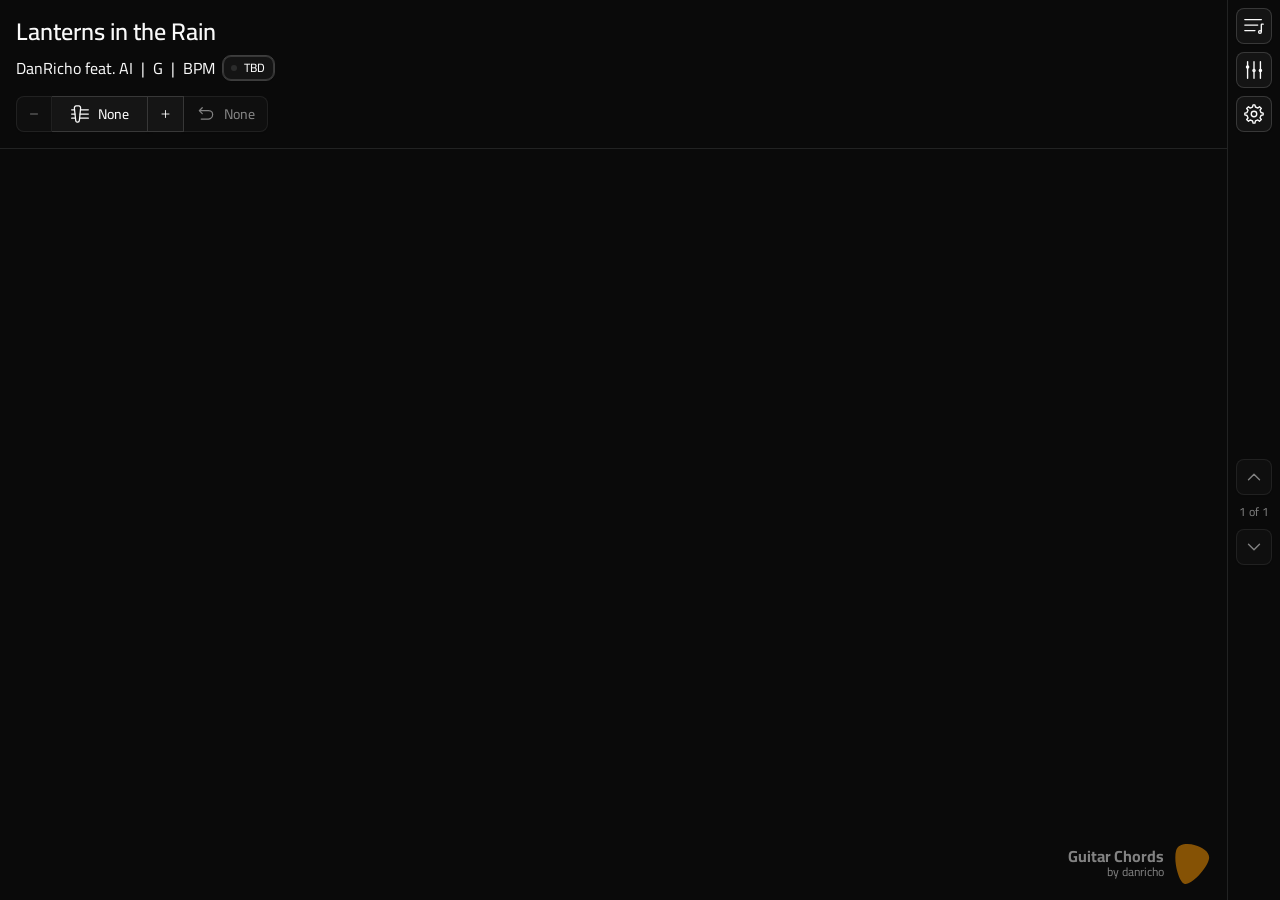
==== web-root/index.html @ 130db85d "add "Favourites" Song List category (before Likes), fix category fallback to not depend on tab order" ====
<!doctype html>
<html lang="en" class="dark">
  <head>
    <meta charset="UTF-8" />
    <meta
      name="viewport"
      content="width=device-width, initial-scale=1.0, maximum-scale=1.0"
    />
    <title>Guitar Charts</title>

    <link rel="icon" type="image/png" href="/favicon-96x96.png" sizes="96x96" />
    <link rel="icon" type="image/svg+xml" href="/favicon.svg" />
    <link rel="shortcut icon" href="/favicon.ico" />
    <link rel="apple-touch-icon" sizes="180x180" href="/apple-touch-icon.png" />
    <meta name="apple-mobile-web-app-title" content="Guitar Charts" />

    <!-- TailwindCSS -->
    <script src="static/js/tailwind-browser@4.min.js"></script>

    <!-- Basecoat -->
    <link rel="stylesheet" href="static/css/basecoat.cdn.min.css" />
    <script src="static/js/basecoat-css@0.3.10.all.min.js"></script>

    <!-- Cairo Font -->
    <link rel="stylesheet" href="static/css/font-cairo-online.css" />

    <script src="static/js/jquery-3.7.1.min.js"></script>

    <script src="static/js/ChordSheetJS-bundle.js"></script>

    <link rel="stylesheet" href="static/css/app.css" />
  </head>

  <body class="h-screen overflow-hidden bg-background">
    <!-- SETTINGS -->
    <dialog id="settings" class="dialog">
      <div class="w-full">
        <header>
          <h2 id="">Settings</h2>
        </header>

        <section>
          <div class="tabs w-full" id="settings-tabs">
            <nav role="tablist" aria-orientation="horizontal" class="w-full">
              <button
                type="button"
                role="tab"
                id="settings-tabs-tab-1"
                aria-controls="settings-tabs-panel-1"
                aria-selected="true"
                tabindex="0"
              >
                <span class="tab-full">Chart / Sync</span>
                <span class="tab-short">Chart</span>
              </button>
              <button
                type="button"
                role="tab"
                id="settings-tabs-tab-2"
                aria-controls="settings-tabs-panel-2"
                aria-selected="false"
                tabindex="0"
              >
                <span class="tab-full">Interface</span>
                <span class="tab-short">UI</span>
              </button>
              <button
                type="button"
                role="tab"
                id="settings-tabs-tab-3"
                aria-controls="settings-tabs-panel-3"
                aria-selected="false"
                tabindex="0"
              >
                <span class="tab-full">Utilities</span>
                <span class="tab-short">Utils</span>
              </button>
              <button
                type="button"
                role="tab"
                id="settings-tabs-tab-4"
                aria-controls="settings-tabs-panel-4"
                aria-selected="false"
                tabindex="0"
              >
                <span class="tab-full">About / Roadmap</span>
                <span class="tab-short">About</span>
              </button>
            </nav>

            <div
              role="tabpanel"
              id="settings-tabs-panel-1"
              aria-labelledby="settings-tabs-tab-1"
              tabindex="-1"
              aria-selected="true"
            >
              <div class="card gap-8">
                <section class="flex flex-col gap-4">
                  <h2 class="font-bold">Song Chart</h2>
                  <label class="label">
                    <input
                      id="kidSwitch"
                      type="checkbox"
                      name="switch"
                      role="switch"
                      class="input"
                    />
                    3 String Fret Cover
                  </label>
                  <div>
                    <button id="copy-chart-btn" class="btn-outline h-9 p-3">
                      <svg
                        aria-hidden="true"
                        xmlns="http://www.w3.org/2000/svg"
                        width="24"
                        height="24"
                        fill="none"
                        stroke="currentColor"
                        stroke-width="1.5"
                        viewBox="0 0 24 24"
                        class="iconoir"
                      >
                        <path
                          d="M19.4 20H9.6C9.26863 20 9 19.7314 9 19.4V9.6C9 9.26863 9.26863 9 9.6 9H19.4C19.7314 9 20 9.26863 20 9.6V19.4C20 19.7314 19.7314 20 19.4 20Z"
                          stroke-linecap="round"
                          stroke-linejoin="round"
                        ></path>
                        <path
                          d="M15 9V4.6C15 4.26863 14.7314 4 14.4 4H4.6C4.26863 4 4 4.26863 4 4.6V14.4C4 14.7314 4.26863 15 4.6 15H9"
                          stroke-linecap="round"
                          stroke-linejoin="round"
                        ></path>
                      </svg>
                      Copy Current Song Chart ChordPro Markdown
                    </button>
                  </div>
                  <div>
                    <button
                      id="reset-capos-btn"
                      class="btn-destructive h-9 p-3"
                    >
                      <svg
                        xmlns="http://www.w3.org/2000/svg"
                        viewBox="0 0 24 24"
                        fill="none"
                        stroke="currentColor"
                        stroke-width="1.5"
                        stroke-linecap="round"
                        stroke-linejoin="round"
                        class="iconoir"
                      >
                        <path
                          d="M20 9L18.005 20.3463C17.8369 21.3026 17.0062 22 16.0353 22H7.96474C6.99379 22 6.1631 21.3026 5.99496 20.3463L4 9"
                          stroke-linecap="round"
                          stroke-linejoin="round"
                        ></path>
                        <path
                          d="M21 6L15.375 6M3 6L8.625 6M8.625 6V4C8.625 2.89543 9.52043 2 10.625 2H13.375C14.4796 2 15.375 2.89543 15.375 4V6M8.625 6L15.375 6"
                          stroke-linecap="round"
                          stroke-linejoin="round"
                        ></path>
                      </svg>
                      Reset All Saved Song Capo Settings
                    </button>
                  </div>
                </section>

                <section class="flex flex-col gap-4">
                  <h2 class="font-bold">Spotify</h2>
                  <label class="label">
                    <input
                      id="spotifyAutoConnect"
                      type="checkbox"
                      name="switch"
                      role="switch"
                      class="input"
                    />
                    Auto-connect on load
                  </label>
                  <div>
                    <button
                      id="spotify-logout-btn"
                      class="btn-destructive h-9 p-3"
                    >
                      <svg
                        xmlns="http://www.w3.org/2000/svg"
                        viewBox="0 0 24 24"
                        fill="none"
                        stroke="currentcolor"
                        stroke-width="1.5"
                        stroke-linecap="round"
                        stroke-linejoin="round"
                        class="iconoir"
                      >
                        <path
                          d="M7 15C7 15 11.5 14 16 16"
                          stroke-linecap="round"
                          stroke-linejoin="round"
                        ></path>
                        <path
                          d="M6.5 12C6.5 12 12.5 10.5 17.5 13.5"
                          stroke-linecap="round"
                          stroke-linejoin="round"
                        ></path>
                        <path
                          d="M6 9.00003C9 8.50005 14 8.00006 19 11"
                          stroke-linecap="round"
                          stroke-linejoin="round"
                        ></path>
                        <path
                          d="M12 22C6.47715 22 2 17.5228 2 12C2 6.47715 6.47715 2 12 2C17.5228 2 22 6.47715 22 12C22 17.5228 17.5228 22 12 22Z"
                          stroke-linecap="round"
                          stroke-linejoin="round"
                        ></path>
                      </svg>
                      Logout of Spotify
                    </button>
                    <div>
                      <small>
                        <div class="my-2 italic" id="spotify-user"></div>
                        <div
                          class="spotify-controls italic"
                          id="spotify-device"
                          style="display: none"
                        ></div>
                        <div
                          class="spotify-controls italic"
                          id="spotify-song-id"
                          style="display: none"
                        ></div>
                        <div
                          class="spotify-controls italic"
                          id="spotify-song-match"
                          style="display: none"
                        >
                          "<span></span>"
                          <div class="mt-2">
                            <button
                              id="copy-song-match-btn"
                              class="btn-outline h-9 p-3"
                            >
                              <svg
                                aria-hidden="true"
                                xmlns="http://www.w3.org/2000/svg"
                                width="24"
                                height="24"
                                fill="none"
                                stroke="currentColor"
                                stroke-width="1.5"
                                viewBox="0 0 24 24"
                                class="iconoir"
                              >
                                <path
                                  d="M19.4 20H9.6C9.26863 20 9 19.7314 9 19.4V9.6C9 9.26863 9.26863 9 9.6 9H19.4C19.7314 9 20 9.26863 20 9.6V19.4C20 19.7314 19.7314 20 19.4 20Z"
                                  stroke-linecap="round"
                                  stroke-linejoin="round"
                                ></path>
                                <path
                                  d="M15 9V4.6C15 4.26863 14.7314 4 14.4 4H4.6C4.26863 4 4 4.26863 4 4.6V14.4C4 14.7314 4.26863 15 4.6 15H9"
                                  stroke-linecap="round"
                                  stroke-linejoin="round"
                                ></path>
                              </svg>
                              Copy Current 'Song - Artist'
                            </button>
                          </div>
                        </div>
                      </small>
                    </div>
                  </div>
                </section>

                <section class="flex flex-col gap-4">
                  <h2 class="font-bold">Sonos (via proxy)</h2>
                  <label class="label">
                    <input
                      id="sonosModeToggle"
                      type="checkbox"
                      name="switch"
                      role="switch"
                      class="input"
                    />
                    Sonos mode
                  </label>
                  <label class="label">
                    Speaker
                    <select id="sonosSpeakerSelect" class="select">
                      <option value="downstairs">Downstairs</option>
                      <option value="upstairs">Upstairs</option>
                    </select>
                  </label>
                  <div>
                    <small>
                      <div class="italic" id="sonos-device"></div>
                      <div class="my-2 italic" id="sonos-song-match"></div>
                    </small>
                  </div>
                </section>
              </div>
            </div>

            <div
              role="tabpanel"
              id="settings-tabs-panel-2"
              aria-labelledby="settings-tabs-tab-2"
              tabindex="-1"
              aria-selected="false"
              hidden
            >
              <div class="card gap-8">
                <section class="flex flex-col gap-4">
                  <h2 class="font-bold">Interface</h2>
                  <div>
                    <p></p>
                    <label class="label mt-2">
                      Theme
                      <svg
                        xmlns="http://www.w3.org/2000/svg"
                        viewBox="0 0 24 24"
                        stroke="currentColor"
                        stroke-width="1.5"
                        fill="none"
                        class="size-5 iconoir"
                      >
                        <path
                          d="M3 11.5066C3 16.7497 7.25034 21 12.4934 21C16.2209 21 19.4466 18.8518 21 15.7259C12.4934 15.7259 8.27411 11.5066 8.27411 3C5.14821 4.55344 3 7.77915 3 11.5066Z"
                          stroke-linecap="round"
                          stroke-linejoin="round"
                        ></path>
                      </svg>

                      <input
                        id="themeSwitch"
                        type="checkbox"
                        role="switch"
                        class="input"
                      />
                      <svg
                        xmlns="http://www.w3.org/2000/svg"
                        viewBox="0 0 24 24"
                        stroke="currentColor"
                        stroke-width="1.5"
                        fill="none"
                        class="size-5 iconoir"
                      >
                        <path
                          d="M12 18C15.3137 18 18 15.3137 18 12C18 8.68629 15.3137 6 12 6C8.68629 6 6 8.68629 6 12C6 15.3137 8.68629 18 12 18Z"
                          stroke-linecap="round"
                          stroke-linejoin="round"
                        ></path>
                        <path
                          d="M22 12L23 12"
                          stroke-linecap="round"
                          stroke-linejoin="round"
                        ></path>
                        <path
                          d="M12 2V1"
                          stroke-linecap="round"
                          stroke-linejoin="round"
                        ></path>
                        <path
                          d="M12 23V22"
                          stroke-linecap="round"
                          stroke-linejoin="round"
                        ></path>
                        <path
                          d="M20 20L19 19"
                          stroke-linecap="round"
                          stroke-linejoin="round"
                        ></path>
                        <path
                          d="M20 4L19 5"
                          stroke-linecap="round"
                          stroke-linejoin="round"
                        ></path>
                        <path
                          d="M4 20L5 19"
                          stroke-linecap="round"
                          stroke-linejoin="round"
                        ></path>
                        <path
                          d="M4 4L5 5"
                          stroke-linecap="round"
                          stroke-linejoin="round"
                        ></path>
                        <path
                          d="M1 12L2 12"
                          stroke-linecap="round"
                          stroke-linejoin="round"
                        ></path>
                      </svg>
                    </label>
                  </div>
                  <div>
                    <div class="flex items-center gap-2">
                      Scale
                      <div role="group" class="button-group mt-2">
                        <button
                          class="btn-outline size-9 p-2.5"
                          data-action="scale-down"
                        >
                          <svg
                            class="w-full h-full iconoir"
                            viewBox="0 0 24 24"
                            stroke-width="1.5"
                            stroke="currentcolor"
                            fill="none"
                            xmlns="http://www.w3.org/2000/svg"
                          >
                            <path
                              d="M6 12H18"
                              stroke-linecap="round"
                              stroke-linejoin="round"
                            ></path>
                          </svg>
                        </button>
                        <button
                          id="scaling-display"
                          class="btn-outline"
                          disabled
                          style="opacity: 1; min-width: 4rem"
                        >
                          Scale
                        </button>
                        <button
                          class="btn-outline size-9 p-2.5"
                          data-action="scale-up"
                        >
                          <svg
                            class="w-full h-full iconoir"
                            viewBox="0 0 24 24"
                            stroke-width="1.5"
                            stroke="currentcolor"
                            fill="none"
                            xmlns="http://www.w3.org/2000/svg"
                          >
                            <path
                              d="M6 12H12M18 12H12M12 12V6M12 12V18"
                              stroke-linecap="round"
                              stroke-linejoin="round"
                            ></path>
                          </svg>
                        </button>
                      </div>
                      <button
                        data-action="scale-reset"
                        class="btn-icon-outline mt-2"
                        style="width: 3rem"
                      >
                        100%
                      </button>
                    </div>
                  </div>
                  <div id="viewport-display">
                    <small
                      >Current Viewport<br />Width: <span id="width">0</span>px
                      | Height: <span id="height">0</span>px</small
                    >
                  </div>
                </section>
              </div>
            </div>

            <div
              role="tabpanel"
              id="settings-tabs-panel-3"
              aria-labelledby="settings-tabs-tab-3"
              tabindex="-1"
              aria-selected="false"
              hidden
            >
              <div class="card gap-8">
                <section class="flex flex-col gap-4">
                  <h2 class="font-bold">Utilities</h2>
                  <div>
                    <button data-action="reload" class="btn-outline h-9 p-3">
                      <svg
                        xmlns="http://www.w3.org/2000/svg"
                        viewBox="0 0 24 24"
                        fill="none"
                        stroke="currentColor"
                        stroke-width="1.5"
                        stroke-linecap="round"
                        stroke-linejoin="round"
                        class="iconoir"
                      >
                        <path
                          d="M21.8883 13.5C21.1645 18.3113 17.013 22 12 22C6.47715 22 2 17.5228 2 12C2 6.47715 6.47715 2 12 2C16.1006 2 19.6248 4.46819 21.1679 8"
                          stroke-linecap="round"
                          stroke-linejoin="round"
                        ></path>
                        <path
                          d="M17 8H21.4C21.7314 8 22 7.73137 22 7.4V3"
                          stroke-linecap="round"
                          stroke-linejoin="round"
                        ></path>
                      </svg>
                      Refresh Page
                    </button>
                  </div>

                  <div>
                    <button
                      data-action="clear-storage"
                      class="btn-destructive h-9 p-3"
                    >
                      <svg
                        xmlns="http://www.w3.org/2000/svg"
                        viewBox="0 0 24 24"
                        fill="none"
                        stroke="currentColor"
                        stroke-width="1.5"
                        stroke-linecap="round"
                        stroke-linejoin="round"
                        class="iconoir"
                      >
                        <path
                          d="M20 9L18.005 20.3463C17.8369 21.3026 17.0062 22 16.0353 22H7.96474C6.99379 22 6.1631 21.3026 5.99496 20.3463L4 9"
                          stroke-linecap="round"
                          stroke-linejoin="round"
                        ></path>
                        <path
                          d="M21 6L15.375 6M3 6L8.625 6M8.625 6V4C8.625 2.89543 9.52043 2 10.625 2H13.375C14.4796 2 15.375 2.89543 15.375 4V6M8.625 6L15.375 6"
                          stroke-linecap="round"
                          stroke-linejoin="round"
                        ></path>
                      </svg>
                      Clear All Non-Volatile Settings
                    </button>
                  </div>

                  <div>
                    <a
                      href="tool/time-tagger.html"
                      target="_blank"
                      class="btn-outline h-9 p-3"
                    >
                      <svg
                        xmlns="http://www.w3.org/2000/svg"
                        viewBox="0 0 24 24"
                        fill="none"
                        stroke="currentColor"
                        stroke-width="1.5"
                        stroke-linecap="round"
                        stroke-linejoin="round"
                        class="iconoir"
                      >
                        <path
                          d="M18 8L22 12L18 16"
                          stroke-linecap="round"
                          stroke-linejoin="round"
                        ></path>
                        <path
                          d="M2 12H22"
                          stroke-linecap="round"
                          stroke-linejoin="round"
                        ></path>
                      </svg>
                      Time Tagger Tool
                    </a>
                  </div>

                  <div>
                    <a
                      href="tool/playlist-check.html"
                      target="_blank"
                      class="btn-outline h-9 p-3"
                    >
                      <svg
                        xmlns="http://www.w3.org/2000/svg"
                        viewBox="0 0 24 24"
                        fill="none"
                        stroke="currentColor"
                        stroke-width="1.5"
                        stroke-linecap="round"
                        stroke-linejoin="round"
                        class="iconoir"
                      >
                        <path
                          d="M18 8L22 12L18 16"
                          stroke-linecap="round"
                          stroke-linejoin="round"
                        ></path>
                        <path
                          d="M2 12H22"
                          stroke-linecap="round"
                          stroke-linejoin="round"
                        ></path>
                      </svg>
                      Playlist Alignment Check
                    </a>
                  </div>
                </section>
              </div>
            </div>

            <div
              role="tabpanel"
              id="settings-tabs-panel-4"
              aria-labelledby="settings-tabs-tab-4"
              tabindex="-1"
              aria-selected="false"
              hidden
            >
              <div class="card gap-8">
                <section class="flex flex-col gap-6">
                  <h2 class="font-bold">About</h2>
                  <div class="flex gap-3 items-center">
                    <div>
                      <svg
                        class="size-10"
                        id="logo"
                        xmlns="http://www.w3.org/2000/svg"
                        width="50"
                        height="50"
                        viewBox="0 0 50 50"
                        style="fill: var(--primary)"
                      >
                        <path
                          d="M15.94,49.85C8.48,47.85,1.59,21.4,5.07,8.47c2.52-9.39,15-9.38,23.86-7s19.66,8.64,17.14,18C42.6,32.41,23.39,51.85,15.94,49.85Z"
                        ></path>
                      </svg>
                    </div>
                    <div>
                      <h1 class="font-bold text-lg leading-none">
                        Guitar Chords <small class="ms-2">v1.0</small>
                      </h1>
                      <p class="text-sm text-base-content/70">by danricho</p>
                    </div>
                  </div>

                  <div class="flex-none">
                    <a
                      href="https://github.com/danricho/guitar-chords"
                      target="_blank"
                      rel="noopener noreferrer"
                      class="btn btn-sm gap-2"
                    >
                      <svg
                        xmlns="http://www.w3.org/2000/svg"
                        viewBox="0 0 24 24"
                        stroke="currentColor"
                        stroke-width="1.5"
                        fill="none"
                        class="size-5 iconoir"
                      >
                        <path
                          d="M16 22.0268V19.1568C16.0375 18.68 15.9731 18.2006 15.811 17.7506C15.6489 17.3006 15.3929 16.8902 15.06 16.5468C18.2 16.1968 21.5 15.0068 21.5 9.54679C21.4997 8.15062 20.9627 6.80799 20 5.79679C20.4558 4.5753 20.4236 3.22514 19.91 2.02679C19.91 2.02679 18.73 1.67679 16 3.50679C13.708 2.88561 11.292 2.88561 8.99999 3.50679C6.26999 1.67679 5.08999 2.02679 5.08999 2.02679C4.57636 3.22514 4.54413 4.5753 4.99999 5.79679C4.03011 6.81549 3.49251 8.17026 3.49999 9.57679C3.49999 14.9968 6.79998 16.1868 9.93998 16.5768C9.61098 16.9168 9.35725 17.3222 9.19529 17.7667C9.03334 18.2112 8.96679 18.6849 8.99999 19.1568V22.0268"
                          stroke-linecap="round"
                          stroke-linejoin="round"
                        ></path>
                        <path
                          d="M9 20.0267C6 20.9999 3.5 20.0267 2 17.0267"
                          stroke-linecap="round"
                          stroke-linejoin="round"
                        ></path>
                      </svg>
                      GitHub
                    </a>
                  </div>

                  <div class="flex flex-col gap-3">
                    <h2 class="font-bold">Roadmap</h2>
                    <small>
                      <ul class="list-disc ms-5">
                        <li>
                          Look at implementing multiple options for the
                          Fretboard Chord Diagrams:
                          <ul>
                            <li>
                              alternative chord shape - would need an
                              accompanying method (probably via comment) in the
                              markdown to use an alternative shapes
                            </li>
                            <li>
                              Setting for vertical vs horizontal Fretboard Chord
                              Diagrams.
                            </li>
                          </ul>
                        </li>
                        <li>
                          New settings for:
                          <ul class="list-disc ms-5">
                            <li>
                              Pause on song change (currently commented out)
                            </li>
                          </ul>
                        </li>
                      </ul>
                    </small>
                  </div>
                </section>
              </div>
            </div>
          </div>
        </section>
        <button
          type="button"
          aria-label="Close dialog"
          data-action="close-dialog"
        >
          <svg
            xmlns="http://www.w3.org/2000/svg"
            width="24"
            height="24"
            viewBox="0 0 24 24"
            fill="none"
            stroke="currentColor"
            stroke-width="1.5"
            stroke-linecap="round"
            stroke-linejoin="round"
            class="iconoir"
          >
            <path
              d="M6.75827 17.2426L12.0009 12M17.2435 6.75736L12.0009 12M12.0009 12L6.75827 6.75736M12.0009 12L17.2435 17.2426"
              stroke-linecap="round"
              stroke-linejoin="round"
            ></path>
          </svg>
        </button>
      </div>
    </dialog>

    <!-- SONG LIST -->
    <dialog id="songlist" class="dialog">
      <div class="w-full">
        <header>
          <h2>Song List</h2>
        </header>

        <section>
          <div id="song-list-content">
            <div class="tabs w-full" id="songlist-tabs">
              <nav role="tablist" aria-orientation="horizontal" class="w-full">
                <button
                  type="button"
                  role="tab"
                  id="songlist-tabs-tab-1"
                  aria-controls="songlist-tabs-panel-1"
                  aria-selected="true"
                  tabindex="0"
                >
                  Favourites
                </button>
                <button
                  type="button"
                  role="tab"
                  id="songlist-tabs-tab-2"
                  aria-controls="songlist-tabs-panel-2"
                  aria-selected="false"
                  tabindex="0"
                >
                  Likes
                </button>
                <button
                  type="button"
                  role="tab"
                  id="songlist-tabs-tab-3"
                  aria-controls="songlist-tabs-panel-3"
                  aria-selected="false"
                  tabindex="0"
                >
                  Training
                </button>
                <button
                  type="button"
                  role="tab"
                  id="songlist-tabs-tab-4"
                  aria-controls="songlist-tabs-panel-4"
                  aria-selected="false"
                  tabindex="0"
                >
                  Creating
                </button>
              </nav>

              <div
                role="tabpanel"
                id="songlist-tabs-panel-1"
                aria-labelledby="songlist-tabs-tab-1"
                tabindex="-1"
                aria-selected="true"
              >
                <div id="song-list-favourites"></div>
              </div>
              <div
                role="tabpanel"
                id="songlist-tabs-panel-2"
                aria-labelledby="songlist-tabs-tab-2"
                tabindex="-1"
                aria-selected="false"
                hidden
              >
                <div id="song-list-likes"></div>
              </div>
              <div
                role="tabpanel"
                id="songlist-tabs-panel-3"
                aria-labelledby="songlist-tabs-tab-3"
                tabindex="-1"
                aria-selected="false"
                hidden
              >
                <div id="song-list-training"></div>
              </div>
              <div
                role="tabpanel"
                id="songlist-tabs-panel-4"
                aria-labelledby="songlist-tabs-tab-4"
                tabindex="-1"
                aria-selected="false"
                hidden
              >
                <div id="song-list-creating"></div>
              </div>
            </div>
          </div>
        </section>

        <button
          type="button"
          aria-label="Close dialog"
          data-action="close-dialog"
        >
          <svg
            xmlns="http://www.w3.org/2000/svg"
            width="24"
            height="24"
            viewBox="0 0 24 24"
            fill="none"
            stroke="currentColor"
            stroke-width="1.5"
            stroke-linecap="round"
            stroke-linejoin="round"
            class="iconoir"
          >
            <path
              d="M6.75827 17.2426L12.0009 12M17.2435 6.75736L12.0009 12M12.0009 12L6.75827 6.75736M12.0009 12L17.2435 17.2426"
              stroke-linecap="round"
              stroke-linejoin="round"
            ></path>
          </svg>
        </button>
      </div>
    </dialog>

    <!-- CONTENT -->
    <main id="content" class="relative h-full overflow-auto">
      <!-- SONG INFO PANEL -->
      <div
        id="song-info"
        class="fixed top-0 left-0 p-4 z-30 bg-[var(--background)] border-b border-[var(--color-border)] w-full flex flex-col gap-4"
      >
        <div class="flex gap-4 md:flex-col md:gap-2 items-baseline">
          <h1 id="song-title" class="text-2xl font-semibold"></h1>
          <div id="song-data" class="text-md flex gap-2">
            <span id="spotify-ident" style="display: none"></span>
            <span id="song-artist"></span>
            <span class="">|</span>
            <span id="song-key"></span>
            <span class="hide-iphone-portrait">|</span>
            <span class="hide-iphone-portrait" id="song-tempo"></span>
            <span
              id="song-difficulty"
              class="badge capitalize outline ps-1 hidden sm:inline-flex"
              ><svg viewBox="0 0 3 6" height="1rem">
                <circle r="1.5" cx="1.5" cy="3"></circle></svg
              ><span id="song-difficulty-label"></span
            ></span>
          </div>
        </div>
        <div class="flex gap-4 items-center">
          <div role="group" class="button-group">
            <button id="capo-down" class="btn-outline size-9 p-2.5">
              <svg
                class="w-full h-full iconoir"
                viewBox="0 0 24 24"
                stroke-width="1.5"
                stroke="currentcolor"
                fill="none"
                xmlns="http://www.w3.org/2000/svg"
              >
                <path
                  d="M6 12H18"
                  stroke-linecap="round"
                  stroke-linejoin="round"
                ></path>
              </svg>
            </button>
            <button
              class="btn-outline"
              disabled
              style="opacity: 1; min-width: 6rem"
            >
              <svg
                xmlns="http://www.w3.org/2000/svg"
                viewBox="0 0 24 24"
                stroke="currentColor"
                stroke-width="1.5"
                fill="none"
                class="size-5 iconoir modified"
              >
                <path
                  d="M6.8,19.4L5.3,5.4c-0.2-1.7,0.8-3.2,2-3.2h3.4c1.2,0,2.2,1.5,2,3.2l-1.4,13.9c-0.1,1.4-1,2.4-2,2.4H8.7
                  C7.7,21.8,6.9,20.7,6.8,19.4z"
                />
                <path
                  stroke-linecap="round"
                  stroke-linejoin="round"
                  d="M2,12h4 M22,12H12"
                />
                <path
                  stroke-linecap="round"
                  stroke-linejoin="round"
                  d="M2,7h3.4 M22,7h-9.4"
                />
                <path
                  stroke-linecap="round"
                  stroke-linejoin="round"
                  d="M2,17h4.4 M22,17H11.6"
                />
              </svg>
              <span id="capo-display"></span>
            </button>
            <button id="capo-up" class="btn-outline size-9 p-2.5">
              <svg
                class="w-full h-full iconoir"
                viewBox="0 0 24 24"
                stroke-width="1.5"
                stroke="currentcolor"
                fill="none"
                xmlns="http://www.w3.org/2000/svg"
              >
                <path
                  d="M6 12H12M18 12H12M12 12V6M12 12V18"
                  stroke-linecap="round"
                  stroke-linejoin="round"
                ></path>
              </svg>
            </button>
            <button id="capo-reset" class="btn-outline h-9 p-3">
              <svg
                xmlns="http://www.w3.org/2000/svg"
                viewBox="0 0 24 24"
                stroke="currentColor"
                stroke-width="1.5"
                fill="none"
                class="size-5 iconoir"
              >
                <path
                  d="M4.5 8C8.5 8 11 8 15 8C15 8 15 8 15 8C15 8 20 8 20 12.7059C20 18 15 18 15 18C11.5714 18 9.71429 18 6.28571 18"
                  stroke-linecap="round"
                  stroke-linejoin="round"
                ></path>
                <path
                  d="M7.5 11.5C6.13317 10.1332 5.36683 9.36683 4 8C5.36683 6.63317 6.13317 5.86683 7.5 4.5"
                  stroke-linecap="round"
                  stroke-linejoin="round"
                ></path>
              </svg>
              <span></span>
            </button>
          </div>
          <button id="share-chart" class="btn-outline size-9 p-1.5">
            <svg
              xmlns="http://www.w3.org/2000/svg"
              viewBox="0 0 24 24"
              stroke="currentColor"
              stroke-width="1.5"
              fill="none"
              class="size-5 iconoir"
            >
              <path
                d="M20 13V19C20 20.1046 19.1046 21 18 21H6C4.89543 21 4 20.1046 4 19V13"
                stroke-linecap="round"
                stroke-linejoin="round"
              ></path>
              <path
                d="M12 15V3M12 3L8.5 6.5M12 3L15.5 6.5"
                stroke-linecap="round"
                stroke-linejoin="round"
              ></path>
            </svg>
          </button>
          <div class="hidden md:inline-block">
            <button id="youtube-link" class="btn-outline size-9 p-1.5">
              <svg
                class="w-full h-full iconoir"
                viewBox="0 0 24 24"
                stroke-width="1.5"
                stroke="#CD201F"
                fill="none"
                xmlns="http://www.w3.org/2000/svg"
              >
                <path
                  d="M14 12L10.5 14V10L14 12Z"
                  stroke-linecap="round"
                  stroke-linejoin="round"
                ></path>
                <path
                  d="M2 12.7075V11.2924C2 8.39705 2 6.94939 2.90549 6.01792C3.81099 5.08645 5.23656 5.04613 8.08769 4.96549C9.43873 4.92728 10.8188 4.8999 12 4.8999C13.1812 4.8999 14.5613 4.92728 15.9123 4.96549C18.7634 5.04613 20.189 5.08645 21.0945 6.01792C22 6.94939 22 8.39705 22 11.2924V12.7075C22 15.6028 22 17.0505 21.0945 17.9819C20.189 18.9134 18.7635 18.9537 15.9124 19.0344C14.5613 19.0726 13.1812 19.1 12 19.1C10.8188 19.1 9.43867 19.0726 8.0876 19.0344C5.23651 18.9537 3.81097 18.9134 2.90548 17.9819C2 17.0505 2 15.6028 2 12.7075Z"
                ></path>
              </svg>
            </button>
            <button id="spotify-link" class="btn-outline size-9 p-1.5">
              <svg
                class="w-full h-full iconoir"
                viewBox="0 0 24 24"
                stroke-width="1.5"
                stroke="#1ed760"
                fill="none"
                xmlns="http://www.w3.org/2000/svg"
              >
                <path
                  d="M7 15C7 15 11.5 14 16 16"
                  stroke-linecap="round"
                  stroke-linejoin="round"
                ></path>
                <path
                  d="M6.5 12C6.5 12 12.5 10.5 17.5 13.5"
                  stroke-linecap="round"
                  stroke-linejoin="round"
                ></path>
                <path
                  d="M6 9.00003C9 8.50005 14 8.00006 19 11"
                  stroke-linecap="round"
                  stroke-linejoin="round"
                ></path>
                <path
                  d="M12 22C6.47715 22 2 17.5228 2 12C2 6.47715 6.47715 2 12 2C17.5228 2 22 6.47715 22 12C22 17.5228 17.5228 22 12 22Z"
                  stroke-linecap="round"
                  stroke-linejoin="round"
                ></path>
              </svg>
            </button>
          </div>
        </div>
      </div>

      <!-- PAGE CONTENT -->
      <div id="main-content" class="min-h-full p-4 z-20">
        <div
          id="song"
          class="song-sheet flex-grow"
          style="padding-bottom: 2rem; padding-top: 2rem"
        ></div>

        <!-- NO SONG CHART DISPLAY (shown when the playing track has no chart) -->
        <div id="no-chart-display" class="hidden pt-16 px-4">
          <div class="mx-auto max-w-md text-center">
            <div
              class="mx-auto mb-6 w-fit animate-pulse rounded-full border border-[var(--color-border)] bg-[var(--color-muted)] p-6"
            >
              <svg
                xmlns="http://www.w3.org/2000/svg"
                viewBox="0 0 24 24"
                stroke="currentColor"
                stroke-width="1.5"
                fill="none"
                class="size-14 text-[var(--color-muted-foreground)]"
              >
                <path
                  stroke-linecap="round"
                  stroke-linejoin="round"
                  d="M9 18V6.35a1 1 0 0 1 .76-.97l8-2A1 1 0 0 1 19 4.35V16"
                />
                <path
                  stroke-linecap="round"
                  stroke-linejoin="round"
                  d="M9 18a3 3 0 1 1-6 0 3 3 0 0 1 6 0Zm10-2a3 3 0 1 1-6 0 3 3 0 0 1 6 0Z"
                />
                <path stroke-linecap="round" d="M3 3l18 18" />
              </svg>
            </div>
            <h2 class="text-2xl font-semibold mb-2">No Song Chart</h2>
            <p class="text-[var(--color-muted-foreground)] mb-6">
              Nothing registered for<br />
              <em
                id="no-chart-song"
                class="text-[var(--color-foreground)]"
              ></em>
            </p>
            <button id="no-chart-songlist-btn" class="btn-outline px-4 py-2">
              Browse the Song List
            </button>
          </div>
        </div>

        <!-- CHANGE CAPO DISPLAY (shown when the capo-change track plays) -->
        <div id="capo-change-display" class="hidden pt-16 px-4">
          <div class="mx-auto max-w-md text-center">
            <div
              class="mx-auto mb-6 w-fit animate-pulse rounded-full border border-[var(--color-border)] bg-[var(--color-muted)] p-6"
            >
              <svg
                xmlns="http://www.w3.org/2000/svg"
                viewBox="0 0 24 24"
                stroke="currentColor"
                stroke-width="1.5"
                fill="none"
                class="size-14"
              >
                <path
                  d="M6.8,19.4L5.3,5.4c-0.2-1.7,0.8-3.2,2-3.2h3.4c1.2,0,2.2,1.5,2,3.2l-1.4,13.9c-0.1,1.4-1,2.4-2,2.4H8.7
                  C7.7,21.8,6.9,20.7,6.8,19.4z"
                />
                <path
                  stroke-linecap="round"
                  stroke-linejoin="round"
                  d="M2,12h4 M22,12H12"
                />
                <path
                  stroke-linecap="round"
                  stroke-linejoin="round"
                  d="M2,7h3.4 M22,7h-9.4"
                />
                <path
                  stroke-linecap="round"
                  stroke-linejoin="round"
                  d="M2,17h4.4 M22,17H11.6"
                />
              </svg>
            </div>
            <h2 class="text-3xl font-semibold mb-6">Change Capo!</h2>
            <div id="capo-change-next" class="hidden mb-6">
              <p class="text-[var(--color-muted-foreground)] mb-2">Up next</p>
              <p id="capo-change-next-title" class="text-lg mb-3"></p>
              <span
                id="capo-change-next-capo"
                class="badge outline text-lg px-4 py-1"
              ></span>
            </div>
            <button id="capo-change-skip" class="btn-outline px-4 py-2 gap-2">
              <svg
                class="size-4 iconoir"
                viewBox="0 0 24 24"
                stroke-width="1.5"
                stroke="currentcolor"
                fill="none"
                xmlns="http://www.w3.org/2000/svg"
              >
                <path
                  d="M18 7V17"
                  stroke-linecap="round"
                  stroke-linejoin="round"
                ></path>
                <path
                  d="M6.97179 5.2672C6.57832 4.95657 6 5.23682 6 5.73813V18.2619C6 18.7632 6.57832 19.0434 6.97179 18.7328L14.9035 12.4709C15.2078 12.2307 15.2078 11.7693 14.9035 11.5291L6.97179 5.2672Z"
                  stroke-linecap="round"
                  stroke-linejoin="round"
                ></path>
              </svg>
              READY!
            </button>
          </div>
        </div>
      </div>

      <!-- ALBUM ART -->
      <div id="spotify-album-art" class="fixed top-4 z-30 hide-iphone-portrait">
        <img id="albumArt" class="size-21 lg:size-27" style="display: none" />
      </div>

      <!-- LOGO -->
      <div
        id="logo-pane"
        class="fixed bottom-4 z-30 flex items-center gap-2 items-center opacity-50 hover:opacity-100 cursor-pointer"
      >
        <div class="text text-right hidden sm:block">
          <h1 class="font-bold leading-none">Guitar Chords</h1>
          <p class="text-xs text-base-content/70">by danricho</p>
        </div>
        <svg
          class="size-10"
          id="logo"
          xmlns="http://www.w3.org/2000/svg"
          viewBox="0 0 50 50"
          style="fill: var(--primary)"
        >
          <path
            d="M15.94,49.85C8.48,47.85,1.59,21.4,5.07,8.47c2.52-9.39,15-9.38,23.86-7s19.66,8.64,17.14,18C42.6,32.41,23.39,51.85,15.94,49.85Z"
          ></path>
        </svg>
      </div>
    </main>

    <!-- FRETBOARD PANEL -->
    <aside
      id="fretboard-panel"
      class="bg-[var(--background)] border-l border-[var(--color-border)] w-fit fixed top-0 right-[var(--menu-width)] z-30 h-full"
    >
      <div class="h-full overflow-auto py-4">
        <!-- FRETBOARD HOLDER -->
        <div
          id="fretboards"
          class="p-3 flex flex-col items-end gap-2 lg:gap-4"
        ></div>
        <!-- FRETBOARD TEMPLATE -->
        <div
          class="fretboard flex-col gap-2"
          id="fretboard-template"
          style="display: none"
        >
          <div class="self-center w-3/4">
            <svg
              xmlns="http://www.w3.org/2000/svg"
              xmlns:xlink="http://www.w3.org/1999/xlink"
              viewBox="0 0 121.19 120"
              class="w-20 lg:w-24"
              stroke-width="2px"
              stroke="currentColor"
            >
              <g class="fretboard-base">
                <rect
                  x="17.44"
                  y="8.54"
                  style="fill: var(--primary); opacity: 0.25; stroke: none"
                  width="101.95"
                  height="101"
                />
                <line
                  x1="18.24"
                  y1="109.54"
                  x2="119.39"
                  y2="109.54"
                  style="stroke-width: 3.5px"
                />
                <line
                  x1="21.85"
                  y1="89.54"
                  x2="119.39"
                  y2="89.54"
                  style="stroke-width: 3px"
                />
                <line
                  x1="21.85"
                  y1="69.54"
                  x2="119.39"
                  y2="69.54"
                  style="stroke-width: 2.5px"
                />
                <line x1="21.85" y1="49.54" x2="119.39" y2="49.54" />
                <line
                  x1="21.85"
                  y1="29.54"
                  x2="119.39"
                  y2="29.54"
                  style="stroke-width: 1.5px"
                />
                <line
                  x1="21.85"
                  y1="9.54"
                  x2="119.39"
                  y2="9.54"
                  style="stroke-width: 1px"
                />
                <line
                  x1="21.85"
                  y1="110.04"
                  x2="21.85"
                  y2="9.04"
                  style="fill: none"
                />

                <line
                  x1="44.85"
                  y1="110.04"
                  x2="44.85"
                  y2="9.04"
                  style="opacity: 0.5"
                />

                <line
                  x1="67.85"
                  y1="110.04"
                  x2="67.85"
                  y2="9.04"
                  style="opacity: 0.5"
                />

                <line
                  x1="90.85"
                  y1="110.04"
                  x2="90.85"
                  y2="9.04"
                  style="opacity: 0.5"
                />

                <line
                  x1="113.85"
                  y1="110.04"
                  x2="113.85"
                  y2="9.04"
                  style="opacity: 0.5"
                />
                <line
                  x1="20.33"
                  y1="110.04"
                  x2="20.33"
                  y2="9.04"
                  style="stroke-width: 5px"
                />
              </g>
              <g class="string string-6">
                <circle
                  class="fret fret-4"
                  cx="102.35"
                  cy="9.54"
                  r="7"
                  style="
                    fill: var(--primary);
                    stroke: currentcolor;
                    stroke-width: 2px;
                    display: none;
                  "
                />
                <circle
                  class="fret fret-3"
                  cx="79.35"
                  cy="9.54"
                  r="7"
                  style="
                    fill: var(--primary);
                    stroke: currentcolor;
                    stroke-width: 2px;
                    display: none;
                  "
                />
                <circle
                  class="fret fret-2"
                  cx="56.35"
                  cy="9.54"
                  r="7"
                  style="
                    fill: var(--primary);
                    stroke: currentcolor;
                    stroke-width: 2px;
                    display: none;
                  "
                />
                <circle
                  class="fret fret-1"
                  cx="33.35"
                  cy="9.54"
                  r="7"
                  style="
                    fill: var(--primary);
                    stroke: currentcolor;
                    stroke-width: 2px;
                    display: none;
                  "
                />
                <g class="mute" style="display: none">
                  <line
                    x1="5.22"
                    y1="14.68"
                    x2="15.49"
                    y2="4.4"
                    style="fill: none; stroke: var(--primary)"
                  />
                  <line
                    x1="15.49"
                    y1="14.68"
                    x2="5.22"
                    y2="4.4"
                    style="fill: none; stroke: var(--primary)"
                  />
                </g>
                <circle
                  class="open"
                  cx="10.35"
                  cy="9.54"
                  r="5.41"
                  style="
                    fill: none;
                    stroke: var(--primary);
                    stroke-width: 2px;
                    display: none;
                  "
                />
              </g>
              <g class="string string-5">
                <circle
                  class="fret fret-4"
                  cx="102.35"
                  cy="29.54"
                  r="7"
                  style="
                    fill: var(--primary);
                    stroke: currentcolor;
                    stroke-width: 2px;
                    display: none;
                  "
                />
                <circle
                  class="fret fret-3"
                  cx="79.35"
                  cy="29.54"
                  r="7"
                  style="
                    fill: var(--primary);
                    stroke: currentcolor;
                    stroke-width: 2px;
                    display: none;
                  "
                />
                <circle
                  class="fret fret-2"
                  cx="56.35"
                  cy="29.54"
                  r="7"
                  style="
                    fill: var(--primary);
                    stroke: currentcolor;
                    stroke-width: 2px;
                    display: none;
                  "
                />
                <circle
                  class="fret fret-1"
                  cx="33.35"
                  cy="29.54"
                  r="7"
                  style="
                    fill: var(--primary);
                    stroke: currentcolor;
                    stroke-width: 2px;
                    display: none;
                  "
                />
                <g class="mute" style="display: none">
                  <line
                    x1="5.22"
                    y1="34.68"
                    x2="15.49"
                    y2="24.4"
                    style="fill: none; stroke: var(--primary)"
                  />
                  <line
                    x1="15.49"
                    y1="34.68"
                    x2="5.22"
                    y2="24.4"
                    style="fill: none; stroke: var(--primary)"
                  />
                </g>
                <circle
                  class="open"
                  cx="10.35"
                  cy="29.54"
                  r="5.41"
                  style="
                    fill: none;
                    stroke: var(--primary);
                    stroke-width: 2px;
                    display: none;
                  "
                />
              </g>
              <g class="string string-4">
                <circle
                  class="fret fret-4"
                  cx="102.35"
                  cy="49.54"
                  r="7"
                  style="
                    fill: var(--primary);
                    stroke: currentcolor;
                    stroke-width: 2px;
                    display: none;
                  "
                />
                <circle
                  class="fret fret-3"
                  cx="79.35"
                  cy="49.54"
                  r="7"
                  style="
                    fill: var(--primary);
                    stroke: currentcolor;
                    stroke-width: 2px;
                    display: none;
                  "
                />
                <circle
                  class="fret fret-2"
                  cx="56.35"
                  cy="49.54"
                  r="7"
                  style="
                    fill: var(--primary);
                    stroke: currentcolor;
                    stroke-width: 2px;
                    display: none;
                  "
                />
                <circle
                  class="fret fret-1"
                  cx="33.35"
                  cy="49.54"
                  r="7"
                  style="
                    fill: var(--primary);
                    stroke: currentcolor;
                    stroke-width: 2px;
                    display: none;
                  "
                />
                <g class="mute" style="display: none">
                  <line
                    x1="5.22"
                    y1="54.68"
                    x2="15.49"
                    y2="44.4"
                    style="fill: none; stroke: var(--primary)"
                  />
                  <line
                    x1="15.49"
                    y1="54.68"
                    x2="5.22"
                    y2="44.4"
                    style="fill: none; stroke: var(--primary)"
                  />
                </g>
                <circle
                  class="open"
                  cx="10.35"
                  cy="49.54"
                  r="5.41"
                  style="
                    fill: none;
                    stroke: var(--primary);
                    stroke-width: 2px;
                    display: none;
                  "
                />
              </g>
              <g class="string string-3">
                <circle
                  class="fret fret-4"
                  cx="102.35"
                  cy="69.54"
                  r="7"
                  style="
                    fill: var(--primary);
                    stroke: currentcolor;
                    stroke-width: 2px;
                    display: none;
                  "
                />
                <circle
                  class="fret fret-3"
                  cx="79.35"
                  cy="69.54"
                  r="7"
                  style="
                    fill: var(--primary);
                    stroke: currentcolor;
                    stroke-width: 2px;
                    display: none;
                  "
                />
                <circle
                  class="fret fret-2"
                  cx="56.35"
                  cy="69.54"
                  r="7"
                  style="
                    fill: var(--primary);
                    stroke: currentcolor;
                    stroke-width: 2px;
                    display: none;
                  "
                />
                <circle
                  class="fret fret-1"
                  cx="33.35"
                  cy="69.54"
                  r="7"
                  style="
                    fill: var(--primary);
                    stroke: currentcolor;
                    stroke-width: 2px;
                    display: none;
                  "
                />
                <g class="mute" style="display: none">
                  <line
                    x1="5.22"
                    y1="74.68"
                    x2="15.49"
                    y2="64.4"
                    style="fill: none; stroke: var(--primary)"
                  />
                  <line
                    x1="15.49"
                    y1="74.68"
                    x2="5.22"
                    y2="64.4"
                    style="fill: none; stroke: var(--primary)"
                  />
                </g>
                <circle
                  class="open"
                  cx="10.35"
                  cy="69.54"
                  r="5.41"
                  style="
                    fill: none;
                    stroke: var(--primary);
                    stroke-width: 2px;
                    display: none;
                  "
                />
              </g>
              <g class="string string-2">
                <circle
                  class="fret fret-4"
                  cx="102.35"
                  cy="89.54"
                  r="7"
                  style="
                    fill: var(--primary);
                    stroke: currentcolor;
                    stroke-width: 2px;
                    display: none;
                  "
                />
                <circle
                  class="fret fret-3"
                  cx="79.35"
                  cy="89.54"
                  r="7"
                  style="
                    fill: var(--primary);
                    stroke: currentcolor;
                    stroke-width: 2px;
                    display: none;
                  "
                />
                <circle
                  class="fret fret-2"
                  cx="56.35"
                  cy="89.54"
                  r="7"
                  style="
                    fill: var(--primary);
                    stroke: currentcolor;
                    stroke-width: 2px;
                    display: none;
                  "
                />
                <circle
                  class="fret fret-1"
                  cx="33.35"
                  cy="89.54"
                  r="7"
                  style="
                    fill: var(--primary);
                    stroke: currentcolor;
                    stroke-width: 2px;
                    display: none;
                  "
                />
                <g class="mute" style="display: none">
                  <line
                    x1="5.22"
                    y1="94.68"
                    x2="15.49"
                    y2="84.4"
                    style="fill: none; stroke: var(--primary)"
                  />
                  <line
                    x1="15.49"
                    y1="94.68"
                    x2="5.22"
                    y2="84.4"
                    style="fill: none; stroke: var(--primary)"
                  />
                </g>
                <circle
                  class="open"
                  cx="10.35"
                  cy="89.54"
                  r="5.41"
                  style="
                    fill: none;
                    stroke: var(--primary);
                    stroke-width: 2px;
                    display: none;
                  "
                />
              </g>
              <g class="string string-1">
                <circle
                  class="fret fret-4"
                  cx="102.35"
                  cy="109.54"
                  r="7"
                  style="
                    fill: var(--primary);
                    stroke: currentcolor;
                    stroke-width: 2px;
                    display: none;
                  "
                />
                <circle
                  class="fret fret-3"
                  cx="79.35"
                  cy="109.54"
                  r="7"
                  style="
                    fill: var(--primary);
                    stroke: currentcolor;
                    stroke-width: 2px;
                    display: none;
                  "
                />
                <circle
                  class="fret fret-2"
                  cx="56.35"
                  cy="109.54"
                  r="7"
                  style="
                    fill: var(--primary);
                    stroke: currentcolor;
                    stroke-width: 2px;
                    display: none;
                  "
                />
                <circle
                  class="fret fret-1"
                  cx="33.35"
                  cy="109.54"
                  r="7"
                  style="
                    fill: var(--primary);
                    stroke: currentcolor;
                    stroke-width: 2px;
                    display: none;
                  "
                />
                <g class="mute" style="display: none">
                  <line
                    x1="5.22"
                    y1="114.68"
                    x2="15.49"
                    y2="104.4"
                    style="fill: none; stroke: var(--primary)"
                  />
                  <line
                    x1="15.49"
                    y1="114.68"
                    x2="5.22"
                    y2="104.4"
                    style="fill: none; stroke: var(--primary)"
                  />
                </g>
                <circle
                  class="open"
                  cx="10.35"
                  cy="109.54"
                  r="5.41"
                  style="
                    fill: none;
                    stroke: var(--primary);
                    stroke-width: 2px;
                    display: none;
                  "
                />
              </g>
              <rect
                class="fret-kid-cover"
                x="1.44"
                y="58.46"
                style="
                  fill: var(--background);
                  opacity: 0.9;
                  stroke: none;
                  display: none;
                "
                width="118.3"
                height="59"
              />
              <g
                class="unknown"
                style="stroke: none; opacity: 1; display: none"
              >
                <path
                  style="fill: var(--primary)"
                  d="M59.74,68.36c-0.3-0.6-0.6-1.3-0.9-2.4c-0.3-1-0.5-2.1-0.5-3.3c0-1.3,0.3-2.5,0.8-3.6c0.6-1.1,1.4-2.2,2.5-3.4
		c1.1-1.1,2.5-2.4,4.1-3.7c1.7-1.4,3-2.5,3.9-3.4s1.5-1.8,1.8-2.7c0.3-0.9,0.5-1.9,0.5-3.2c0-2.2-0.7-3.7-2-4.6
		c-1.4-0.9-3.5-1.4-6.6-1.4c-1.2,0-2.6,0.1-4.1,0.2c-1.5,0.2-3,0.4-4.5,0.7s-2.7,0.5-3.9,0.7l-0.5-8.2c1.3-0.4,2.8-0.8,4.6-1.2
		s3.6-0.8,5.6-1.1c1.9-0.3,3.7-0.4,5.3-0.4c3.9,0,7.2,0.5,9.7,1.4c2.6,1,4.5,2.5,5.8,4.7s1.9,5,1.9,8.6c0,2.6-0.2,4.7-0.6,6.3
		s-1.2,3-2.3,4.3c-1.1,1.3-2.7,2.7-4.6,4.3c-2.5,2-4.3,3.6-5.3,4.9c-1.1,1.3-1.6,2.6-1.7,4v2.4h-9V68.36z M58.34,85.46v-11.5h11.5
		v11.5H58.34z"
                />
              </g>
            </svg>
          </div>
          <div
            class="chord-name self-center text-center text-xl primary tracking-tight"
            style="color: var(--primary)"
          ></div>
        </div>
      </div>
    </aside>

    <!-- SIDE MENU -->
    <aside
      id="side-menu"
      class="bg-[var(--background)] border-l border-[var(--color-border)] fixed top-0 right-0 z-40 flex h-full flex-col justify-between z-40"
    >
      <!-- TOP BUTTONS -->
      <div class="flex flex-col items-center gap-1 portrait:gap-2 lg:gap-2 p-2">
        <button
          id="open-songlist-btn"
          class="btn-outline size-7 p-0.5 portrait:size-9 portrait:p-1.5 lg:size-9 lg:p-1.5"
        >
          <svg
            class="w-full h-full iconoir"
            viewBox="0 0 24 24"
            stroke-width="1.5"
            stroke="currentcolor"
            fill="none"
            xmlns="http://www.w3.org/2000/svg"
          >
            <path
              d="M2 11L16 11"
              stroke-linecap="round"
              stroke-linejoin="round"
            ></path>
            <path
              d="M2 17L13 17"
              stroke-linecap="round"
              stroke-linejoin="round"
            ></path>
            <path
              d="M2 5L20 5"
              stroke-linecap="round"
              stroke-linejoin="round"
            ></path>
            <path
              d="M20 18.5C20 19.3284 19.3284 20 18.5 20C17.6716 20 17 19.3284 17 18.5C17 17.6716 17.6716 17 18.5 17C19.3284 17 20 17.6716 20 18.5ZM20 18.5V10.6C20 10.2686 20.2686 10 20.6 10H22"
              stroke-linecap="round"
            ></path>
          </svg>
        </button>
        <button
          id="panel-button"
          class="btn-outline size-7 p-0.5 portrait:size-9 portrait:p-1.5 lg:size-9 lg:p-1.5"
        >
          <svg
            class="w-full h-full iconoir modified"
            viewBox="0 0 24 24"
            stroke-width="1.5"
            stroke="currentcolor"
            fill="none"
            xmlns="http://www.w3.org/2000/svg"
          >
            <path stroke-linecap="round" stroke-linejoin="round" d="M19,3v18" />
            <path stroke-linecap="round" stroke-linejoin="round" d="M12,3v18" />
            <path stroke-linecap="round" stroke-linejoin="round" d="M5,3v18" />
            <circle cx="5" cy="8.8" r="1.2" />
            <circle cx="12" cy="12.5" r="1.2" />
            <circle cx="19" cy="12.5" r="1.2" />
          </svg>
        </button>
        <button
          id="open-settings-btn"
          class="btn-outline size-7 p-0.5 portrait:size-9 portrait:p-1.5 lg:size-9 lg:p-1.5"
        >
          <svg
            class="w-full h-full iconoir"
            viewBox="0 0 24 24"
            stroke-width="1.5"
            stroke="currentcolor"
            fill="none"
            xmlns="http://www.w3.org/2000/svg"
          >
            <path
              d="M12 15C13.6569 15 15 13.6569 15 12C15 10.3431 13.6569 9 12 9C10.3431 9 9 10.3431 9 12C9 13.6569 10.3431 15 12 15Z"
              stroke-linecap="round"
              stroke-linejoin="round"
            ></path>
            <path
              d="M19.6224 10.3954L18.5247 7.7448L20 6L18 4L16.2647 5.48295L13.5578 4.36974L12.9353 2H10.981L10.3491 4.40113L7.70441 5.51596L6 4L4 6L5.45337 7.78885L4.3725 10.4463L2 11V13L4.40111 13.6555L5.51575 16.2997L4 18L6 20L7.79116 18.5403L10.397 19.6123L11 22H13L13.6045 19.6132L16.2551 18.5155C16.6969 18.8313 18 20 18 20L20 18L18.5159 16.2494L19.6139 13.598L21.9999 12.9772L22 11L19.6224 10.3954Z"
              stroke-linecap="round"
              stroke-linejoin="round"
            ></path>
          </svg>
        </button>

        <div
          id="chart-timesynced"
          class="size-7 p-0.5 portrait:size-9 portrait:p-1.5 lg:size-9 lg:p-1.5"
          style="display: none"
        >
          <svg
            class="w-full h-full opacity-50 iconoir"
            viewBox="0 0 24 24"
            stroke-width="1.5"
            stroke="currentcolor"
            fill="none"
            xmlns="http://www.w3.org/2000/svg"
          >
            <path
              d="M17 13H12V8"
              stroke-linecap="round"
              stroke-linejoin="round"
            ></path>
            <path
              d="M5 3.5L7 2"
              stroke-linecap="round"
              stroke-linejoin="round"
            ></path>
            <path
              d="M19 3.5L17 2"
              stroke-linecap="round"
              stroke-linejoin="round"
            ></path>
            <path
              d="M12 22C16.9706 22 21 17.9706 21 13C21 8.02944 16.9706 4 12 4C7.02944 4 3 8.02944 3 13C3 17.9706 7.02944 22 12 22Z"
              stroke-linecap="round"
              stroke-linejoin="round"
            ></path>
          </svg>
        </div>
      </div>

      <!-- MIDDLE BUTTONS -->
      <div class="flex flex-col items-center gap-1 portrait:gap-2 lg:gap-2 p-2">
        <button
          id="prev-song"
          class="btn-outline manual-nav-buttons size-7 p-0.5 portrait:size-9 portrait:p-1.5 lg:size-9 lg:p-1.5"
          disabled
        >
          <svg
            class="w-full h-full iconoir"
            viewBox="0 0 24 24"
            stroke-width="1.5"
            stroke="currentcolor"
            fill="none"
            xmlns="http://www.w3.org/2000/svg"
          >
            <path
              d="M6 15L12 9L18 15"
              stroke-linecap="round"
              stroke-linejoin="round"
            ></path>
          </svg>
        </button>
        <div class="opacity-50" style="font-size: 0.75rem">
          <span id="chart-index"></span> of <span id="charts-available"></span>
        </div>
        <button
          id="next-song"
          class="btn-outline manual-nav-buttons size-7 p-0.5 portrait:size-9 portrait:p-1.5 lg:size-9 lg:p-1.5"
        >
          <svg
            class="w-full h-full iconoir"
            viewBox="0 0 24 24"
            stroke-width="1.5"
            stroke="currentcolor"
            fill="none"
            xmlns="http://www.w3.org/2000/svg"
          >
            <path
              d="M6 9L12 15L18 9"
              stroke-linecap="round"
              stroke-linejoin="round"
            ></path>
          </svg>
        </button>
      </div>

      <!-- BOTTOM BUTTONS -->
      <div class="flex flex-col items-center gap-1 portrait:gap-2 lg:gap-2 p-2">
        <div
          class="spotify-controls flex flex-col items-center gap-1 portrait:gap-2 lg:gap-2"
          style="display: none"
        >
          <button
            id="spotify-play"
            class="btn-outline size-7 p-0.5 portrait:size-9 portrait:p-1.5 lg:size-9 lg:p-1.5"
            style="display: none"
          >
            <svg
              class="w-full h-full iconoir"
              viewBox="0 0 24 24"
              stroke-width="1.5"
              stroke="currentcolor"
              fill="none"
              xmlns="http://www.w3.org/2000/svg"
            >
              <path
                d="M6.90588 4.53682C6.50592 4.2998 6 4.58808 6 5.05299V18.947C6 19.4119 6.50592 19.7002 6.90588 19.4632L18.629 12.5162C19.0211 12.2838 19.0211 11.7162 18.629 11.4838L6.90588 4.53682Z"
                stroke-linecap="round"
                stroke-linejoin="round"
              ></path>
            </svg>
          </button>
          <button
            id="spotify-pause"
            class="btn-outline size-7 p-0.5 portrait:size-9 portrait:p-1.5 lg:size-9 lg:p-1.5"
            style="display: none"
          >
            <svg
              class="w-full h-full iconoir"
              viewBox="0 0 24 24"
              stroke-width="1.5"
              stroke="currentcolor"
              fill="none"
              xmlns="http://www.w3.org/2000/svg"
            >
              <path
                d="M6 18.4V5.6C6 5.26863 6.26863 5 6.6 5H9.4C9.73137 5 10 5.26863 10 5.6V18.4C10 18.7314 9.73137 19 9.4 19H6.6C6.26863 19 6 18.7314 6 18.4Z"
              ></path>
              <path
                d="M14 18.4V5.6C14 5.26863 14.2686 5 14.6 5H17.4C17.7314 5 18 5.26863 18 5.6V18.4C18 18.7314 17.7314 19 17.4 19H14.6C14.2686 19 14 18.7314 14 18.4Z"
              ></path>
            </svg>
          </button>

          <button
            id="spotify-song-restart"
            class="btn-outline size-7 p-0.5 portrait:size-9 portrait:p-1.5 lg:size-9 lg:p-1.5"
          >
            <svg
              class="w-full h-full flowbite"
              viewBox="0 0 24 24"
              stroke-width="1.5"
              stroke="currentcolor"
              fill="none"
              xmlns="http://www.w3.org/2000/svg"
            >
              <path
                stroke-linecap="round"
                stroke-linejoin="round"
                d="M14.5 8.046H11V6.119c0-.921-.9-1.446-1.524-.894l-5.108 4.49a1.2 1.2 0 0 0 0 1.739l5.108 4.49c.624.556 1.524.027 1.524-.893v-1.928h2a3.023 3.023 0 0 1 3 3.046V19a5.593 5.593 0 0 0-1.5-10.954Z"
              />
            </svg>
          </button>
          <button
            id="spotify-prev"
            class="btn-outline size-7 p-0.5 portrait:size-9 portrait:p-1.5 lg:size-9 lg:p-1.5"
          >
            <svg
              class="w-full h-full iconoir"
              viewBox="0 0 24 24"
              stroke-width="1.5"
              stroke="currentcolor"
              fill="none"
              xmlns="http://www.w3.org/2000/svg"
            >
              <path
                d="M6 7V17"
                stroke-linecap="round"
                stroke-linejoin="round"
              ></path>
              <path
                d="M17.0282 5.2672C17.4217 4.95657 18 5.23682 18 5.73813V18.2619C18 18.7632 17.4217 19.0434 17.0282 18.7328L9.09651 12.4709C8.79223 12.2307 8.79223 11.7693 9.09651 11.5291L17.0282 5.2672Z"
                stroke-linecap="round"
                stroke-linejoin="round"
              ></path>
            </svg>
          </button>
          <button
            id="spotify-next"
            class="btn-outline size-7 p-0.5 portrait:size-9 portrait:p-1.5 lg:size-9 lg:p-1.5"
          >
            <svg
              class="w-full h-full iconoir"
              viewBox="0 0 24 24"
              stroke-width="1.5"
              stroke="currentcolor"
              fill="none"
              xmlns="http://www.w3.org/2000/svg"
            >
              <path
                d="M18 7V17"
                stroke-linecap="round"
                stroke-linejoin="round"
              ></path>
              <path
                d="M6.97179 5.2672C6.57832 4.95657 6 5.23682 6 5.73813V18.2619C6 18.7632 6.57832 19.0434 6.97179 18.7328L14.9035 12.4709C15.2078 12.2307 15.2078 11.7693 14.9035 11.5291L6.97179 5.2672Z"
                stroke-linecap="round"
                stroke-linejoin="round"
              ></path>
            </svg>
          </button>
        </div>

        <!-- Sonos equivalent of .spotify-controls above — same button
             markup/icons, sonos-* ids, shown instead of .spotify-controls
             while Sonos mode is on (see sonos.js). -->
        <div
          class="sonos-controls flex flex-col items-center gap-1 portrait:gap-2 lg:gap-2"
          style="display: none"
        >
          <button
            id="sonos-play"
            class="btn-outline size-7 p-0.5 portrait:size-9 portrait:p-1.5 lg:size-9 lg:p-1.5"
            style="display: none"
          >
            <svg
              class="w-full h-full iconoir"
              viewBox="0 0 24 24"
              stroke-width="1.5"
              stroke="currentcolor"
              fill="none"
              xmlns="http://www.w3.org/2000/svg"
            >
              <path
                d="M6.90588 4.53682C6.50592 4.2998 6 4.58808 6 5.05299V18.947C6 19.4119 6.50592 19.7002 6.90588 19.4632L18.629 12.5162C19.0211 12.2838 19.0211 11.7162 18.629 11.4838L6.90588 4.53682Z"
                stroke-linecap="round"
                stroke-linejoin="round"
              ></path>
            </svg>
          </button>
          <button
            id="sonos-pause"
            class="btn-outline size-7 p-0.5 portrait:size-9 portrait:p-1.5 lg:size-9 lg:p-1.5"
            style="display: none"
          >
            <svg
              class="w-full h-full iconoir"
              viewBox="0 0 24 24"
              stroke-width="1.5"
              stroke="currentcolor"
              fill="none"
              xmlns="http://www.w3.org/2000/svg"
            >
              <path
                d="M6 18.4V5.6C6 5.26863 6.26863 5 6.6 5H9.4C9.73137 5 10 5.26863 10 5.6V18.4C10 18.7314 9.73137 19 9.4 19H6.6C6.26863 19 6 18.7314 6 18.4Z"
              ></path>
              <path
                d="M14 18.4V5.6C14 5.26863 14.2686 5 14.6 5H17.4C17.7314 5 18 5.26863 18 5.6V18.4C18 18.7314 17.7314 19 17.4 19H14.6C14.2686 19 14 18.7314 14 18.4Z"
              ></path>
            </svg>
          </button>

          <button
            id="sonos-restart"
            class="btn-outline size-7 p-0.5 portrait:size-9 portrait:p-1.5 lg:size-9 lg:p-1.5"
          >
            <svg
              class="w-full h-full flowbite"
              viewBox="0 0 24 24"
              stroke-width="1.5"
              stroke="currentcolor"
              fill="none"
              xmlns="http://www.w3.org/2000/svg"
            >
              <path
                stroke-linecap="round"
                stroke-linejoin="round"
                d="M14.5 8.046H11V6.119c0-.921-.9-1.446-1.524-.894l-5.108 4.49a1.2 1.2 0 0 0 0 1.739l5.108 4.49c.624.556 1.524.027 1.524-.893v-1.928h2a3.023 3.023 0 0 1 3 3.046V19a5.593 5.593 0 0 0-1.5-10.954Z"
              />
            </svg>
          </button>
          <button
            id="sonos-prev"
            class="btn-outline size-7 p-0.5 portrait:size-9 portrait:p-1.5 lg:size-9 lg:p-1.5"
          >
            <svg
              class="w-full h-full iconoir"
              viewBox="0 0 24 24"
              stroke-width="1.5"
              stroke="currentcolor"
              fill="none"
              xmlns="http://www.w3.org/2000/svg"
            >
              <path
                d="M6 7V17"
                stroke-linecap="round"
                stroke-linejoin="round"
              ></path>
              <path
                d="M17.0282 5.2672C17.4217 4.95657 18 5.23682 18 5.73813V18.2619C18 18.7632 17.4217 19.0434 17.0282 18.7328L9.09651 12.4709C8.79223 12.2307 8.79223 11.7693 9.09651 11.5291L17.0282 5.2672Z"
                stroke-linecap="round"
                stroke-linejoin="round"
              ></path>
            </svg>
          </button>
          <button
            id="sonos-next"
            class="btn-outline size-7 p-0.5 portrait:size-9 portrait:p-1.5 lg:size-9 lg:p-1.5"
          >
            <svg
              class="w-full h-full iconoir"
              viewBox="0 0 24 24"
              stroke-width="1.5"
              stroke="currentcolor"
              fill="none"
              xmlns="http://www.w3.org/2000/svg"
            >
              <path
                d="M18 7V17"
                stroke-linecap="round"
                stroke-linejoin="round"
              ></path>
              <path
                d="M6.97179 5.2672C6.57832 4.95657 6 5.23682 6 5.73813V18.2619C6 18.7632 6.57832 19.0434 6.97179 18.7328L14.9035 12.4709C15.2078 12.2307 15.2078 11.7693 14.9035 11.5291L6.97179 5.2672Z"
                stroke-linecap="round"
                stroke-linejoin="round"
              ></path>
            </svg>
          </button>
        </div>

        <a
          id="spotify-playlist-link"
          href=""
          target="_blank"
          class="opacity-50 hover:opacity-100 hover:underline"
          style="font-size: 0.75rem; display: none"
          >Playlist</a
        >

        <button
          id="spotify-enable"
          class="btn-outline size-7 p-0.5 portrait:size-9 portrait:p-1.5 lg:size-9 lg:p-1.5"
        >
          <svg
            class="w-full h-full iconoir"
            viewBox="0 0 24 24"
            stroke-width="1.5"
            stroke="currentcolor"
            fill="none"
            xmlns="http://www.w3.org/2000/svg"
          >
            <path
              d="M7 15C7 15 11.5 14 16 16"
              stroke-linecap="round"
              stroke-linejoin="round"
            ></path>
            <path
              d="M6.5 12C6.5 12 12.5 10.5 17.5 13.5"
              stroke-linecap="round"
              stroke-linejoin="round"
            ></path>
            <path
              d="M6 9.00003C9 8.50005 14 8.00006 19 11"
              stroke-linecap="round"
              stroke-linejoin="round"
            ></path>
            <path
              d="M12 22C6.47715 22 2 17.5228 2 12C2 6.47715 6.47715 2 12 2C17.5228 2 22 6.47715 22 12C22 17.5228 17.5228 22 12 22Z"
              stroke-linecap="round"
              stroke-linejoin="round"
            ></path>
          </svg>
        </button>
        <button
          id="spotify-disable"
          class="btn-outline size-7 p-0.5 portrait:size-9 portrait:p-1.5 lg:size-9 lg:p-1.5"
          style="display: none"
        >
          <svg
            class="w-full h-full iconoir modified"
            viewBox="0 0 24 24"
            stroke-width="1.5"
            stroke="#1ed760"
            fill="none"
            xmlns="http://www.w3.org/2000/svg"
          >
            <path
              d="M7 15C7 15 11.5 14 16 16"
              stroke-linecap="round"
              stroke-linejoin="round"
            ></path>
            <path
              d="M6.5 12C6.5 12 12.5 10.5 17.5 13.5"
              stroke-linecap="round"
              stroke-linejoin="round"
            ></path>
            <path
              d="M6 9.00003C9 8.50005 14 8.00006 19 11"
              stroke-linecap="round"
              stroke-linejoin="round"
            ></path>
            <path
              d="M12 22C6.47715 22 2 17.5228 2 12C2 6.47715 6.47715 2 12 2C17.5228 2 22 6.47715 22 12C22 17.5228 17.5228 22 12 22Z"
              stroke-linecap="round"
              stroke-linejoin="round"
            ></path>
            <g id="spotify-no-player" stroke="#FF0000">
              <path
                d="M5 5L19 19"
                stroke-linecap="round"
                stroke-linejoin="round"
              ></path>
              <path
                d="M12 22C17.5228 22 22 17.5228 22 12C22 6.47715 17.5228 2 12 2C6.47715 2 2 6.47715 2 12C2 17.5228 6.47715 22 12 22Z"
                stroke-linecap="round"
                stroke-linejoin="round"
              ></path>
            </g>
          </svg>
        </button>

        <!-- Same slot as spotify-enable/-disable above: shown while Sonos
             mode is on, click disables it (routed through the settings
             toggle so Sonos.stop() + persistence stay in one place). -->
        <button
          id="sonos-active"
          class="btn-outline size-7 p-0.5 portrait:size-9 portrait:p-1.5 lg:size-9 lg:p-1.5"
          style="display: none"
          title="Sonos sync active — click to disable"
        >
          <svg
            class="w-full h-full"
            viewBox="0 0 24 24"
            xmlns="http://www.w3.org/2000/svg"
          >
            <circle cx="12" cy="12" r="11" fill="#000000"></circle>
            <text
              x="12"
              y="12"
              text-anchor="middle"
              dominant-baseline="central"
              fill="#ffffff"
              font-size="14"
              font-weight="700"
              font-family="Arial, Helvetica, sans-serif"
            >
              S
            </text>
          </svg>
        </button>
      </div>
    </aside>

    <script src="static/js/fretboard.js"></script>
    <script src="static/js/timestamp-scroll.js"></script>
    <script src="static/js/load-charts.js"></script>
    <script src="static/js/charts.js"></script>
    <script src="static/js/spotify-settings.js"></script>
    <script src="static/js/spotify.js"></script>
    <script src="static/js/sonos.js"></script>
    <script src="static/js/app.js"></script>
  </body>
</html>
---- web-root/static/css/basecoat.cdn.min.css ----
@layer properties{@supports (((-webkit-hyphens:none)) and (not (margin-trim:inline))) or ((-moz-orient:inline) and (not (color:rgb(from red r g b)))){*,:before,:after,::backdrop{--tw-border-style:solid;--tw-translate-x:0;--tw-translate-y:0;--tw-translate-z:0;--tw-font-weight:initial;--tw-tracking:initial;--tw-leading:initial;--tw-shadow:0 0 #0000;--tw-shadow-color:initial;--tw-shadow-alpha:100%;--tw-inset-shadow:0 0 #0000;--tw-inset-shadow-color:initial;--tw-inset-shadow-alpha:100%;--tw-ring-color:initial;--tw-ring-shadow:0 0 #0000;--tw-inset-ring-color:initial;--tw-inset-ring-shadow:0 0 #0000;--tw-ring-inset:initial;--tw-ring-offset-width:0px;--tw-ring-offset-color:#fff;--tw-ring-offset-shadow:0 0 #0000;--tw-content:"";--tw-scale-x:1;--tw-scale-y:1;--tw-scale-z:1;--tw-duration:initial;--tw-ease:initial;--tw-outline-style:solid}}}@layer theme{:root,:host{--font-sans:ui-sans-serif,system-ui,sans-serif,"Apple Color Emoji","Segoe UI Emoji","Segoe UI Symbol","Noto Color Emoji";--font-mono:ui-monospace,SFMono-Regular,Menlo,Monaco,Consolas,"Liberation Mono","Courier New",monospace;--color-black:#000;--color-white:#fff;--spacing:.25rem;--container-xs:20rem;--container-lg:32rem;--text-xs:.75rem;--text-xs--line-height:calc(1/.75);--text-sm:.875rem;--text-sm--line-height:calc(1.25/.875);--text-base:1rem;--text-base--line-height:calc(1.5/1);--text-lg:1.125rem;--text-lg--line-height:calc(1.75/1.125);--font-weight-normal:400;--font-weight-medium:500;--font-weight-semibold:600;--tracking-tight:-.025em;--leading-snug:1.375;--leading-normal:1.5;--leading-relaxed:1.625;--radius-xs:.125rem;--radius-sm:calc(var(--radius) - 4px);--radius-md:calc(var(--radius) - 2px);--radius-lg:var(--radius);--radius-xl:calc(var(--radius) + 4px);--ease-in-out:cubic-bezier(.4,0,.2,1);--default-transition-duration:.15s;--default-transition-timing-function:cubic-bezier(.4,0,.2,1);--default-font-family:var(--font-sans);--default-mono-font-family:var(--font-mono);--color-background:var(--background);--color-foreground:var(--foreground);--color-card:var(--card);--color-card-foreground:var(--card-foreground);--color-popover:var(--popover);--color-popover-foreground:var(--popover-foreground);--color-primary:var(--primary);--color-primary-foreground:var(--primary-foreground);--color-secondary:var(--secondary);--color-secondary-foreground:var(--secondary-foreground);--color-muted:var(--muted);--color-muted-foreground:var(--muted-foreground);--color-accent:var(--accent);--color-accent-foreground:var(--accent-foreground);--color-destructive:var(--destructive);--color-border:var(--border);--color-input:var(--input);--color-ring:var(--ring);--color-sidebar:var(--sidebar);--color-sidebar-foreground:var(--sidebar-foreground);--color-sidebar-accent:var(--sidebar-accent);--color-sidebar-accent-foreground:var(--sidebar-accent-foreground);--color-sidebar-border:var(--sidebar-border);--color-sidebar-ring:var(--sidebar-ring)}}@layer base{*,:after,:before,::backdrop{box-sizing:border-box;border:0 solid;margin:0;padding:0}::file-selector-button{box-sizing:border-box;border:0 solid;margin:0;padding:0}html,:host{-webkit-text-size-adjust:100%;tab-size:4;line-height:1.5;font-family:var(--default-font-family,ui-sans-serif,system-ui,sans-serif,"Apple Color Emoji","Segoe UI Emoji","Segoe UI Symbol","Noto Color Emoji");font-feature-settings:var(--default-font-feature-settings,normal);font-variation-settings:var(--default-font-variation-settings,normal);-webkit-tap-highlight-color:transparent}hr{height:0;color:inherit;border-top-width:1px}abbr:where([title]){-webkit-text-decoration:underline dotted;text-decoration:underline dotted}h1,h2,h3,h4,h5,h6{font-size:inherit;font-weight:inherit}a{color:inherit;-webkit-text-decoration:inherit;-webkit-text-decoration:inherit;-webkit-text-decoration:inherit;text-decoration:inherit}b,strong{font-weight:bolder}code,kbd,samp,pre{font-family:var(--default-mono-font-family,ui-monospace,SFMono-Regular,Menlo,Monaco,Consolas,"Liberation Mono","Courier New",monospace);font-feature-settings:var(--default-mono-font-feature-settings,normal);font-variation-settings:var(--default-mono-font-variation-settings,normal);font-size:1em}small{font-size:80%}sub,sup{vertical-align:baseline;font-size:75%;line-height:0;position:relative}sub{bottom:-.25em}sup{top:-.5em}table{text-indent:0;border-color:inherit;border-collapse:collapse}:-moz-focusring{outline:auto}progress{vertical-align:baseline}summary{display:list-item}ol,ul,menu{list-style:none}img,svg,video,canvas,audio,iframe,embed,object{vertical-align:middle;display:block}img,video{max-width:100%;height:auto}button,input,select,optgroup,textarea{font:inherit;font-feature-settings:inherit;font-variation-settings:inherit;letter-spacing:inherit;color:inherit;opacity:1;background-color:#0000;border-radius:0}::file-selector-button{font:inherit;font-feature-settings:inherit;font-variation-settings:inherit;letter-spacing:inherit;color:inherit;opacity:1;background-color:#0000;border-radius:0}:where(select:is([multiple],[size])) optgroup{font-weight:bolder}:where(select:is([multiple],[size])) optgroup option{padding-inline-start:20px}::file-selector-button{margin-inline-end:4px}::placeholder{opacity:1}@supports (not ((-webkit-appearance:-apple-pay-button))) or (contain-intrinsic-size:1px){::placeholder{color:currentColor}@supports (color:color-mix(in lab, red, red)){::placeholder{color:color-mix(in oklab,currentcolor 50%,transparent)}}}textarea{resize:vertical}::-webkit-search-decoration{-webkit-appearance:none}::-webkit-date-and-time-value{min-height:1lh;text-align:inherit}::-webkit-datetime-edit{display:inline-flex}::-webkit-datetime-edit-fields-wrapper{padding:0}::-webkit-datetime-edit{padding-block:0}::-webkit-datetime-edit-year-field{padding-block:0}::-webkit-datetime-edit-month-field{padding-block:0}::-webkit-datetime-edit-day-field{padding-block:0}::-webkit-datetime-edit-hour-field{padding-block:0}::-webkit-datetime-edit-minute-field{padding-block:0}::-webkit-datetime-edit-second-field{padding-block:0}::-webkit-datetime-edit-millisecond-field{padding-block:0}::-webkit-datetime-edit-meridiem-field{padding-block:0}:-moz-ui-invalid{box-shadow:none}button,input:where([type=button],[type=reset],[type=submit]){appearance:button}::file-selector-button{appearance:button}::-webkit-inner-spin-button{height:auto}::-webkit-outer-spin-button{height:auto}[hidden]:where(:not([hidden=until-found])){display:none!important}*{border-color:var(--color-border);outline-color:var(--color-ring)}@supports (color:color-mix(in lab, red, red)){*{outline-color:color-mix(in oklab,var(--color-ring)50%,transparent)}}html{scroll-behavior:smooth}body{overscroll-behavior:none;background-color:var(--color-background);color:var(--color-foreground);-webkit-font-smoothing:antialiased;-moz-osx-font-smoothing:grayscale}.scrollbar{scrollbar-width:thin;scrollbar-color:var(--scrollbar-thumb)var(--scrollbar-track)}.scrollbar::-webkit-scrollbar{width:var(--scrollbar-width)}.scrollbar::-webkit-scrollbar-track{background:var(--scrollbar-track)}.scrollbar::-webkit-scrollbar-thumb{background:var(--scrollbar-thumb);border-radius:var(--scrollbar-radius)}}@layer components{.alert,.alert-destructive{align-items:flex-start;row-gap:calc(var(--spacing)*.5);border-radius:var(--radius-lg);border-style:var(--tw-border-style);width:100%;padding-inline:calc(var(--spacing)*4);padding-block:calc(var(--spacing)*3);font-size:var(--text-sm);line-height:var(--tw-leading,var(--text-sm--line-height));border-width:1px;grid-template-columns:0 1fr;display:grid;position:relative}:is(.alert,.alert-destructive):has(>svg){grid-template-columns:calc(var(--spacing)*4)1fr;column-gap:calc(var(--spacing)*3)}:is(.alert,.alert-destructive)>svg{width:calc(var(--spacing)*4);height:calc(var(--spacing)*4);--tw-translate-y:calc(var(--spacing)*.5);translate:var(--tw-translate-x)var(--tw-translate-y);color:currentColor}:is(.alert,.alert-destructive)>h2,:is(.alert,.alert-destructive)>h3,:is(.alert,.alert-destructive)>h4,:is(.alert,.alert-destructive)>h5,:is(.alert,.alert-destructive)>h6,:is(.alert,.alert-destructive)>strong,:is(.alert,.alert-destructive)>[data-title]{-webkit-line-clamp:1;min-height:calc(var(--spacing)*4);--tw-font-weight:var(--font-weight-medium);font-weight:var(--font-weight-medium);--tw-tracking:var(--tracking-tight);letter-spacing:var(--tracking-tight);-webkit-box-orient:vertical;grid-column-start:2;display:-webkit-box;overflow:hidden}:is(.alert,.alert-destructive)>section{justify-items:start;gap:calc(var(--spacing)*1);font-size:var(--text-sm);line-height:var(--tw-leading,var(--text-sm--line-height));color:var(--color-muted-foreground);grid-column-start:2;display:grid}:is(.alert,.alert-destructive)>section p{--tw-leading:var(--leading-relaxed);line-height:var(--leading-relaxed)}:is(.alert,.alert-destructive)>section ul{font-size:var(--text-sm);line-height:var(--tw-leading,var(--text-sm--line-height));list-style-type:disc;list-style-position:inside}.alert{background-color:var(--color-card);color:var(--color-card-foreground)}.alert-destructive{background-color:var(--color-card);color:var(--color-destructive)}.alert-destructive>svg{color:currentColor}.alert-destructive>section{color:var(--color-destructive)}.badge,.badge-primary,.badge-secondary,.badge-destructive,.badge-outline{justify-content:center;align-items:center;gap:calc(var(--spacing)*1);border-style:var(--tw-border-style);width:fit-content;padding-inline:calc(var(--spacing)*2);padding-block:calc(var(--spacing)*.5);font-size:var(--text-xs);line-height:var(--tw-leading,var(--text-xs--line-height));--tw-font-weight:var(--font-weight-medium);font-weight:var(--font-weight-medium);white-space:nowrap;transition-property:color,box-shadow;transition-timing-function:var(--tw-ease,var(--default-transition-timing-function));transition-duration:var(--tw-duration,var(--default-transition-duration));border-width:1px;border-radius:3.40282e38px;flex-shrink:0;display:inline-flex;overflow:hidden}:is(.badge,.badge-primary,.badge-secondary,.badge-destructive,.badge-outline):focus-visible{border-color:var(--color-ring);--tw-ring-shadow:var(--tw-ring-inset,)0 0 0 calc(3px + var(--tw-ring-offset-width))var(--tw-ring-color,currentcolor);box-shadow:var(--tw-inset-shadow),var(--tw-inset-ring-shadow),var(--tw-ring-offset-shadow),var(--tw-ring-shadow),var(--tw-shadow);--tw-ring-color:var(--color-ring)}@supports (color:color-mix(in lab, red, red)){:is(.badge,.badge-primary,.badge-secondary,.badge-destructive,.badge-outline):focus-visible{--tw-ring-color:color-mix(in oklab,var(--color-ring)50%,transparent)}}:is(.badge,.badge-primary,.badge-secondary,.badge-destructive,.badge-outline)[aria-invalid=true]{border-color:var(--color-destructive);--tw-ring-color:var(--color-destructive)}@supports (color:color-mix(in lab, red, red)){:is(.badge,.badge-primary,.badge-secondary,.badge-destructive,.badge-outline)[aria-invalid=true]{--tw-ring-color:color-mix(in oklab,var(--color-destructive)20%,transparent)}}:is(.badge,.badge-primary,.badge-secondary,.badge-destructive,.badge-outline):is(.dark *)[aria-invalid=true]{--tw-ring-color:var(--color-destructive)}@supports (color:color-mix(in lab, red, red)){:is(.badge,.badge-primary,.badge-secondary,.badge-destructive,.badge-outline):is(.dark *)[aria-invalid=true]{--tw-ring-color:color-mix(in oklab,var(--color-destructive)40%,transparent)}}:is(.badge,.badge-primary,.badge-secondary,.badge-destructive,.badge-outline)>svg{pointer-events:none;width:calc(var(--spacing)*3);height:calc(var(--spacing)*3)}.badge,.badge-primary{background-color:var(--color-primary);color:var(--color-primary-foreground);border-color:#0000}@media (hover:hover){a:is(.badge,.badge-primary):hover{background-color:var(--color-primary)}@supports (color:color-mix(in lab, red, red)){a:is(.badge,.badge-primary):hover{background-color:color-mix(in oklab,var(--color-primary)90%,transparent)}}}.badge-secondary{background-color:var(--color-secondary);color:var(--color-secondary-foreground);border-color:#0000}@media (hover:hover){a.badge-secondary:hover{background-color:var(--color-secondary)}@supports (color:color-mix(in lab, red, red)){a.badge-secondary:hover{background-color:color-mix(in oklab,var(--color-secondary)90%,transparent)}}}.badge-destructive{background-color:var(--color-destructive);color:var(--color-white);border-color:#0000}.badge-destructive:focus-visible{--tw-ring-color:var(--color-destructive)}@supports (color:color-mix(in lab, red, red)){.badge-destructive:focus-visible{--tw-ring-color:color-mix(in oklab,var(--color-destructive)20%,transparent)}}.badge-destructive:is(.dark *){background-color:var(--color-destructive)}@supports (color:color-mix(in lab, red, red)){.badge-destructive:is(.dark *){background-color:color-mix(in oklab,var(--color-destructive)60%,transparent)}}.badge-destructive:is(.dark *):focus-visible{--tw-ring-color:var(--color-destructive)}@supports (color:color-mix(in lab, red, red)){.badge-destructive:is(.dark *):focus-visible{--tw-ring-color:color-mix(in oklab,var(--color-destructive)40%,transparent)}}@media (hover:hover){a.badge-destructive:hover{background-color:var(--color-destructive)}@supports (color:color-mix(in lab, red, red)){a.badge-destructive:hover{background-color:color-mix(in oklab,var(--color-destructive)90%,transparent)}}}.badge-outline{color:var(--color-foreground)}@media (hover:hover){a.badge-outline:hover{background-color:var(--color-accent);color:var(--color-accent-foreground)}}.btn,.btn-primary,.btn-secondary,.btn-outline,.btn-ghost,.btn-link,.btn-destructive,.btn-sm,.btn-sm-primary,.btn-sm-secondary,.btn-sm-outline,.btn-sm-ghost,.btn-sm-link,.btn-sm-destructive,.btn-lg,.btn-lg-primary,.btn-lg-secondary,.btn-lg-outline,.btn-lg-ghost,.btn-lg-link,.btn-lg-destructive,.btn-icon,.btn-icon-primary,.btn-icon-secondary,.btn-icon-outline,.btn-icon-ghost,.btn-icon-link,.btn-icon-destructive,.btn-sm-icon,.btn-sm-icon-primary,.btn-sm-icon-secondary,.btn-sm-icon-outline,.btn-sm-icon-ghost,.btn-sm-icon-link,.btn-sm-icon-destructive,.btn-lg-icon,.btn-lg-icon-primary,.btn-lg-icon-secondary,.btn-lg-icon-outline,.btn-lg-icon-ghost,.btn-lg-icon-link,.btn-lg-icon-destructive{cursor:pointer;border-radius:var(--radius-md);font-size:var(--text-sm);line-height:var(--tw-leading,var(--text-sm--line-height));--tw-font-weight:var(--font-weight-medium);font-weight:var(--font-weight-medium);white-space:nowrap;transition-property:all;transition-timing-function:var(--tw-ease,var(--default-transition-timing-function));transition-duration:var(--tw-duration,var(--default-transition-duration));--tw-outline-style:none;outline-style:none;flex-shrink:0;justify-content:center;align-items:center;display:inline-flex}:is(.btn,.btn-primary,.btn-secondary,.btn-outline,.btn-ghost,.btn-link,.btn-destructive,.btn-sm,.btn-sm-primary,.btn-sm-secondary,.btn-sm-outline,.btn-sm-ghost,.btn-sm-link,.btn-sm-destructive,.btn-lg,.btn-lg-primary,.btn-lg-secondary,.btn-lg-outline,.btn-lg-ghost,.btn-lg-link,.btn-lg-destructive,.btn-icon,.btn-icon-primary,.btn-icon-secondary,.btn-icon-outline,.btn-icon-ghost,.btn-icon-link,.btn-icon-destructive,.btn-sm-icon,.btn-sm-icon-primary,.btn-sm-icon-secondary,.btn-sm-icon-outline,.btn-sm-icon-ghost,.btn-sm-icon-link,.btn-sm-icon-destructive,.btn-lg-icon,.btn-lg-icon-primary,.btn-lg-icon-secondary,.btn-lg-icon-outline,.btn-lg-icon-ghost,.btn-lg-icon-link,.btn-lg-icon-destructive):focus-visible{border-color:var(--color-ring);--tw-ring-shadow:var(--tw-ring-inset,)0 0 0 calc(3px + var(--tw-ring-offset-width))var(--tw-ring-color,currentcolor);box-shadow:var(--tw-inset-shadow),var(--tw-inset-ring-shadow),var(--tw-ring-offset-shadow),var(--tw-ring-shadow),var(--tw-shadow);--tw-ring-color:var(--color-ring)}@supports (color:color-mix(in lab, red, red)){:is(.btn,.btn-primary,.btn-secondary,.btn-outline,.btn-ghost,.btn-link,.btn-destructive,.btn-sm,.btn-sm-primary,.btn-sm-secondary,.btn-sm-outline,.btn-sm-ghost,.btn-sm-link,.btn-sm-destructive,.btn-lg,.btn-lg-primary,.btn-lg-secondary,.btn-lg-outline,.btn-lg-ghost,.btn-lg-link,.btn-lg-destructive,.btn-icon,.btn-icon-primary,.btn-icon-secondary,.btn-icon-outline,.btn-icon-ghost,.btn-icon-link,.btn-icon-destructive,.btn-sm-icon,.btn-sm-icon-primary,.btn-sm-icon-secondary,.btn-sm-icon-outline,.btn-sm-icon-ghost,.btn-sm-icon-link,.btn-sm-icon-destructive,.btn-lg-icon,.btn-lg-icon-primary,.btn-lg-icon-secondary,.btn-lg-icon-outline,.btn-lg-icon-ghost,.btn-lg-icon-link,.btn-lg-icon-destructive):focus-visible{--tw-ring-color:color-mix(in oklab,var(--color-ring)50%,transparent)}}:is(.btn,.btn-primary,.btn-secondary,.btn-outline,.btn-ghost,.btn-link,.btn-destructive,.btn-sm,.btn-sm-primary,.btn-sm-secondary,.btn-sm-outline,.btn-sm-ghost,.btn-sm-link,.btn-sm-destructive,.btn-lg,.btn-lg-primary,.btn-lg-secondary,.btn-lg-outline,.btn-lg-ghost,.btn-lg-link,.btn-lg-destructive,.btn-icon,.btn-icon-primary,.btn-icon-secondary,.btn-icon-outline,.btn-icon-ghost,.btn-icon-link,.btn-icon-destructive,.btn-sm-icon,.btn-sm-icon-primary,.btn-sm-icon-secondary,.btn-sm-icon-outline,.btn-sm-icon-ghost,.btn-sm-icon-link,.btn-sm-icon-destructive,.btn-lg-icon,.btn-lg-icon-primary,.btn-lg-icon-secondary,.btn-lg-icon-outline,.btn-lg-icon-ghost,.btn-lg-icon-link,.btn-lg-icon-destructive):disabled{pointer-events:none;opacity:.5}:is(.btn,.btn-primary,.btn-secondary,.btn-outline,.btn-ghost,.btn-link,.btn-destructive,.btn-sm,.btn-sm-primary,.btn-sm-secondary,.btn-sm-outline,.btn-sm-ghost,.btn-sm-link,.btn-sm-destructive,.btn-lg,.btn-lg-primary,.btn-lg-secondary,.btn-lg-outline,.btn-lg-ghost,.btn-lg-link,.btn-lg-destructive,.btn-icon,.btn-icon-primary,.btn-icon-secondary,.btn-icon-outline,.btn-icon-ghost,.btn-icon-link,.btn-icon-destructive,.btn-sm-icon,.btn-sm-icon-primary,.btn-sm-icon-secondary,.btn-sm-icon-outline,.btn-sm-icon-ghost,.btn-sm-icon-link,.btn-sm-icon-destructive,.btn-lg-icon,.btn-lg-icon-primary,.btn-lg-icon-secondary,.btn-lg-icon-outline,.btn-lg-icon-ghost,.btn-lg-icon-link,.btn-lg-icon-destructive)[aria-invalid=true]{border-color:var(--color-destructive);--tw-ring-color:var(--color-destructive)}@supports (color:color-mix(in lab, red, red)){:is(.btn,.btn-primary,.btn-secondary,.btn-outline,.btn-ghost,.btn-link,.btn-destructive,.btn-sm,.btn-sm-primary,.btn-sm-secondary,.btn-sm-outline,.btn-sm-ghost,.btn-sm-link,.btn-sm-destructive,.btn-lg,.btn-lg-primary,.btn-lg-secondary,.btn-lg-outline,.btn-lg-ghost,.btn-lg-link,.btn-lg-destructive,.btn-icon,.btn-icon-primary,.btn-icon-secondary,.btn-icon-outline,.btn-icon-ghost,.btn-icon-link,.btn-icon-destructive,.btn-sm-icon,.btn-sm-icon-primary,.btn-sm-icon-secondary,.btn-sm-icon-outline,.btn-sm-icon-ghost,.btn-sm-icon-link,.btn-sm-icon-destructive,.btn-lg-icon,.btn-lg-icon-primary,.btn-lg-icon-secondary,.btn-lg-icon-outline,.btn-lg-icon-ghost,.btn-lg-icon-link,.btn-lg-icon-destructive)[aria-invalid=true]{--tw-ring-color:color-mix(in oklab,var(--color-destructive)20%,transparent)}}:is(.btn,.btn-primary,.btn-secondary,.btn-outline,.btn-ghost,.btn-link,.btn-destructive,.btn-sm,.btn-sm-primary,.btn-sm-secondary,.btn-sm-outline,.btn-sm-ghost,.btn-sm-link,.btn-sm-destructive,.btn-lg,.btn-lg-primary,.btn-lg-secondary,.btn-lg-outline,.btn-lg-ghost,.btn-lg-link,.btn-lg-destructive,.btn-icon,.btn-icon-primary,.btn-icon-secondary,.btn-icon-outline,.btn-icon-ghost,.btn-icon-link,.btn-icon-destructive,.btn-sm-icon,.btn-sm-icon-primary,.btn-sm-icon-secondary,.btn-sm-icon-outline,.btn-sm-icon-ghost,.btn-sm-icon-link,.btn-sm-icon-destructive,.btn-lg-icon,.btn-lg-icon-primary,.btn-lg-icon-secondary,.btn-lg-icon-outline,.btn-lg-icon-ghost,.btn-lg-icon-link,.btn-lg-icon-destructive):is(.dark *)[aria-invalid=true]{--tw-ring-color:var(--color-destructive)}@supports (color:color-mix(in lab, red, red)){:is(.btn,.btn-primary,.btn-secondary,.btn-outline,.btn-ghost,.btn-link,.btn-destructive,.btn-sm,.btn-sm-primary,.btn-sm-secondary,.btn-sm-outline,.btn-sm-ghost,.btn-sm-link,.btn-sm-destructive,.btn-lg,.btn-lg-primary,.btn-lg-secondary,.btn-lg-outline,.btn-lg-ghost,.btn-lg-link,.btn-lg-destructive,.btn-icon,.btn-icon-primary,.btn-icon-secondary,.btn-icon-outline,.btn-icon-ghost,.btn-icon-link,.btn-icon-destructive,.btn-sm-icon,.btn-sm-icon-primary,.btn-sm-icon-secondary,.btn-sm-icon-outline,.btn-sm-icon-ghost,.btn-sm-icon-link,.btn-sm-icon-destructive,.btn-lg-icon,.btn-lg-icon-primary,.btn-lg-icon-secondary,.btn-lg-icon-outline,.btn-lg-icon-ghost,.btn-lg-icon-link,.btn-lg-icon-destructive):is(.dark *)[aria-invalid=true]{--tw-ring-color:color-mix(in oklab,var(--color-destructive)40%,transparent)}}:is(.btn,.btn-primary,.btn-secondary,.btn-outline,.btn-ghost,.btn-link,.btn-destructive,.btn-sm,.btn-sm-primary,.btn-sm-secondary,.btn-sm-outline,.btn-sm-ghost,.btn-sm-link,.btn-sm-destructive,.btn-lg,.btn-lg-primary,.btn-lg-secondary,.btn-lg-outline,.btn-lg-ghost,.btn-lg-link,.btn-lg-destructive,.btn-icon,.btn-icon-primary,.btn-icon-secondary,.btn-icon-outline,.btn-icon-ghost,.btn-icon-link,.btn-icon-destructive,.btn-sm-icon,.btn-sm-icon-primary,.btn-sm-icon-secondary,.btn-sm-icon-outline,.btn-sm-icon-ghost,.btn-sm-icon-link,.btn-sm-icon-destructive,.btn-lg-icon,.btn-lg-icon-primary,.btn-lg-icon-secondary,.btn-lg-icon-outline,.btn-lg-icon-ghost,.btn-lg-icon-link,.btn-lg-icon-destructive) svg{pointer-events:none;flex-shrink:0}:is(.btn,.btn-primary,.btn-secondary,.btn-outline,.btn-ghost,.btn-link,.btn-destructive,.btn-sm,.btn-sm-primary,.btn-sm-secondary,.btn-sm-outline,.btn-sm-ghost,.btn-sm-link,.btn-sm-destructive,.btn-lg,.btn-lg-primary,.btn-lg-secondary,.btn-lg-outline,.btn-lg-ghost,.btn-lg-link,.btn-lg-destructive,.btn-icon,.btn-icon-primary,.btn-icon-secondary,.btn-icon-outline,.btn-icon-ghost,.btn-icon-link,.btn-icon-destructive,.btn-sm-icon,.btn-sm-icon-primary,.btn-sm-icon-secondary,.btn-sm-icon-outline,.btn-sm-icon-ghost,.btn-sm-icon-link,.btn-sm-icon-destructive,.btn-lg-icon,.btn-lg-icon-primary,.btn-lg-icon-secondary,.btn-lg-icon-outline,.btn-lg-icon-ghost,.btn-lg-icon-link,.btn-lg-icon-destructive) svg:not([class*=size-]){width:calc(var(--spacing)*4);height:calc(var(--spacing)*4)}.btn,.btn-primary,.btn-secondary,.btn-outline,.btn-ghost,.btn-link,.btn-destructive{height:calc(var(--spacing)*9);gap:calc(var(--spacing)*2);padding-inline:calc(var(--spacing)*4);padding-block:calc(var(--spacing)*2)}:is(.btn,.btn-primary,.btn-secondary,.btn-outline,.btn-ghost,.btn-link,.btn-destructive):has(>svg){padding-inline:calc(var(--spacing)*3)}.btn-icon,.btn-icon-primary,.btn-icon-secondary,.btn-icon-outline,.btn-icon-ghost,.btn-icon-link,.btn-icon-destructive{width:calc(var(--spacing)*9);height:calc(var(--spacing)*9)}.btn-sm,.btn-sm-primary,.btn-sm-secondary,.btn-sm-outline,.btn-sm-ghost,.btn-sm-link,.btn-sm-destructive{height:calc(var(--spacing)*8);gap:calc(var(--spacing)*1.5);padding-inline:calc(var(--spacing)*3)}:is(.btn-sm,.btn-sm-primary,.btn-sm-secondary,.btn-sm-outline,.btn-sm-ghost,.btn-sm-link,.btn-sm-destructive):has(>svg){padding-inline:calc(var(--spacing)*2.5)}.btn-sm-icon,.btn-sm-icon-primary,.btn-sm-icon-secondary,.btn-sm-icon-outline,.btn-sm-icon-ghost,.btn-sm-icon-link,.btn-sm-icon-destructive{width:calc(var(--spacing)*8);height:calc(var(--spacing)*8)}.btn-lg,.btn-lg-primary,.btn-lg-secondary,.btn-lg-outline,.btn-lg-ghost,.btn-lg-link,.btn-lg-destructive{height:calc(var(--spacing)*10);gap:calc(var(--spacing)*2);padding-inline:calc(var(--spacing)*6)}:is(.btn-lg,.btn-lg-primary,.btn-lg-secondary,.btn-lg-outline,.btn-lg-ghost,.btn-lg-link,.btn-lg-destructive):has(>svg){padding-inline:calc(var(--spacing)*4)}.btn-lg-icon,.btn-lg-icon-primary,.btn-lg-icon-secondary,.btn-lg-icon-outline,.btn-lg-icon-ghost,.btn-lg-icon-link,.btn-lg-icon-destructive{width:calc(var(--spacing)*10);height:calc(var(--spacing)*10)}.btn,.btn-primary,.btn-sm,.btn-sm-primary,.btn-lg,.btn-lg-primary,.btn-icon,.btn-icon-primary,.btn-sm-icon,.btn-sm-icon-primary,.btn-lg-icon,.btn-lg-icon-primary{background-color:var(--color-primary);color:var(--color-primary-foreground);--tw-shadow:0 1px 2px 0 var(--tw-shadow-color,#0000000d);box-shadow:var(--tw-inset-shadow),var(--tw-inset-ring-shadow),var(--tw-ring-offset-shadow),var(--tw-ring-shadow),var(--tw-shadow)}@media (hover:hover){:is(.btn,.btn-primary,.btn-sm,.btn-sm-primary,.btn-lg,.btn-lg-primary,.btn-icon,.btn-icon-primary,.btn-sm-icon,.btn-sm-icon-primary,.btn-lg-icon,.btn-lg-icon-primary):hover{background-color:var(--color-primary)}@supports (color:color-mix(in lab, red, red)){:is(.btn,.btn-primary,.btn-sm,.btn-sm-primary,.btn-lg,.btn-lg-primary,.btn-icon,.btn-icon-primary,.btn-sm-icon,.btn-sm-icon-primary,.btn-lg-icon,.btn-lg-icon-primary):hover{background-color:color-mix(in oklab,var(--color-primary)90%,transparent)}}}:is(.btn,.btn-primary,.btn-sm,.btn-sm-primary,.btn-lg,.btn-lg-primary,.btn-icon,.btn-icon-primary,.btn-sm-icon,.btn-sm-icon-primary,.btn-lg-icon,.btn-lg-icon-primary)[aria-pressed=true]{background-color:var(--color-primary)}@supports (color:color-mix(in lab, red, red)){:is(.btn,.btn-primary,.btn-sm,.btn-sm-primary,.btn-lg,.btn-lg-primary,.btn-icon,.btn-icon-primary,.btn-sm-icon,.btn-sm-icon-primary,.btn-lg-icon,.btn-lg-icon-primary)[aria-pressed=true]{background-color:color-mix(in oklab,var(--color-primary)90%,transparent)}}.btn-secondary,.btn-sm-secondary,.btn-lg-secondary,.btn-icon-secondary,.btn-sm-icon-secondary,.btn-lg-icon-secondary{background-color:var(--color-secondary);color:var(--color-secondary-foreground);--tw-shadow:0 1px 2px 0 var(--tw-shadow-color,#0000000d);box-shadow:var(--tw-inset-shadow),var(--tw-inset-ring-shadow),var(--tw-ring-offset-shadow),var(--tw-ring-shadow),var(--tw-shadow)}:is(.btn-secondary,.btn-sm-secondary,.btn-lg-secondary,.btn-icon-secondary,.btn-sm-icon-secondary,.btn-lg-icon-secondary):hover,:is(.btn-secondary,.btn-sm-secondary,.btn-lg-secondary,.btn-icon-secondary,.btn-sm-icon-secondary,.btn-lg-icon-secondary)[aria-pressed=true]{background-color:var(--color-secondary)}@supports (color:color-mix(in lab, red, red)){:is(:is(.btn-secondary,.btn-sm-secondary,.btn-lg-secondary,.btn-icon-secondary,.btn-sm-icon-secondary,.btn-lg-icon-secondary):hover,:is(.btn-secondary,.btn-sm-secondary,.btn-lg-secondary,.btn-icon-secondary,.btn-sm-icon-secondary,.btn-lg-icon-secondary)[aria-pressed=true]){background-color:color-mix(in oklab,var(--color-secondary)80%,transparent)}}.btn-outline,.btn-sm-outline,.btn-lg-outline,.btn-icon-outline,.btn-sm-icon-outline,.btn-lg-icon-outline{border-style:var(--tw-border-style);background-color:var(--color-background);--tw-shadow:0 1px 2px 0 var(--tw-shadow-color,#0000000d);box-shadow:var(--tw-inset-shadow),var(--tw-inset-ring-shadow),var(--tw-ring-offset-shadow),var(--tw-ring-shadow),var(--tw-shadow);border-width:1px}:is(.btn-outline,.btn-sm-outline,.btn-lg-outline,.btn-icon-outline,.btn-sm-icon-outline,.btn-lg-icon-outline):is(.dark *){border-color:var(--color-input);background-color:var(--color-input)}@supports (color:color-mix(in lab, red, red)){:is(.btn-outline,.btn-sm-outline,.btn-lg-outline,.btn-icon-outline,.btn-sm-icon-outline,.btn-lg-icon-outline):is(.dark *){background-color:color-mix(in oklab,var(--color-input)30%,transparent)}}:is(.btn-outline,.btn-sm-outline,.btn-lg-outline,.btn-icon-outline,.btn-sm-icon-outline,.btn-lg-icon-outline):hover,:is(.btn-outline,.btn-sm-outline,.btn-lg-outline,.btn-icon-outline,.btn-sm-icon-outline,.btn-lg-icon-outline)[aria-pressed=true]{background-color:var(--color-accent);color:var(--color-accent-foreground)}:is(:is(.btn-outline,.btn-sm-outline,.btn-lg-outline,.btn-icon-outline,.btn-sm-icon-outline,.btn-lg-icon-outline):hover,:is(.btn-outline,.btn-sm-outline,.btn-lg-outline,.btn-icon-outline,.btn-sm-icon-outline,.btn-lg-icon-outline)[aria-pressed=true]):is(.dark *){background-color:var(--color-accent)}@supports (color:color-mix(in lab, red, red)){:is(:is(.btn-outline,.btn-sm-outline,.btn-lg-outline,.btn-icon-outline,.btn-sm-icon-outline,.btn-lg-icon-outline):hover,:is(.btn-outline,.btn-sm-outline,.btn-lg-outline,.btn-icon-outline,.btn-sm-icon-outline,.btn-lg-icon-outline)[aria-pressed=true]):is(.dark *){background-color:color-mix(in oklab,var(--color-accent)50%,transparent)}}:is(.btn-ghost,.btn-sm-ghost,.btn-lg-ghost,.btn-icon-ghost,.btn-sm-icon-ghost,.btn-lg-icon-ghost):hover,:is(.btn-ghost,.btn-sm-ghost,.btn-lg-ghost,.btn-icon-ghost,.btn-sm-icon-ghost,.btn-lg-icon-ghost)[aria-pressed=true]{background-color:var(--color-accent);color:var(--color-accent-foreground)}:is(:is(.btn-ghost,.btn-sm-ghost,.btn-lg-ghost,.btn-icon-ghost,.btn-sm-icon-ghost,.btn-lg-icon-ghost):hover,:is(.btn-ghost,.btn-sm-ghost,.btn-lg-ghost,.btn-icon-ghost,.btn-sm-icon-ghost,.btn-lg-icon-ghost)[aria-pressed=true]):is(.dark *){background-color:var(--color-accent)}@supports (color:color-mix(in lab, red, red)){:is(:is(.btn-ghost,.btn-sm-ghost,.btn-lg-ghost,.btn-icon-ghost,.btn-sm-icon-ghost,.btn-lg-icon-ghost):hover,:is(.btn-ghost,.btn-sm-ghost,.btn-lg-ghost,.btn-icon-ghost,.btn-sm-icon-ghost,.btn-lg-icon-ghost)[aria-pressed=true]):is(.dark *){background-color:color-mix(in oklab,var(--color-accent)50%,transparent)}}.btn-link,.btn-sm-link,.btn-lg-link,.btn-icon-link,.btn-sm-icon-link,.btn-lg-icon-link{color:var(--color-primary);text-underline-offset:4px}@media (hover:hover){:is(:is(.btn-link,.btn-sm-link,.btn-lg-link,.btn-icon-link,.btn-sm-icon-link,.btn-lg-icon-link):hover,:is(.btn-link,.btn-sm-link,.btn-lg-link,.btn-icon-link,.btn-sm-icon-link,.btn-lg-icon-link)[aria-pressed=true]):hover{text-decoration-line:underline}}.btn-destructive,.btn-sm-destructive,.btn-lg-destructive,.btn-icon-destructive,.btn-sm-icon-destructive,.btn-lg-icon-destructive{background-color:var(--color-destructive);color:var(--color-white);--tw-shadow:0 1px 2px 0 var(--tw-shadow-color,#0000000d);box-shadow:var(--tw-inset-shadow),var(--tw-inset-ring-shadow),var(--tw-ring-offset-shadow),var(--tw-ring-shadow),var(--tw-shadow)}:is(.btn-destructive,.btn-sm-destructive,.btn-lg-destructive,.btn-icon-destructive,.btn-sm-icon-destructive,.btn-lg-icon-destructive):focus-visible{--tw-ring-color:var(--color-destructive)}@supports (color:color-mix(in lab, red, red)){:is(.btn-destructive,.btn-sm-destructive,.btn-lg-destructive,.btn-icon-destructive,.btn-sm-icon-destructive,.btn-lg-icon-destructive):focus-visible{--tw-ring-color:color-mix(in oklab,var(--color-destructive)20%,transparent)}}:is(.btn-destructive,.btn-sm-destructive,.btn-lg-destructive,.btn-icon-destructive,.btn-sm-icon-destructive,.btn-lg-icon-destructive):is(.dark *){background-color:var(--color-destructive)}@supports (color:color-mix(in lab, red, red)){:is(.btn-destructive,.btn-sm-destructive,.btn-lg-destructive,.btn-icon-destructive,.btn-sm-icon-destructive,.btn-lg-icon-destructive):is(.dark *){background-color:color-mix(in oklab,var(--color-destructive)60%,transparent)}}:is(.btn-destructive,.btn-sm-destructive,.btn-lg-destructive,.btn-icon-destructive,.btn-sm-icon-destructive,.btn-lg-icon-destructive):is(.dark *):focus-visible{--tw-ring-color:var(--color-destructive)}@supports (color:color-mix(in lab, red, red)){:is(.btn-destructive,.btn-sm-destructive,.btn-lg-destructive,.btn-icon-destructive,.btn-sm-icon-destructive,.btn-lg-icon-destructive):is(.dark *):focus-visible{--tw-ring-color:color-mix(in oklab,var(--color-destructive)40%,transparent)}}:is(.btn-destructive,.btn-sm-destructive,.btn-lg-destructive,.btn-icon-destructive,.btn-sm-icon-destructive,.btn-lg-icon-destructive):hover,:is(.btn-destructive,.btn-sm-destructive,.btn-lg-destructive,.btn-icon-destructive,.btn-sm-icon-destructive,.btn-lg-icon-destructive)[aria-pressed=true]{background-color:var(--color-destructive)}@supports (color:color-mix(in lab, red, red)){:is(:is(.btn-destructive,.btn-sm-destructive,.btn-lg-destructive,.btn-icon-destructive,.btn-sm-icon-destructive,.btn-lg-icon-destructive):hover,:is(.btn-destructive,.btn-sm-destructive,.btn-lg-destructive,.btn-icon-destructive,.btn-sm-icon-destructive,.btn-lg-icon-destructive)[aria-pressed=true]){background-color:color-mix(in oklab,var(--color-destructive)90%,transparent)}}:is(:is(.btn-destructive,.btn-sm-destructive,.btn-lg-destructive,.btn-icon-destructive,.btn-sm-icon-destructive,.btn-lg-icon-destructive):hover,:is(.btn-destructive,.btn-sm-destructive,.btn-lg-destructive,.btn-icon-destructive,.btn-sm-icon-destructive,.btn-lg-icon-destructive)[aria-pressed=true]):is(.dark *){background-color:var(--color-destructive)}@supports (color:color-mix(in lab, red, red)){:is(:is(.btn-destructive,.btn-sm-destructive,.btn-lg-destructive,.btn-icon-destructive,.btn-sm-icon-destructive,.btn-lg-icon-destructive):hover,:is(.btn-destructive,.btn-sm-destructive,.btn-lg-destructive,.btn-icon-destructive,.btn-sm-icon-destructive,.btn-lg-icon-destructive)[aria-pressed=true]):is(.dark *){background-color:color-mix(in oklab,var(--color-destructive)50%,transparent)}}.button-group{align-items:stretch;width:fit-content;display:inline-flex}.button-group>:focus-visible,.button-group>:is(.dropdown-menu,.popover,.select)>button:focus-visible{z-index:10;position:relative}.button-group>hr[role=separator]{margin:calc(var(--spacing)*0);height:auto;width:calc(var(--spacing)*0);border-style:var(--tw-border-style);border-width:1px;border-color:var(--color-input);flex-shrink:0;align-self:stretch}.button-group:not([data-orientation=vertical])>:not(:first-child),.button-group:not([data-orientation=vertical])>:is(.dropdown-menu,.popover,.select):not(:first-child)>button{border-left-style:var(--tw-border-style);border-left-width:0;border-top-left-radius:0;border-bottom-left-radius:0}.button-group:not([data-orientation=vertical])>:not(:last-child),.button-group:not([data-orientation=vertical])>:is(.dropdown-menu,.popover,.select):not(:last-child)>button{border-top-right-radius:0;border-bottom-right-radius:0}.button-group[data-orientation=vertical]{flex-direction:column}.button-group[data-orientation=vertical]>hr[role=separator]{width:auto;height:1px}.button-group[data-orientation=vertical]>:not(:first-child),.button-group[data-orientation=vertical]>:is(.dropdown-menu,.popover,.select):not(:first-child)>button{border-top-style:var(--tw-border-style);border-top-width:0;border-top-left-radius:0;border-top-right-radius:0}.button-group[data-orientation=vertical]>:not(:last-child),.button-group[data-orientation=vertical]>:is(.dropdown-menu,.popover,.select):not(:last-child)>button{border-bottom-right-radius:0;border-bottom-left-radius:0}.card{gap:calc(var(--spacing)*6);border-radius:var(--radius-xl);border-style:var(--tw-border-style);background-color:var(--color-card);padding-block:calc(var(--spacing)*6);color:var(--color-card-foreground);--tw-shadow:0 1px 3px 0 var(--tw-shadow-color,#0000001a),0 1px 2px -1px var(--tw-shadow-color,#0000001a);box-shadow:var(--tw-inset-shadow),var(--tw-inset-ring-shadow),var(--tw-ring-offset-shadow),var(--tw-ring-shadow),var(--tw-shadow);border-width:1px;flex-direction:column;display:flex}.card>header{align-items:flex-start;gap:calc(var(--spacing)*1.5);padding-inline:calc(var(--spacing)*6);grid-template-rows:auto auto;grid-auto-rows:min-content;display:grid;container:card-header/inline-size}.card>header:has([data-slot=card-action]){grid-template-columns:1fr auto}.card>header.border-b{padding-bottom:calc(var(--spacing)*6)}.card>header h2{--tw-leading:1;--tw-font-weight:var(--font-weight-semibold);line-height:1;font-weight:var(--font-weight-semibold)}.card>header p{font-size:var(--text-sm);line-height:var(--tw-leading,var(--text-sm--line-height));color:var(--color-muted-foreground)}.card>section{padding-inline:calc(var(--spacing)*6)}.card>footer{padding-inline:calc(var(--spacing)*6);align-items:center;display:flex}.card>footer.border-t{padding-top:calc(var(--spacing)*6)}:is(.form,.field) input[type=checkbox]:not([role=switch]),.input[type=checkbox]:not([role=switch]){width:calc(var(--spacing)*4);height:calc(var(--spacing)*4);appearance:none;border-style:var(--tw-border-style);border-width:1px;border-color:var(--color-input);--tw-shadow:0 1px 2px 0 var(--tw-shadow-color,#0000000d);box-shadow:var(--tw-inset-shadow),var(--tw-inset-ring-shadow),var(--tw-ring-offset-shadow),var(--tw-ring-shadow),var(--tw-shadow);transition-property:box-shadow;transition-timing-function:var(--tw-ease,var(--default-transition-timing-function));transition-duration:var(--tw-duration,var(--default-transition-duration));--tw-outline-style:none;border-radius:4px;outline-style:none;flex-shrink:0}:is(:is(.form,.field) input[type=checkbox]:not([role=switch]),.input[type=checkbox]:not([role=switch])):checked{border-color:var(--color-primary);background-color:var(--color-primary)}:is(:is(.form,.field) input[type=checkbox]:not([role=switch]),.input[type=checkbox]:not([role=switch])):focus-visible{border-color:var(--color-ring);--tw-ring-shadow:var(--tw-ring-inset,)0 0 0 calc(3px + var(--tw-ring-offset-width))var(--tw-ring-color,currentcolor);box-shadow:var(--tw-inset-shadow),var(--tw-inset-ring-shadow),var(--tw-ring-offset-shadow),var(--tw-ring-shadow),var(--tw-shadow);--tw-ring-color:var(--color-ring)}@supports (color:color-mix(in lab, red, red)){:is(:is(.form,.field) input[type=checkbox]:not([role=switch]),.input[type=checkbox]:not([role=switch])):focus-visible{--tw-ring-color:color-mix(in oklab,var(--color-ring)50%,transparent)}}:is(:is(.form,.field) input[type=checkbox]:not([role=switch]),.input[type=checkbox]:not([role=switch])):disabled{cursor:not-allowed;opacity:.5}:is(:is(.form,.field) input[type=checkbox]:not([role=switch]),.input[type=checkbox]:not([role=switch]))[aria-invalid=true]{border-color:var(--color-destructive);--tw-ring-color:var(--color-destructive)}@supports (color:color-mix(in lab, red, red)){:is(:is(.form,.field) input[type=checkbox]:not([role=switch]),.input[type=checkbox]:not([role=switch]))[aria-invalid=true]{--tw-ring-color:color-mix(in oklab,var(--color-destructive)20%,transparent)}}:is(:is(.form,.field) input[type=checkbox]:not([role=switch]),.input[type=checkbox]:not([role=switch])):is(.dark *){background-color:var(--color-input)}@supports (color:color-mix(in lab, red, red)){:is(:is(.form,.field) input[type=checkbox]:not([role=switch]),.input[type=checkbox]:not([role=switch])):is(.dark *){background-color:color-mix(in oklab,var(--color-input)30%,transparent)}}:is(:is(.form,.field) input[type=checkbox]:not([role=switch]),.input[type=checkbox]:not([role=switch])):is(.dark *):checked{background-color:var(--color-primary)}:is(:is(.form,.field) input[type=checkbox]:not([role=switch]),.input[type=checkbox]:not([role=switch])):is(.dark *)[aria-invalid=true]{--tw-ring-color:var(--color-destructive)}@supports (color:color-mix(in lab, red, red)){:is(:is(.form,.field) input[type=checkbox]:not([role=switch]),.input[type=checkbox]:not([role=switch])):is(.dark *)[aria-invalid=true]{--tw-ring-color:color-mix(in oklab,var(--color-destructive)40%,transparent)}}:is(:is(.form,.field) input[type=checkbox]:not([role=switch]),.input[type=checkbox]:not([role=switch])):checked:after{width:calc(var(--spacing)*3.5);height:calc(var(--spacing)*3.5);background-color:var(--color-primary-foreground);--tw-content:"";content:var(--tw-content);-webkit-mask-image:var(--check-icon);-webkit-mask-image:var(--check-icon);mask-image:var(--check-icon);display:block;-webkit-mask-position:50%;mask-position:50%;-webkit-mask-size:.875rem;mask-size:.875rem;-webkit-mask-repeat:no-repeat;mask-repeat:no-repeat}details::details-content{opacity:0;block-size:0;transition-property:all;transition-timing-function:var(--tw-ease,var(--default-transition-timing-function));transition-duration:var(--tw-duration,var(--default-transition-duration));transition-behavior:allow-discrete;display:block}details[open]::details-content{block-size:auto;block-size:calc-size(auto,size);opacity:1}details summary{cursor:pointer;align-items:center;display:inline-flex}details>summary::-webkit-details-marker{display:none}.command-dialog{inset-block:calc(var(--spacing)*0);opacity:0;transition-property:all;transition-timing-function:var(--tw-ease,var(--default-transition-timing-function));transition-duration:var(--tw-duration,var(--default-transition-duration));transition-behavior:allow-discrete}.command-dialog:is([open],:popover-open),.command-dialog:is([open],:popover-open)::backdrop{opacity:1}.command-dialog:is([open],:popover-open)>*{--tw-scale-x:100%;--tw-scale-y:100%;--tw-scale-z:100%;scale:var(--tw-scale-x)var(--tw-scale-y)}@starting-style{.command-dialog:is([open],:popover-open),.command-dialog:is([open],:popover-open)::backdrop{opacity:0}.command-dialog:is([open],:popover-open)>*{--tw-scale-x:95%;--tw-scale-y:95%;--tw-scale-z:95%;scale:var(--tw-scale-x)var(--tw-scale-y)}}.command-dialog::backdrop{opacity:0;transition-property:all;transition-timing-function:var(--tw-ease,var(--default-transition-timing-function));transition-duration:var(--tw-duration,var(--default-transition-duration));transition-behavior:allow-discrete;background-color:#00000080}@supports (color:color-mix(in lab, red, red)){.command-dialog::backdrop{background-color:color-mix(in oklab,var(--color-black)50%,transparent)}}.command-dialog>*{z-index:50;--tw-translate-x:calc(calc(1/2*100%)*-1);width:100%;max-width:calc(100% - 2rem);max-height:min(640px,100% - 2rem);translate:var(--tw-translate-x)var(--tw-translate-y);--tw-translate-y:calc(calc(1/2*100%)*-1);translate:var(--tw-translate-x)var(--tw-translate-y);border-radius:var(--radius-lg);border-style:var(--tw-border-style);background-color:var(--color-background);--tw-shadow:0 10px 15px -3px var(--tw-shadow-color,#0000001a),0 4px 6px -4px var(--tw-shadow-color,#0000001a);box-shadow:var(--tw-inset-shadow),var(--tw-inset-ring-shadow),var(--tw-ring-offset-shadow),var(--tw-ring-shadow),var(--tw-shadow);--tw-scale-x:95%;--tw-scale-y:95%;--tw-scale-z:95%;scale:var(--tw-scale-x)var(--tw-scale-y);transition-property:all;transition-timing-function:var(--tw-ease,var(--default-transition-timing-function));transition-duration:var(--tw-duration,var(--default-transition-duration));border-width:1px;flex-direction:column;display:flex;position:fixed;top:50%;left:50%;overflow:hidden}@media (min-width:40rem){.command-dialog>*{max-width:var(--container-lg)}}.command-dialog>*>button,.command-dialog>*>form[method=dialog]{top:calc(var(--spacing)*4);right:calc(var(--spacing)*4);position:absolute}.command-dialog>*>button,.command-dialog>*>form[method=dialog]>button{border-radius:var(--radius-xs);opacity:.7;--tw-ring-offset-color:var(--color-background);transition-property:opacity;transition-timing-function:var(--tw-ease,var(--default-transition-timing-function));transition-duration:var(--tw-duration,var(--default-transition-duration))}@media (hover:hover){:is(.command-dialog>*>button,.command-dialog>*>form[method=dialog]>button):hover{opacity:1}}:is(.command-dialog>*>button,.command-dialog>*>form[method=dialog]>button):focus{--tw-ring-shadow:var(--tw-ring-inset,)0 0 0 calc(2px + var(--tw-ring-offset-width))var(--tw-ring-color,currentcolor);box-shadow:var(--tw-inset-shadow),var(--tw-inset-ring-shadow),var(--tw-ring-offset-shadow),var(--tw-ring-shadow),var(--tw-shadow);--tw-ring-color:var(--color-ring);--tw-ring-offset-width:2px;--tw-ring-offset-shadow:var(--tw-ring-inset,)0 0 0 var(--tw-ring-offset-width)var(--tw-ring-offset-color);--tw-outline-style:none;outline-style:none}@media (forced-colors:active){:is(.command-dialog>*>button,.command-dialog>*>form[method=dialog]>button):focus{outline-offset:2px;outline:2px solid #0000}}:is(.command-dialog>*>button,.command-dialog>*>form[method=dialog]>button):disabled{pointer-events:none}:is(.command-dialog>*>button,.command-dialog>*>form[method=dialog]>button)[data-state=open]{background-color:var(--color-accent);color:var(--color-muted-foreground)}:is(.command-dialog>*>button,.command-dialog>*>form[method=dialog]>button) svg{pointer-events:none;flex-shrink:0}:is(.command-dialog>*>button,.command-dialog>*>form[method=dialog]>button) svg:not([class*=size-]){width:calc(var(--spacing)*4);height:calc(var(--spacing)*4)}.command-dialog .command>header input{height:calc(var(--spacing)*12)}.command-dialog .command [role=menu]{padding-inline:calc(var(--spacing)*2)}.command-dialog .command [role=menu] [role=menuitem]{padding-inline:calc(var(--spacing)*2);padding-block:calc(var(--spacing)*3)}.command-dialog .command [role=menu] [role=menuitem] svg{width:calc(var(--spacing)*5);height:calc(var(--spacing)*5)}.command-dialog .command [role=menu] [role=heading]{padding-inline:calc(var(--spacing)*2);padding-block:calc(var(--spacing)*1.5);--tw-font-weight:var(--font-weight-medium);font-weight:var(--font-weight-medium);color:var(--color-muted-foreground)}.command>header{align-items:center;gap:calc(var(--spacing)*2);border-bottom-style:var(--tw-border-style);padding-inline:calc(var(--spacing)*3);border-bottom-width:1px;display:flex}.command>header svg{width:calc(var(--spacing)*4);height:calc(var(--spacing)*4);opacity:.5;flex-shrink:0}.command>header input{height:calc(var(--spacing)*10);border-radius:var(--radius-md);width:100%;padding-block:calc(var(--spacing)*3);font-size:var(--text-sm);line-height:var(--tw-leading,var(--text-sm--line-height));--tw-outline-style:none;background-color:#0000;outline-style:none;display:flex}@media (forced-colors:active){.command>header input{outline-offset:2px;outline:2px solid #0000}}.command>header input::placeholder{color:var(--color-muted-foreground)}.command>header input:disabled{cursor:not-allowed;opacity:.5}.command [role=menu]{max-height:300px;padding:calc(var(--spacing)*1);overflow:hidden auto}.command [role=menu] [role=menuitem]{cursor:default;align-items:center;gap:calc(var(--spacing)*2);text-overflow:ellipsis;white-space:nowrap;border-radius:var(--radius-sm);width:100%;padding-inline:calc(var(--spacing)*2);padding-block:calc(var(--spacing)*1.5);font-size:var(--text-sm);line-height:var(--tw-leading,var(--text-sm--line-height));--tw-outline-style:none;-webkit-user-select:none;user-select:none;outline-style:none;display:flex;position:relative;overflow:hidden}@media (forced-colors:active){.command [role=menu] [role=menuitem]{outline-offset:2px;outline:2px solid #0000}}.command [role=menu] [role=menuitem]:disabled,.command [role=menu] [role=menuitem][aria-disabled=true]{pointer-events:none;opacity:.5}.command [role=menu] [role=menuitem] svg{pointer-events:none;flex-shrink:0}.command [role=menu] [role=menuitem] svg:not([class*=size-]){width:calc(var(--spacing)*4);height:calc(var(--spacing)*4)}.command [role=menu] [role=menuitem] svg:not([class*=text-]){color:var(--color-muted-foreground)}.command [role=menu] [role=menuitem].active{background-color:var(--color-accent);color:var(--color-accent-foreground)}.command [role=menu] [role=heading]{padding-inline:calc(var(--spacing)*2);padding-block:calc(var(--spacing)*1.5);font-size:var(--text-xs);line-height:var(--tw-leading,var(--text-xs--line-height));--tw-font-weight:var(--font-weight-medium);font-weight:var(--font-weight-medium);color:var(--color-muted-foreground);display:flex}.command [role=menu] [role=group]:not(:has([role=menuitem]:not([aria-hidden=true]))){display:none}.command [role=menu] [role=separator]{margin-inline:calc(var(--spacing)*-1);margin-block:calc(var(--spacing)*1);border-color:var(--color-border)}.command [role=menu]:not(:has([role=menuitem]:not([aria-hidden=true]))):before{margin:calc(var(--spacing)*-1);text-overflow:ellipsis;white-space:nowrap;padding-inline:calc(var(--spacing)*3);padding-block:calc(var(--spacing)*6);font-size:var(--text-sm);line-height:var(--tw-leading,var(--text-sm--line-height));justify-content:center;align-items:center;display:flex;overflow:hidden}.command [role=menu][data-empty]:not(:has([role=menuitem]:not([aria-hidden=true]))):before{--tw-content:attr(data-empty);content:var(--tw-content)}.command [role=menu]:not([data-empty]):not(:has([role=menuitem]:not([aria-hidden=true]))):before{--tw-content:"No results found";content:var(--tw-content)}@media (hover:hover){.command:not([data-command-initialized]) [role=menuitem]:hover{background-color:var(--color-accent);color:var(--color-accent-foreground)}}.command:has(>header input:not(:placeholder-shown)) [role=separator]{display:none}.dialog{inset-block:calc(var(--spacing)*0);opacity:0;transition-property:all;transition-timing-function:var(--tw-ease,var(--default-transition-timing-function));transition-duration:var(--tw-duration,var(--default-transition-duration));transition-behavior:allow-discrete}.dialog:is([open],:popover-open),.dialog:is([open],:popover-open)::backdrop{opacity:1}.dialog:is([open],:popover-open)>*{--tw-scale-x:100%;--tw-scale-y:100%;--tw-scale-z:100%;scale:var(--tw-scale-x)var(--tw-scale-y)}@starting-style{.dialog:is([open],:popover-open),.dialog:is([open],:popover-open)::backdrop{opacity:0}.dialog:is([open],:popover-open)>*{--tw-scale-x:95%;--tw-scale-y:95%;--tw-scale-z:95%;scale:var(--tw-scale-x)var(--tw-scale-y)}}.dialog::backdrop{opacity:0;transition-property:all;transition-timing-function:var(--tw-ease,var(--default-transition-timing-function));transition-duration:var(--tw-duration,var(--default-transition-duration));transition-behavior:allow-discrete;background-color:#00000080}@supports (color:color-mix(in lab, red, red)){.dialog::backdrop{background-color:color-mix(in oklab,var(--color-black)50%,transparent)}}.dialog>*{z-index:50;--tw-translate-x:calc(calc(1/2*100%)*-1);width:100%;max-width:calc(100% - 2rem);max-height:calc(100% - 2rem);translate:var(--tw-translate-x)var(--tw-translate-y);--tw-translate-y:calc(calc(1/2*100%)*-1);translate:var(--tw-translate-x)var(--tw-translate-y);gap:calc(var(--spacing)*4);border-radius:var(--radius-lg);border-style:var(--tw-border-style);background-color:var(--color-background);padding:calc(var(--spacing)*6);--tw-shadow:0 10px 15px -3px var(--tw-shadow-color,#0000001a),0 4px 6px -4px var(--tw-shadow-color,#0000001a);box-shadow:var(--tw-inset-shadow),var(--tw-inset-ring-shadow),var(--tw-ring-offset-shadow),var(--tw-ring-shadow),var(--tw-shadow);--tw-scale-x:95%;--tw-scale-y:95%;--tw-scale-z:95%;scale:var(--tw-scale-x)var(--tw-scale-y);transition-property:all;transition-timing-function:var(--tw-ease,var(--default-transition-timing-function));transition-duration:var(--tw-duration,var(--default-transition-duration));border-width:1px;flex-direction:column;display:flex;position:fixed;top:50%;left:50%}@media (min-width:40rem){.dialog>*{max-width:var(--container-lg)}}.dialog>*>header{gap:calc(var(--spacing)*2);text-align:center;flex-direction:column;display:flex}@media (min-width:40rem){.dialog>*>header{text-align:left}}.dialog>*>header>h2{font-size:var(--text-lg);line-height:var(--tw-leading,var(--text-lg--line-height));--tw-leading:1;--tw-font-weight:var(--font-weight-semibold);line-height:1;font-weight:var(--font-weight-semibold)}.dialog>*>header>p{font-size:var(--text-sm);line-height:var(--tw-leading,var(--text-sm--line-height));color:var(--color-muted-foreground)}.dialog>*>section{margin-inline:calc(var(--spacing)*-6);padding-inline:calc(var(--spacing)*6);flex:1}.dialog>*>footer{gap:calc(var(--spacing)*2);flex-direction:column-reverse;display:flex}@media (min-width:40rem){.dialog>*>footer{flex-direction:row;justify-content:flex-end}}.dialog>*>button,.dialog>*>form[method=dialog]{top:calc(var(--spacing)*4);right:calc(var(--spacing)*4);position:absolute}.dialog>*>button,.dialog>*>form[method=dialog]>button{border-radius:var(--radius-xs);opacity:.7;--tw-ring-offset-color:var(--color-background);transition-property:opacity;transition-timing-function:var(--tw-ease,var(--default-transition-timing-function));transition-duration:var(--tw-duration,var(--default-transition-duration))}@media (hover:hover){:is(.dialog>*>button,.dialog>*>form[method=dialog]>button):hover{opacity:1}}:is(.dialog>*>button,.dialog>*>form[method=dialog]>button):focus{--tw-ring-shadow:var(--tw-ring-inset,)0 0 0 calc(2px + var(--tw-ring-offset-width))var(--tw-ring-color,currentcolor);box-shadow:var(--tw-inset-shadow),var(--tw-inset-ring-shadow),var(--tw-ring-offset-shadow),var(--tw-ring-shadow),var(--tw-shadow);--tw-ring-color:var(--color-ring);--tw-ring-offset-width:2px;--tw-ring-offset-shadow:var(--tw-ring-inset,)0 0 0 var(--tw-ring-offset-width)var(--tw-ring-offset-color);--tw-outline-style:none;outline-style:none}@media (forced-colors:active){:is(.dialog>*>button,.dialog>*>form[method=dialog]>button):focus{outline-offset:2px;outline:2px solid #0000}}:is(.dialog>*>button,.dialog>*>form[method=dialog]>button):disabled{pointer-events:none}:is(.dialog>*>button,.dialog>*>form[method=dialog]>button)[data-state=open]{background-color:var(--color-accent);color:var(--color-muted-foreground)}:is(.dialog>*>button,.dialog>*>form[method=dialog]>button) svg{pointer-events:none;flex-shrink:0}:is(.dialog>*>button,.dialog>*>form[method=dialog]>button) svg:not([class*=size-]){width:calc(var(--spacing)*4);height:calc(var(--spacing)*4)}.dropdown-menu{display:inline-flex;position:relative}.dropdown-menu [data-popover]{padding:calc(var(--spacing)*1);min-width:anchor-size(width)}.dropdown-menu [data-popover] [role=menuitem],.dropdown-menu [data-popover] [role=menuitemcheckbox],.dropdown-menu [data-popover] [role=menuitemradio]{cursor:default;align-items:center;gap:calc(var(--spacing)*2);text-overflow:ellipsis;white-space:nowrap;border-radius:var(--radius-sm);width:100%;padding-inline:calc(var(--spacing)*2);padding-block:calc(var(--spacing)*1.5);font-size:var(--text-sm);line-height:var(--tw-leading,var(--text-sm--line-height));--tw-outline-style:none;-webkit-user-select:none;user-select:none;outline-style:none;display:flex;position:relative;overflow:hidden}@media (forced-colors:active){:is(.dropdown-menu [data-popover] [role=menuitem],.dropdown-menu [data-popover] [role=menuitemcheckbox],.dropdown-menu [data-popover] [role=menuitemradio]){outline-offset:2px;outline:2px solid #0000}}:is(.dropdown-menu [data-popover] [role=menuitem],.dropdown-menu [data-popover] [role=menuitemcheckbox],.dropdown-menu [data-popover] [role=menuitemradio]):disabled,:is(.dropdown-menu [data-popover] [role=menuitem],.dropdown-menu [data-popover] [role=menuitemcheckbox],.dropdown-menu [data-popover] [role=menuitemradio])[aria-disabled=true]{pointer-events:none;opacity:.5}:is(.dropdown-menu [data-popover] [role=menuitem],.dropdown-menu [data-popover] [role=menuitemcheckbox],.dropdown-menu [data-popover] [role=menuitemradio]) svg{width:calc(var(--spacing)*4);height:calc(var(--spacing)*4);color:var(--color-muted-foreground);flex-shrink:0}:is(.dropdown-menu [data-popover] [role=menuitem],.dropdown-menu [data-popover] [role=menuitemcheckbox],.dropdown-menu [data-popover] [role=menuitemradio]):not([aria-disabled=true]):focus-visible,:is(.dropdown-menu [data-popover] [role=menuitem],.dropdown-menu [data-popover] [role=menuitemcheckbox],.dropdown-menu [data-popover] [role=menuitemradio]).active{background-color:var(--color-accent);color:var(--color-accent-foreground)}.dropdown-menu [data-popover] [role=menu] [role=heading]{padding-inline:calc(var(--spacing)*2);padding-block:calc(var(--spacing)*1.5);font-size:var(--text-sm);line-height:var(--tw-leading,var(--text-sm--line-height));--tw-font-weight:var(--font-weight-medium);font-weight:var(--font-weight-medium);display:flex}.dropdown-menu [data-popover] [role=separator]{margin-inline:calc(var(--spacing)*-1);margin-block:calc(var(--spacing)*1);border-color:var(--color-border)}@media (hover:hover){:is(.dropdown-menu:not([data-dropdown-menu-initialized]) [data-popover] [role=menuitem],.dropdown-menu:not([data-dropdown-menu-initialized]) [data-popover] [role=menuitemcheckbox],.dropdown-menu:not([data-dropdown-menu-initialized]) [data-popover] [role=menuitemradio]):hover{background-color:var(--color-accent);color:var(--color-accent-foreground)}}.fieldset{gap:calc(var(--spacing)*6);flex-direction:column;display:flex}.fieldset>legend{margin-bottom:calc(var(--spacing)*3);font-size:var(--text-base);line-height:var(--tw-leading,var(--text-base--line-height));--tw-font-weight:var(--font-weight-medium);font-weight:var(--font-weight-medium)}.field{gap:calc(var(--spacing)*3);flex-direction:column;width:100%;display:flex}.field[data-invalid=true]{color:var(--color-destructive)}.field>*{width:100%}.field>.sr-only{width:auto}.field h2,.field h3{align-items:center;gap:calc(var(--spacing)*2);width:fit-content;font-size:var(--text-sm);line-height:var(--tw-leading,var(--text-sm--line-height));--tw-leading:var(--leading-snug);line-height:var(--leading-snug);--tw-font-weight:var(--font-weight-medium);font-weight:var(--font-weight-medium);display:flex}.field [role=alert]{font-size:var(--text-sm);line-height:var(--tw-leading,var(--text-sm--line-height));--tw-font-weight:var(--font-weight-normal);font-weight:var(--font-weight-normal);color:var(--color-destructive)}.field [role=alert] ul{margin-left:calc(var(--spacing)*4);gap:calc(var(--spacing)*1);flex-direction:column;list-style-type:disc;display:flex}.field section{gap:calc(var(--spacing)*1.5);--tw-leading:var(--leading-snug);line-height:var(--leading-snug);flex-direction:column;flex:1;display:flex}.field[data-orientation=horizontal]{flex-direction:row;align-items:center}.field[data-orientation=horizontal]:has(>section){align-items:flex-start}.field[data-orientation=horizontal] p{text-wrap:balance}.field[data-orientation=horizontal]:has(>section)>[type=checkbox],.field[data-orientation=horizontal]:has(>section) [type=radio]{margin-top:1px}.field[data-orientation=horizontal]>label{flex:auto}.fieldset legend+p,.field>p,.field section>p{font-size:var(--text-sm);line-height:var(--tw-leading,var(--text-sm--line-height));--tw-leading:var(--leading-normal);line-height:var(--leading-normal);--tw-font-weight:var(--font-weight-normal);font-weight:var(--font-weight-normal);color:var(--color-muted-foreground)}:is(.fieldset legend+p,.field>p,.field section>p)>a{text-underline-offset:4px;text-decoration-line:underline}:is(.fieldset legend+p,.field>p,.field section>p)>a:hover{color:var(--color-primary)}.fieldset legend+p{margin-top:calc(var(--spacing)*-1.5)}.field>p:last-child{margin-top:calc(var(--spacing)*0)}.field>p:nth-last-child(2){margin-top:calc(var(--spacing)*-1)}:is(.form,.field) input[type=text]:not(:is(.select [data-popover]>header input[role=combobox],.command>header input,.dialog>*>header input)),:is(.form,.field) input[type=email],:is(.form,.field) input[type=password],:is(.form,.field) input[type=number],:is(.form,.field) input[type=file],:is(.form,.field) input[type=tel],:is(.form,.field) input[type=url],:is(.form,.field) input[type=search]:not(:is(.select [data-popover]>header input[role=combobox],.command>header input,.dialog>*>header input)),:is(.form,.field) input[type=date],:is(.form,.field) input[type=datetime-local],:is(.form,.field) input[type=month],:is(.form,.field) input[type=week],:is(.form,.field) input[type=time],.input[type=text],.input[type=email],.input[type=password],.input[type=number],.input[type=file],.input[type=tel],.input[type=url],.input[type=search],.input[type=date],.input[type=datetime-local],.input[type=month],.input[type=week],.input[type=time]{height:calc(var(--spacing)*9);width:100%;min-width:calc(var(--spacing)*0);appearance:none;border-radius:var(--radius-md);border-style:var(--tw-border-style);border-width:1px;border-color:var(--color-input);padding-inline:calc(var(--spacing)*3);padding-block:calc(var(--spacing)*1);font-size:var(--text-base);line-height:var(--tw-leading,var(--text-base--line-height));--tw-shadow:0 1px 2px 0 var(--tw-shadow-color,#0000000d);box-shadow:var(--tw-inset-shadow),var(--tw-inset-ring-shadow),var(--tw-ring-offset-shadow),var(--tw-ring-shadow),var(--tw-shadow);transition-property:color,box-shadow;transition-timing-function:var(--tw-ease,var(--default-transition-timing-function));transition-duration:var(--tw-duration,var(--default-transition-duration));--tw-outline-style:none;background-color:#0000;outline-style:none;display:flex}:is(:is(.form,.field) input[type=text]:not(:is(.select [data-popover]>header input[role=combobox],.command>header input,.dialog>*>header input)),:is(.form,.field) input[type=email],:is(.form,.field) input[type=password],:is(.form,.field) input[type=number],:is(.form,.field) input[type=file],:is(.form,.field) input[type=tel],:is(.form,.field) input[type=url],:is(.form,.field) input[type=search]:not(:is(.select [data-popover]>header input[role=combobox],.command>header input,.dialog>*>header input)),:is(.form,.field) input[type=date],:is(.form,.field) input[type=datetime-local],:is(.form,.field) input[type=month],:is(.form,.field) input[type=week],:is(.form,.field) input[type=time],.input[type=text],.input[type=email],.input[type=password],.input[type=number],.input[type=file],.input[type=tel],.input[type=url],.input[type=search],.input[type=date],.input[type=datetime-local],.input[type=month],.input[type=week],.input[type=time]) ::selection{background-color:var(--color-primary)}:is(:is(.form,.field) input[type=text]:not(:is(.select [data-popover]>header input[role=combobox],.command>header input,.dialog>*>header input)),:is(.form,.field) input[type=email],:is(.form,.field) input[type=password],:is(.form,.field) input[type=number],:is(.form,.field) input[type=file],:is(.form,.field) input[type=tel],:is(.form,.field) input[type=url],:is(.form,.field) input[type=search]:not(:is(.select [data-popover]>header input[role=combobox],.command>header input,.dialog>*>header input)),:is(.form,.field) input[type=date],:is(.form,.field) input[type=datetime-local],:is(.form,.field) input[type=month],:is(.form,.field) input[type=week],:is(.form,.field) input[type=time],.input[type=text],.input[type=email],.input[type=password],.input[type=number],.input[type=file],.input[type=tel],.input[type=url],.input[type=search],.input[type=date],.input[type=datetime-local],.input[type=month],.input[type=week],.input[type=time])::selection{background-color:var(--color-primary)}:is(:is(.form,.field) input[type=text]:not(:is(.select [data-popover]>header input[role=combobox],.command>header input,.dialog>*>header input)),:is(.form,.field) input[type=email],:is(.form,.field) input[type=password],:is(.form,.field) input[type=number],:is(.form,.field) input[type=file],:is(.form,.field) input[type=tel],:is(.form,.field) input[type=url],:is(.form,.field) input[type=search]:not(:is(.select [data-popover]>header input[role=combobox],.command>header input,.dialog>*>header input)),:is(.form,.field) input[type=date],:is(.form,.field) input[type=datetime-local],:is(.form,.field) input[type=month],:is(.form,.field) input[type=week],:is(.form,.field) input[type=time],.input[type=text],.input[type=email],.input[type=password],.input[type=number],.input[type=file],.input[type=tel],.input[type=url],.input[type=search],.input[type=date],.input[type=datetime-local],.input[type=month],.input[type=week],.input[type=time]) ::selection{color:var(--color-primary-foreground)}:is(:is(.form,.field) input[type=text]:not(:is(.select [data-popover]>header input[role=combobox],.command>header input,.dialog>*>header input)),:is(.form,.field) input[type=email],:is(.form,.field) input[type=password],:is(.form,.field) input[type=number],:is(.form,.field) input[type=file],:is(.form,.field) input[type=tel],:is(.form,.field) input[type=url],:is(.form,.field) input[type=search]:not(:is(.select [data-popover]>header input[role=combobox],.command>header input,.dialog>*>header input)),:is(.form,.field) input[type=date],:is(.form,.field) input[type=datetime-local],:is(.form,.field) input[type=month],:is(.form,.field) input[type=week],:is(.form,.field) input[type=time],.input[type=text],.input[type=email],.input[type=password],.input[type=number],.input[type=file],.input[type=tel],.input[type=url],.input[type=search],.input[type=date],.input[type=datetime-local],.input[type=month],.input[type=week],.input[type=time])::selection{color:var(--color-primary-foreground)}:is(:is(.form,.field) input[type=text]:not(:is(.select [data-popover]>header input[role=combobox],.command>header input,.dialog>*>header input)),:is(.form,.field) input[type=email],:is(.form,.field) input[type=password],:is(.form,.field) input[type=number],:is(.form,.field) input[type=file],:is(.form,.field) input[type=tel],:is(.form,.field) input[type=url],:is(.form,.field) input[type=search]:not(:is(.select [data-popover]>header input[role=combobox],.command>header input,.dialog>*>header input)),:is(.form,.field) input[type=date],:is(.form,.field) input[type=datetime-local],:is(.form,.field) input[type=month],:is(.form,.field) input[type=week],:is(.form,.field) input[type=time],.input[type=text],.input[type=email],.input[type=password],.input[type=number],.input[type=file],.input[type=tel],.input[type=url],.input[type=search],.input[type=date],.input[type=datetime-local],.input[type=month],.input[type=week],.input[type=time])::file-selector-button{display:inline-flex}:is(:is(.form,.field) input[type=text]:not(:is(.select [data-popover]>header input[role=combobox],.command>header input,.dialog>*>header input)),:is(.form,.field) input[type=email],:is(.form,.field) input[type=password],:is(.form,.field) input[type=number],:is(.form,.field) input[type=file],:is(.form,.field) input[type=tel],:is(.form,.field) input[type=url],:is(.form,.field) input[type=search]:not(:is(.select [data-popover]>header input[role=combobox],.command>header input,.dialog>*>header input)),:is(.form,.field) input[type=date],:is(.form,.field) input[type=datetime-local],:is(.form,.field) input[type=month],:is(.form,.field) input[type=week],:is(.form,.field) input[type=time],.input[type=text],.input[type=email],.input[type=password],.input[type=number],.input[type=file],.input[type=tel],.input[type=url],.input[type=search],.input[type=date],.input[type=datetime-local],.input[type=month],.input[type=week],.input[type=time])::file-selector-button{height:calc(var(--spacing)*7)}:is(:is(.form,.field) input[type=text]:not(:is(.select [data-popover]>header input[role=combobox],.command>header input,.dialog>*>header input)),:is(.form,.field) input[type=email],:is(.form,.field) input[type=password],:is(.form,.field) input[type=number],:is(.form,.field) input[type=file],:is(.form,.field) input[type=tel],:is(.form,.field) input[type=url],:is(.form,.field) input[type=search]:not(:is(.select [data-popover]>header input[role=combobox],.command>header input,.dialog>*>header input)),:is(.form,.field) input[type=date],:is(.form,.field) input[type=datetime-local],:is(.form,.field) input[type=month],:is(.form,.field) input[type=week],:is(.form,.field) input[type=time],.input[type=text],.input[type=email],.input[type=password],.input[type=number],.input[type=file],.input[type=tel],.input[type=url],.input[type=search],.input[type=date],.input[type=datetime-local],.input[type=month],.input[type=week],.input[type=time])::file-selector-button{border-style:var(--tw-border-style);border-width:0}:is(:is(.form,.field) input[type=text]:not(:is(.select [data-popover]>header input[role=combobox],.command>header input,.dialog>*>header input)),:is(.form,.field) input[type=email],:is(.form,.field) input[type=password],:is(.form,.field) input[type=number],:is(.form,.field) input[type=file],:is(.form,.field) input[type=tel],:is(.form,.field) input[type=url],:is(.form,.field) input[type=search]:not(:is(.select [data-popover]>header input[role=combobox],.command>header input,.dialog>*>header input)),:is(.form,.field) input[type=date],:is(.form,.field) input[type=datetime-local],:is(.form,.field) input[type=month],:is(.form,.field) input[type=week],:is(.form,.field) input[type=time],.input[type=text],.input[type=email],.input[type=password],.input[type=number],.input[type=file],.input[type=tel],.input[type=url],.input[type=search],.input[type=date],.input[type=datetime-local],.input[type=month],.input[type=week],.input[type=time])::file-selector-button{background-color:#0000}:is(:is(.form,.field) input[type=text]:not(:is(.select [data-popover]>header input[role=combobox],.command>header input,.dialog>*>header input)),:is(.form,.field) input[type=email],:is(.form,.field) input[type=password],:is(.form,.field) input[type=number],:is(.form,.field) input[type=file],:is(.form,.field) input[type=tel],:is(.form,.field) input[type=url],:is(.form,.field) input[type=search]:not(:is(.select [data-popover]>header input[role=combobox],.command>header input,.dialog>*>header input)),:is(.form,.field) input[type=date],:is(.form,.field) input[type=datetime-local],:is(.form,.field) input[type=month],:is(.form,.field) input[type=week],:is(.form,.field) input[type=time],.input[type=text],.input[type=email],.input[type=password],.input[type=number],.input[type=file],.input[type=tel],.input[type=url],.input[type=search],.input[type=date],.input[type=datetime-local],.input[type=month],.input[type=week],.input[type=time])::file-selector-button{font-size:var(--text-sm);line-height:var(--tw-leading,var(--text-sm--line-height))}:is(:is(.form,.field) input[type=text]:not(:is(.select [data-popover]>header input[role=combobox],.command>header input,.dialog>*>header input)),:is(.form,.field) input[type=email],:is(.form,.field) input[type=password],:is(.form,.field) input[type=number],:is(.form,.field) input[type=file],:is(.form,.field) input[type=tel],:is(.form,.field) input[type=url],:is(.form,.field) input[type=search]:not(:is(.select [data-popover]>header input[role=combobox],.command>header input,.dialog>*>header input)),:is(.form,.field) input[type=date],:is(.form,.field) input[type=datetime-local],:is(.form,.field) input[type=month],:is(.form,.field) input[type=week],:is(.form,.field) input[type=time],.input[type=text],.input[type=email],.input[type=password],.input[type=number],.input[type=file],.input[type=tel],.input[type=url],.input[type=search],.input[type=date],.input[type=datetime-local],.input[type=month],.input[type=week],.input[type=time])::file-selector-button{--tw-font-weight:var(--font-weight-medium);font-weight:var(--font-weight-medium)}:is(:is(.form,.field) input[type=text]:not(:is(.select [data-popover]>header input[role=combobox],.command>header input,.dialog>*>header input)),:is(.form,.field) input[type=email],:is(.form,.field) input[type=password],:is(.form,.field) input[type=number],:is(.form,.field) input[type=file],:is(.form,.field) input[type=tel],:is(.form,.field) input[type=url],:is(.form,.field) input[type=search]:not(:is(.select [data-popover]>header input[role=combobox],.command>header input,.dialog>*>header input)),:is(.form,.field) input[type=date],:is(.form,.field) input[type=datetime-local],:is(.form,.field) input[type=month],:is(.form,.field) input[type=week],:is(.form,.field) input[type=time],.input[type=text],.input[type=email],.input[type=password],.input[type=number],.input[type=file],.input[type=tel],.input[type=url],.input[type=search],.input[type=date],.input[type=datetime-local],.input[type=month],.input[type=week],.input[type=time])::file-selector-button{color:var(--color-foreground)}:is(:is(.form,.field) input[type=text]:not(:is(.select [data-popover]>header input[role=combobox],.command>header input,.dialog>*>header input)),:is(.form,.field) input[type=email],:is(.form,.field) input[type=password],:is(.form,.field) input[type=number],:is(.form,.field) input[type=file],:is(.form,.field) input[type=tel],:is(.form,.field) input[type=url],:is(.form,.field) input[type=search]:not(:is(.select [data-popover]>header input[role=combobox],.command>header input,.dialog>*>header input)),:is(.form,.field) input[type=date],:is(.form,.field) input[type=datetime-local],:is(.form,.field) input[type=month],:is(.form,.field) input[type=week],:is(.form,.field) input[type=time],.input[type=text],.input[type=email],.input[type=password],.input[type=number],.input[type=file],.input[type=tel],.input[type=url],.input[type=search],.input[type=date],.input[type=datetime-local],.input[type=month],.input[type=week],.input[type=time])::placeholder{color:var(--color-muted-foreground)}:is(:is(.form,.field) input[type=text]:not(:is(.select [data-popover]>header input[role=combobox],.command>header input,.dialog>*>header input)),:is(.form,.field) input[type=email],:is(.form,.field) input[type=password],:is(.form,.field) input[type=number],:is(.form,.field) input[type=file],:is(.form,.field) input[type=tel],:is(.form,.field) input[type=url],:is(.form,.field) input[type=search]:not(:is(.select [data-popover]>header input[role=combobox],.command>header input,.dialog>*>header input)),:is(.form,.field) input[type=date],:is(.form,.field) input[type=datetime-local],:is(.form,.field) input[type=month],:is(.form,.field) input[type=week],:is(.form,.field) input[type=time],.input[type=text],.input[type=email],.input[type=password],.input[type=number],.input[type=file],.input[type=tel],.input[type=url],.input[type=search],.input[type=date],.input[type=datetime-local],.input[type=month],.input[type=week],.input[type=time]):disabled{pointer-events:none;cursor:not-allowed;opacity:.5}@media (min-width:48rem){:is(:is(.form,.field) input[type=text]:not(:is(.select [data-popover]>header input[role=combobox],.command>header input,.dialog>*>header input)),:is(.form,.field) input[type=email],:is(.form,.field) input[type=password],:is(.form,.field) input[type=number],:is(.form,.field) input[type=file],:is(.form,.field) input[type=tel],:is(.form,.field) input[type=url],:is(.form,.field) input[type=search]:not(:is(.select [data-popover]>header input[role=combobox],.command>header input,.dialog>*>header input)),:is(.form,.field) input[type=date],:is(.form,.field) input[type=datetime-local],:is(.form,.field) input[type=month],:is(.form,.field) input[type=week],:is(.form,.field) input[type=time],.input[type=text],.input[type=email],.input[type=password],.input[type=number],.input[type=file],.input[type=tel],.input[type=url],.input[type=search],.input[type=date],.input[type=datetime-local],.input[type=month],.input[type=week],.input[type=time]){font-size:var(--text-sm);line-height:var(--tw-leading,var(--text-sm--line-height))}}:is(:is(.form,.field) input[type=text]:not(:is(.select [data-popover]>header input[role=combobox],.command>header input,.dialog>*>header input)),:is(.form,.field) input[type=email],:is(.form,.field) input[type=password],:is(.form,.field) input[type=number],:is(.form,.field) input[type=file],:is(.form,.field) input[type=tel],:is(.form,.field) input[type=url],:is(.form,.field) input[type=search]:not(:is(.select [data-popover]>header input[role=combobox],.command>header input,.dialog>*>header input)),:is(.form,.field) input[type=date],:is(.form,.field) input[type=datetime-local],:is(.form,.field) input[type=month],:is(.form,.field) input[type=week],:is(.form,.field) input[type=time],.input[type=text],.input[type=email],.input[type=password],.input[type=number],.input[type=file],.input[type=tel],.input[type=url],.input[type=search],.input[type=date],.input[type=datetime-local],.input[type=month],.input[type=week],.input[type=time]):is(.dark *){background-color:var(--color-input)}@supports (color:color-mix(in lab, red, red)){:is(:is(.form,.field) input[type=text]:not(:is(.select [data-popover]>header input[role=combobox],.command>header input,.dialog>*>header input)),:is(.form,.field) input[type=email],:is(.form,.field) input[type=password],:is(.form,.field) input[type=number],:is(.form,.field) input[type=file],:is(.form,.field) input[type=tel],:is(.form,.field) input[type=url],:is(.form,.field) input[type=search]:not(:is(.select [data-popover]>header input[role=combobox],.command>header input,.dialog>*>header input)),:is(.form,.field) input[type=date],:is(.form,.field) input[type=datetime-local],:is(.form,.field) input[type=month],:is(.form,.field) input[type=week],:is(.form,.field) input[type=time],.input[type=text],.input[type=email],.input[type=password],.input[type=number],.input[type=file],.input[type=tel],.input[type=url],.input[type=search],.input[type=date],.input[type=datetime-local],.input[type=month],.input[type=week],.input[type=time]):is(.dark *){background-color:color-mix(in oklab,var(--color-input)30%,transparent)}}:is(:is(.form,.field) input[type=text]:not(:is(.select [data-popover]>header input[role=combobox],.command>header input,.dialog>*>header input)),:is(.form,.field) input[type=email],:is(.form,.field) input[type=password],:is(.form,.field) input[type=number],:is(.form,.field) input[type=file],:is(.form,.field) input[type=tel],:is(.form,.field) input[type=url],:is(.form,.field) input[type=search]:not(:is(.select [data-popover]>header input[role=combobox],.command>header input,.dialog>*>header input)),:is(.form,.field) input[type=date],:is(.form,.field) input[type=datetime-local],:is(.form,.field) input[type=month],:is(.form,.field) input[type=week],:is(.form,.field) input[type=time],.input[type=text],.input[type=email],.input[type=password],.input[type=number],.input[type=file],.input[type=tel],.input[type=url],.input[type=search],.input[type=date],.input[type=datetime-local],.input[type=month],.input[type=week],.input[type=time]):focus-visible{border-color:var(--color-ring);--tw-ring-shadow:var(--tw-ring-inset,)0 0 0 calc(3px + var(--tw-ring-offset-width))var(--tw-ring-color,currentcolor);box-shadow:var(--tw-inset-shadow),var(--tw-inset-ring-shadow),var(--tw-ring-offset-shadow),var(--tw-ring-shadow),var(--tw-shadow);--tw-ring-color:var(--color-ring)}@supports (color:color-mix(in lab, red, red)){:is(:is(.form,.field) input[type=text]:not(:is(.select [data-popover]>header input[role=combobox],.command>header input,.dialog>*>header input)),:is(.form,.field) input[type=email],:is(.form,.field) input[type=password],:is(.form,.field) input[type=number],:is(.form,.field) input[type=file],:is(.form,.field) input[type=tel],:is(.form,.field) input[type=url],:is(.form,.field) input[type=search]:not(:is(.select [data-popover]>header input[role=combobox],.command>header input,.dialog>*>header input)),:is(.form,.field) input[type=date],:is(.form,.field) input[type=datetime-local],:is(.form,.field) input[type=month],:is(.form,.field) input[type=week],:is(.form,.field) input[type=time],.input[type=text],.input[type=email],.input[type=password],.input[type=number],.input[type=file],.input[type=tel],.input[type=url],.input[type=search],.input[type=date],.input[type=datetime-local],.input[type=month],.input[type=week],.input[type=time]):focus-visible{--tw-ring-color:color-mix(in oklab,var(--color-ring)50%,transparent)}}:is(:is(.form,.field) input[type=text]:not(:is(.select [data-popover]>header input[role=combobox],.command>header input,.dialog>*>header input)),:is(.form,.field) input[type=email],:is(.form,.field) input[type=password],:is(.form,.field) input[type=number],:is(.form,.field) input[type=file],:is(.form,.field) input[type=tel],:is(.form,.field) input[type=url],:is(.form,.field) input[type=search]:not(:is(.select [data-popover]>header input[role=combobox],.command>header input,.dialog>*>header input)),:is(.form,.field) input[type=date],:is(.form,.field) input[type=datetime-local],:is(.form,.field) input[type=month],:is(.form,.field) input[type=week],:is(.form,.field) input[type=time],.input[type=text],.input[type=email],.input[type=password],.input[type=number],.input[type=file],.input[type=tel],.input[type=url],.input[type=search],.input[type=date],.input[type=datetime-local],.input[type=month],.input[type=week],.input[type=time])[aria-invalid=true]{border-color:var(--color-destructive);--tw-ring-color:var(--color-destructive)}@supports (color:color-mix(in lab, red, red)){:is(:is(.form,.field) input[type=text]:not(:is(.select [data-popover]>header input[role=combobox],.command>header input,.dialog>*>header input)),:is(.form,.field) input[type=email],:is(.form,.field) input[type=password],:is(.form,.field) input[type=number],:is(.form,.field) input[type=file],:is(.form,.field) input[type=tel],:is(.form,.field) input[type=url],:is(.form,.field) input[type=search]:not(:is(.select [data-popover]>header input[role=combobox],.command>header input,.dialog>*>header input)),:is(.form,.field) input[type=date],:is(.form,.field) input[type=datetime-local],:is(.form,.field) input[type=month],:is(.form,.field) input[type=week],:is(.form,.field) input[type=time],.input[type=text],.input[type=email],.input[type=password],.input[type=number],.input[type=file],.input[type=tel],.input[type=url],.input[type=search],.input[type=date],.input[type=datetime-local],.input[type=month],.input[type=week],.input[type=time])[aria-invalid=true]{--tw-ring-color:color-mix(in oklab,var(--color-destructive)20%,transparent)}}:is(:is(.form,.field) input[type=text]:not(:is(.select [data-popover]>header input[role=combobox],.command>header input,.dialog>*>header input)),:is(.form,.field) input[type=email],:is(.form,.field) input[type=password],:is(.form,.field) input[type=number],:is(.form,.field) input[type=file],:is(.form,.field) input[type=tel],:is(.form,.field) input[type=url],:is(.form,.field) input[type=search]:not(:is(.select [data-popover]>header input[role=combobox],.command>header input,.dialog>*>header input)),:is(.form,.field) input[type=date],:is(.form,.field) input[type=datetime-local],:is(.form,.field) input[type=month],:is(.form,.field) input[type=week],:is(.form,.field) input[type=time],.input[type=text],.input[type=email],.input[type=password],.input[type=number],.input[type=file],.input[type=tel],.input[type=url],.input[type=search],.input[type=date],.input[type=datetime-local],.input[type=month],.input[type=week],.input[type=time]):is(.dark *)[aria-invalid=true]{--tw-ring-color:var(--color-destructive)}@supports (color:color-mix(in lab, red, red)){:is(:is(.form,.field) input[type=text]:not(:is(.select [data-popover]>header input[role=combobox],.command>header input,.dialog>*>header input)),:is(.form,.field) input[type=email],:is(.form,.field) input[type=password],:is(.form,.field) input[type=number],:is(.form,.field) input[type=file],:is(.form,.field) input[type=tel],:is(.form,.field) input[type=url],:is(.form,.field) input[type=search]:not(:is(.select [data-popover]>header input[role=combobox],.command>header input,.dialog>*>header input)),:is(.form,.field) input[type=date],:is(.form,.field) input[type=datetime-local],:is(.form,.field) input[type=month],:is(.form,.field) input[type=week],:is(.form,.field) input[type=time],.input[type=text],.input[type=email],.input[type=password],.input[type=number],.input[type=file],.input[type=tel],.input[type=url],.input[type=search],.input[type=date],.input[type=datetime-local],.input[type=month],.input[type=week],.input[type=time]):is(.dark *)[aria-invalid=true]{--tw-ring-color:color-mix(in oklab,var(--color-destructive)40%,transparent)}}.kbd{pointer-events:none;height:calc(var(--spacing)*5);width:fit-content;min-width:calc(var(--spacing)*5);justify-content:center;align-items:center;gap:calc(var(--spacing)*1);border-radius:var(--radius-sm);background-color:var(--color-muted);padding-inline:calc(var(--spacing)*1);font-family:var(--font-sans);font-size:var(--text-xs);line-height:var(--tw-leading,var(--text-xs--line-height));--tw-font-weight:var(--font-weight-medium);font-weight:var(--font-weight-medium);color:var(--color-muted-foreground);-webkit-user-select:none;user-select:none;display:inline-flex}.kbd svg:not([class*=size-]){width:calc(var(--spacing)*3);height:calc(var(--spacing)*3)}:is(.form,.field) label,.label{align-items:center;gap:calc(var(--spacing)*2);font-size:var(--text-sm);line-height:var(--tw-leading,var(--text-sm--line-height));--tw-leading:1;--tw-font-weight:var(--font-weight-medium);line-height:1;font-weight:var(--font-weight-medium);-webkit-user-select:none;user-select:none;display:flex}:is(:is(.form,.field) label,.label):is(:where(.peer):disabled~*),:is(:is(.form,.field) label,.label):has(>:disabled),:is(:is(.form,.field) label,.label):has(+:disabled){pointer-events:none;opacity:.5}[data-popover]{visibility:visible;z-index:50;--tw-scale-x:100%;--tw-scale-y:100%;--tw-scale-z:100%;width:max-content;min-width:100%;scale:var(--tw-scale-x)var(--tw-scale-y);border-radius:var(--radius-md);border-style:var(--tw-border-style);background-color:var(--color-popover);color:var(--color-popover-foreground);opacity:1;--tw-shadow:0 4px 6px -1px var(--tw-shadow-color,#0000001a),0 2px 4px -2px var(--tw-shadow-color,#0000001a);box-shadow:var(--tw-inset-shadow),var(--tw-inset-ring-shadow),var(--tw-ring-offset-shadow),var(--tw-ring-shadow),var(--tw-shadow);transition-property:all;transition-timing-function:var(--tw-ease,var(--default-transition-timing-function));transition-duration:var(--tw-duration,var(--default-transition-duration));border-width:1px;position:absolute;overflow:hidden auto}[data-popover][aria-hidden=true]{visibility:hidden;--tw-scale-x:95%;--tw-scale-y:95%;--tw-scale-z:95%;scale:var(--tw-scale-x)var(--tw-scale-y);opacity:0}[data-popover][aria-hidden=true]:not([data-side]),[data-popover][aria-hidden=true][data-side=bottom]{--tw-translate-y:calc(var(--spacing)*-2);translate:var(--tw-translate-x)var(--tw-translate-y)}[data-popover][aria-hidden=true][data-side=top]{--tw-translate-y:calc(var(--spacing)*2);translate:var(--tw-translate-x)var(--tw-translate-y)}[data-popover][aria-hidden=true][data-side=left]{--tw-translate-x:calc(var(--spacing)*2);translate:var(--tw-translate-x)var(--tw-translate-y)}[data-popover][aria-hidden=true][data-side=right]{--tw-translate-x:calc(var(--spacing)*-2);translate:var(--tw-translate-x)var(--tw-translate-y)}[data-popover]:not([data-side]),[data-popover][data-side=bottom]{margin-top:calc(var(--spacing)*1);top:100%}[data-popover][data-side=top]{margin-bottom:calc(var(--spacing)*1);bottom:100%}[data-popover][data-side=left]{margin-right:calc(var(--spacing)*1);right:100%}[data-popover][data-side=right]{margin-left:calc(var(--spacing)*1);left:100%}:is([data-popover]:not([data-side]),[data-popover][data-side=bottom],[data-popover][data-side=top]):not([data-align]),:is([data-popover]:not([data-side]),[data-popover][data-side=bottom],[data-popover][data-side=top])[data-align=start]{left:calc(var(--spacing)*0)}:is([data-popover]:not([data-side]),[data-popover][data-side=bottom],[data-popover][data-side=top])[data-align=end]{right:calc(var(--spacing)*0)}:is([data-popover]:not([data-side]),[data-popover][data-side=bottom],[data-popover][data-side=top])[data-align=center]{--tw-translate-x:calc(calc(1/2*100%)*-1);translate:var(--tw-translate-x)var(--tw-translate-y);left:50%}:is([data-popover][data-side=left],[data-popover][data-side=right]):not([data-align]),:is([data-popover][data-side=left],[data-popover][data-side=right])[data-align=start]{top:calc(var(--spacing)*0)}:is([data-popover][data-side=left],[data-popover][data-side=right])[data-align=end]{bottom:calc(var(--spacing)*0)}:is([data-popover][data-side=left],[data-popover][data-side=right])[data-align=center]{--tw-translate-y:calc(calc(1/2*100%)*-1);translate:var(--tw-translate-x)var(--tw-translate-y);top:50%}.popover{display:inline-flex;position:relative}.popover [data-popover]{padding:calc(var(--spacing)*4)}:is(.form,.field) input[type=radio],.input[type=radio]{aspect-ratio:1;width:calc(var(--spacing)*4);height:calc(var(--spacing)*4);appearance:none;border-style:var(--tw-border-style);border-width:1px;border-color:var(--color-input);color:var(--color-primary);--tw-shadow:0 1px 2px 0 var(--tw-shadow-color,#0000000d);box-shadow:var(--tw-inset-shadow),var(--tw-inset-ring-shadow),var(--tw-ring-offset-shadow),var(--tw-ring-shadow),var(--tw-shadow);transition-property:color,box-shadow;transition-timing-function:var(--tw-ease,var(--default-transition-timing-function));transition-duration:var(--tw-duration,var(--default-transition-duration));--tw-outline-style:none;border-radius:3.40282e38px;outline-style:none;flex-shrink:0;position:relative}:is(:is(.form,.field) input[type=radio],.input[type=radio]):focus-visible{border-color:var(--color-ring);--tw-ring-shadow:var(--tw-ring-inset,)0 0 0 calc(3px + var(--tw-ring-offset-width))var(--tw-ring-color,currentcolor);box-shadow:var(--tw-inset-shadow),var(--tw-inset-ring-shadow),var(--tw-ring-offset-shadow),var(--tw-ring-shadow),var(--tw-shadow);--tw-ring-color:var(--color-ring)}@supports (color:color-mix(in lab, red, red)){:is(:is(.form,.field) input[type=radio],.input[type=radio]):focus-visible{--tw-ring-color:color-mix(in oklab,var(--color-ring)50%,transparent)}}:is(:is(.form,.field) input[type=radio],.input[type=radio]):disabled{cursor:not-allowed;opacity:.5}:is(:is(.form,.field) input[type=radio],.input[type=radio])[aria-invalid=true]{border-color:var(--color-destructive);--tw-ring-color:var(--color-destructive)}@supports (color:color-mix(in lab, red, red)){:is(:is(.form,.field) input[type=radio],.input[type=radio])[aria-invalid=true]{--tw-ring-color:color-mix(in oklab,var(--color-destructive)20%,transparent)}}:is(:is(.form,.field) input[type=radio],.input[type=radio]):is(.dark *){background-color:var(--color-input)}@supports (color:color-mix(in lab, red, red)){:is(:is(.form,.field) input[type=radio],.input[type=radio]):is(.dark *){background-color:color-mix(in oklab,var(--color-input)30%,transparent)}}:is(:is(.form,.field) input[type=radio],.input[type=radio]):is(.dark *)[aria-invalid=true]{--tw-ring-color:var(--color-destructive)}@supports (color:color-mix(in lab, red, red)){:is(:is(.form,.field) input[type=radio],.input[type=radio]):is(.dark *)[aria-invalid=true]{--tw-ring-color:color-mix(in oklab,var(--color-destructive)40%,transparent)}}:is(:is(.form,.field) input[type=radio],.input[type=radio]):checked:before{width:calc(var(--spacing)*2);height:calc(var(--spacing)*2);--tw-translate-x:calc(calc(1/2*100%)*-1);translate:var(--tw-translate-x)var(--tw-translate-y);--tw-translate-y:calc(calc(1/2*100%)*-1);translate:var(--tw-translate-x)var(--tw-translate-y);background-color:var(--color-primary);--tw-content:"";content:var(--tw-content);border-radius:3.40282e38px;position:absolute;top:50%;left:50%}:is(.form,.field) input[type=range],.input[type=range]{appearance:none;padding:calc(var(--spacing)*0);--tw-outline-style:none;--slider-value:20%;outline-style:none;align-items:center;display:flex}:is(:is(:is(.form,.field) input[type=range],.input[type=range]):hover,:is(:is(.form,.field) input[type=range],.input[type=range]):focus-visible)::-webkit-slider-thumb{--tw-ring-shadow:var(--tw-ring-inset,)0 0 0 calc(4px + var(--tw-ring-offset-width))var(--tw-ring-color,currentcolor);box-shadow:var(--tw-inset-shadow),var(--tw-inset-ring-shadow),var(--tw-ring-offset-shadow),var(--tw-ring-shadow),var(--tw-shadow)}:is(:is(:is(.form,.field) input[type=range],.input[type=range]):hover,:is(:is(.form,.field) input[type=range],.input[type=range]):focus-visible)::-moz-range-thumb{--tw-ring-shadow:var(--tw-ring-inset,)0 0 0 calc(4px + var(--tw-ring-offset-width))var(--tw-ring-color,currentcolor);box-shadow:var(--tw-inset-shadow),var(--tw-inset-ring-shadow),var(--tw-ring-offset-shadow),var(--tw-ring-shadow),var(--tw-shadow)}:is(:is(:is(.form,.field) input[type=range],.input[type=range]):hover,:is(:is(.form,.field) input[type=range],.input[type=range]):focus-visible)::-ms-thumb{--tw-ring-shadow:var(--tw-ring-inset,)0 0 0 calc(4px + var(--tw-ring-offset-width))var(--tw-ring-color,currentcolor);box-shadow:var(--tw-inset-shadow),var(--tw-inset-ring-shadow),var(--tw-ring-offset-shadow),var(--tw-ring-shadow),var(--tw-shadow)}:is(:is(.form,.field) input[type=range],.input[type=range])::-webkit-slider-thumb{margin-top:calc(var(--spacing)*-1.25);width:calc(var(--spacing)*4);height:calc(var(--spacing)*4);appearance:none;border-style:var(--tw-border-style);border-width:1px;border-color:var(--color-primary);background-color:var(--color-background);--tw-shadow:0 1px 3px 0 var(--tw-shadow-color,#0000001a),0 1px 2px -1px var(--tw-shadow-color,#0000001a);box-shadow:var(--tw-inset-shadow),var(--tw-inset-ring-shadow),var(--tw-ring-offset-shadow),var(--tw-ring-shadow),var(--tw-shadow);--tw-ring-color:var(--color-ring);border-radius:3.40282e38px;flex-shrink:0;display:block}@supports (color:color-mix(in lab, red, red)){:is(:is(.form,.field) input[type=range],.input[type=range])::-webkit-slider-thumb{--tw-ring-color:color-mix(in oklab,var(--color-ring)50%,transparent)}}:is(:is(.form,.field) input[type=range],.input[type=range])::-webkit-slider-runnable-track{height:calc(var(--spacing)*1.5);appearance:none;background:linear-gradient(to right,var(--primary)var(--slider-value),var(--muted)var(--slider-value));border-radius:3.40282e38px;width:100%}:is(:is(.form,.field) input[type=range],.input[type=range])::-moz-range-thumb{margin-top:calc(var(--spacing)*-1.25);width:calc(var(--spacing)*4);height:calc(var(--spacing)*4);appearance:none;border-style:var(--tw-border-style);border-width:1px;border-color:var(--color-primary);background-color:var(--color-background);--tw-shadow:0 1px 3px 0 var(--tw-shadow-color,#0000001a),0 1px 2px -1px var(--tw-shadow-color,#0000001a);box-shadow:var(--tw-inset-shadow),var(--tw-inset-ring-shadow),var(--tw-ring-offset-shadow),var(--tw-ring-shadow),var(--tw-shadow);--tw-ring-color:var(--color-ring);border-radius:3.40282e38px;flex-shrink:0;display:block}@supports (color:color-mix(in lab, red, red)){:is(:is(.form,.field) input[type=range],.input[type=range])::-moz-range-thumb{--tw-ring-color:color-mix(in oklab,var(--color-ring)50%,transparent)}}:is(:is(.form,.field) input[type=range],.input[type=range])::-moz-range-track{height:calc(var(--spacing)*1.5);appearance:none;background:linear-gradient(to right,var(--primary)var(--slider-value),var(--muted)var(--slider-value));border-radius:3.40282e38px;width:100%}:is(:is(.form,.field) input[type=range],.input[type=range])::-ms-thumb{margin-top:calc(var(--spacing)*-1.25);width:calc(var(--spacing)*4);height:calc(var(--spacing)*4);appearance:none;border-style:var(--tw-border-style);border-width:1px;border-color:var(--color-primary);background-color:var(--color-background);--tw-shadow:0 1px 3px 0 var(--tw-shadow-color,#0000001a),0 1px 2px -1px var(--tw-shadow-color,#0000001a);box-shadow:var(--tw-inset-shadow),var(--tw-inset-ring-shadow),var(--tw-ring-offset-shadow),var(--tw-ring-shadow),var(--tw-shadow);--tw-ring-color:var(--color-ring);border-radius:3.40282e38px;flex-shrink:0;display:block}@supports (color:color-mix(in lab, red, red)){:is(:is(.form,.field) input[type=range],.input[type=range])::-ms-thumb{--tw-ring-color:color-mix(in oklab,var(--color-ring)50%,transparent)}}:is(:is(.form,.field) input[type=range],.input[type=range])::-ms-track{height:calc(var(--spacing)*1.5);appearance:none;border-radius:3.40282e38px;width:100%}:is(:is(.form,.field) input[type=range],.input[type=range])::-ms-fill-lower{background-color:var(--color-primary);border-radius:3.40282e38px}:is(:is(.form,.field) input[type=range],.input[type=range])::-ms-fill-upper{background-color:var(--color-muted);border-radius:3.40282e38px}:is(.form,.field) select,select.select{height:calc(var(--spacing)*9);appearance:none;justify-content:space-between;align-items:center;gap:calc(var(--spacing)*2);border-radius:var(--radius-md);border-style:var(--tw-border-style);border-width:1px;border-color:var(--color-input);width:fit-content;padding-block:calc(var(--spacing)*2);padding-right:calc(var(--spacing)*9);padding-left:calc(var(--spacing)*3);font-size:var(--text-sm);line-height:var(--tw-leading,var(--text-sm--line-height));white-space:nowrap;--tw-shadow:0 1px 2px 0 var(--tw-shadow-color,#0000000d);box-shadow:var(--tw-inset-shadow),var(--tw-inset-ring-shadow),var(--tw-ring-offset-shadow),var(--tw-ring-shadow),var(--tw-shadow);transition-property:color,box-shadow;transition-timing-function:var(--tw-ease,var(--default-transition-timing-function));transition-duration:var(--tw-duration,var(--default-transition-duration));--tw-outline-style:none;background-color:#0000;background-image:var(--chevron-down-icon-50);background-position:right .75rem center;background-repeat:no-repeat;background-size:1rem;outline-style:none;display:flex}:is(:is(.form,.field) select,select.select):focus-visible{border-color:var(--color-ring);--tw-ring-shadow:var(--tw-ring-inset,)0 0 0 calc(3px + var(--tw-ring-offset-width))var(--tw-ring-color,currentcolor);box-shadow:var(--tw-inset-shadow),var(--tw-inset-ring-shadow),var(--tw-ring-offset-shadow),var(--tw-ring-shadow),var(--tw-shadow);--tw-ring-color:var(--color-ring)}@supports (color:color-mix(in lab, red, red)){:is(:is(.form,.field) select,select.select):focus-visible{--tw-ring-color:color-mix(in oklab,var(--color-ring)50%,transparent)}}:is(:is(.form,.field) select,select.select):disabled{cursor:not-allowed;opacity:.5}:is(:is(.form,.field) select,select.select)[aria-invalid=true]{border-color:var(--color-destructive);--tw-ring-color:var(--color-destructive)}@supports (color:color-mix(in lab, red, red)){:is(:is(.form,.field) select,select.select)[aria-invalid=true]{--tw-ring-color:color-mix(in oklab,var(--color-destructive)20%,transparent)}}:is(:is(.form,.field) select,select.select):is(.dark *){background-color:var(--color-input)}@supports (color:color-mix(in lab, red, red)){:is(:is(.form,.field) select,select.select):is(.dark *){background-color:color-mix(in oklab,var(--color-input)30%,transparent)}}@media (hover:hover){:is(:is(.form,.field) select,select.select):is(.dark *):hover{background-color:var(--color-input)}@supports (color:color-mix(in lab, red, red)){:is(:is(.form,.field) select,select.select):is(.dark *):hover{background-color:color-mix(in oklab,var(--color-input)50%,transparent)}}}:is(:is(.form,.field) select,select.select):is(.dark *)[aria-invalid=true]{--tw-ring-color:var(--color-destructive)}@supports (color:color-mix(in lab, red, red)){:is(:is(.form,.field) select,select.select):is(.dark *)[aria-invalid=true]{--tw-ring-color:color-mix(in oklab,var(--color-destructive)40%,transparent)}}:is(:is(.form,.field) select,select.select) option,:is(:is(.form,.field) select,select.select) optgroup{background-color:var(--color-popover);color:var(--color-popover-foreground)}:not(select).select{display:inline-flex;position:relative}:not(select).select>button{--tw-font-weight:var(--font-weight-normal);font-weight:var(--font-weight-normal);justify-content:space-between}:not(select).select>button[aria-invalid=true]{border-color:var(--color-destructive);--tw-ring-color:var(--color-destructive)}@supports (color:color-mix(in lab, red, red)){:not(select).select>button[aria-invalid=true]{--tw-ring-color:color-mix(in oklab,var(--color-destructive)20%,transparent)}}:not(select).select>button[aria-invalid=true]:is(.dark *){--tw-ring-color:var(--color-destructive)}@supports (color:color-mix(in lab, red, red)){:not(select).select>button[aria-invalid=true]:is(.dark *){--tw-ring-color:color-mix(in oklab,var(--color-destructive)40%,transparent)}}:not(select).select [data-popover]{padding:calc(var(--spacing)*1)}:not(select).select [data-popover] [role=option]{cursor:default;align-items:center;gap:calc(var(--spacing)*2);text-overflow:ellipsis;white-space:nowrap;border-radius:var(--radius-sm);width:100%;padding-block:calc(var(--spacing)*1.5);padding-right:calc(var(--spacing)*7.5);padding-left:calc(var(--spacing)*2);font-size:var(--text-sm);line-height:var(--tw-leading,var(--text-sm--line-height));--tw-outline-style:none;-webkit-user-select:none;user-select:none;outline-style:none;display:flex;position:relative;overflow:hidden}@media (forced-colors:active){:not(select).select [data-popover] [role=option]{outline-offset:2px;outline:2px solid #0000}}:not(select).select [data-popover] [role=option]:disabled,:not(select).select [data-popover] [role=option][aria-disabled=true]{pointer-events:none;opacity:.5}:not(select).select [data-popover] [role=option] svg{width:calc(var(--spacing)*4);height:calc(var(--spacing)*4);color:var(--color-muted-foreground);flex-shrink:0}:not(select).select [data-popover] [role=option][aria-selected=true]{background-image:var(--check-icon);background-position:right .5rem center;background-repeat:no-repeat;background-size:.875rem}:not(select).select [data-popover] [role=option].active,:not(select).select [data-popover] [role=option]:focus-visible{background-color:var(--color-accent);color:var(--color-accent-foreground)}:not(select).select [data-popover] [role=listbox] [role=heading]{padding-inline:calc(var(--spacing)*2);padding-block:calc(var(--spacing)*1.5);font-size:var(--text-xs);line-height:var(--tw-leading,var(--text-xs--line-height));color:var(--color-muted-foreground);display:flex}:not(select).select [data-popover] [role=listbox] [role=group]:not(:has([role=option]:not([aria-hidden=true]))){display:none}:not(select).select [data-popover] [role=separator]{margin-inline:calc(var(--spacing)*-1);margin-block:calc(var(--spacing)*1);border-color:var(--color-border)}:not(select).select [data-popover]>header{margin-inline:calc(var(--spacing)*-1);margin-top:calc(var(--spacing)*-1);margin-bottom:calc(var(--spacing)*1);height:calc(var(--spacing)*9);align-items:center;gap:calc(var(--spacing)*2);border-bottom-style:var(--tw-border-style);padding-inline:calc(var(--spacing)*3);border-bottom-width:1px;display:flex}:not(select).select [data-popover]>header svg{width:calc(var(--spacing)*4);height:calc(var(--spacing)*4);opacity:.5;flex-shrink:0}:not(select).select [data-popover]>header input[role=combobox]{height:calc(var(--spacing)*10);width:100%;min-width:calc(var(--spacing)*0);border-radius:var(--radius-md);padding-block:calc(var(--spacing)*3);font-size:var(--text-sm);line-height:var(--tw-leading,var(--text-sm--line-height));--tw-outline-style:none;background-color:#0000;outline-style:none;flex:1;display:flex}@media (forced-colors:active){:not(select).select [data-popover]>header input[role=combobox]{outline-offset:2px;outline:2px solid #0000}}:not(select).select [data-popover]>header input[role=combobox]::placeholder{color:var(--color-muted-foreground)}:not(select).select [data-popover]>header input[role=combobox]:disabled{cursor:not-allowed;opacity:.5}:not(select).select [data-popover] [role=listbox]:not(:has([data-value]:not([aria-hidden=true]))):before{text-overflow:ellipsis;white-space:nowrap;padding:calc(var(--spacing)*6);font-size:var(--text-sm);line-height:var(--tw-leading,var(--text-sm--line-height));justify-content:center;align-items:center;display:flex;overflow:hidden}:not(select).select [data-popover] [role=listbox][data-empty]:not(:has([data-value]:not([aria-hidden=true]))):before{--tw-content:attr(data-empty);content:var(--tw-content)}:not(select).select [data-popover] [role=listbox]:not([data-empty]):not(:has([data-value]:not([aria-hidden=true]))):before{--tw-content:"No results found";content:var(--tw-content)}:not(select).select [data-popover]:has(>header input:not(:placeholder-shown)) [role=separator]{display:none}@media (hover:hover){:not(select).select:not([data-select-initialized]) [data-popover] [role=option]:hover{background-color:var(--color-accent);color:var(--color-accent-foreground)}}@media not all and (min-width:48rem){.sidebar:not([data-sidebar-initialized]){display:none}:is(.sidebar:not([aria-hidden]),.sidebar[aria-hidden=false]){inset:calc(var(--spacing)*0);z-index:40;background-color:#00000080;position:fixed}@supports (color:color-mix(in lab, red, red)){:is(.sidebar:not([aria-hidden]),.sidebar[aria-hidden=false]){background-color:color-mix(in oklab,var(--color-black)50%,transparent)}}}.sidebar nav{inset-block:calc(var(--spacing)*0);z-index:50;width:var(--sidebar-mobile-width);background-color:var(--color-sidebar);color:var(--color-sidebar-foreground);transition-property:transform,translate,scale,rotate;transition-timing-function:var(--tw-ease,var(--default-transition-timing-function));transition-duration:var(--tw-duration,var(--default-transition-duration));--tw-duration:.3s;--tw-ease:var(--ease-in-out);transition-duration:.3s;transition-timing-function:var(--ease-in-out);flex-direction:column;display:flex;position:fixed}@media (min-width:48rem){.sidebar nav{width:var(--sidebar-width)}}.sidebar+*{transition-property:margin;transition-timing-function:var(--tw-ease,var(--default-transition-timing-function));transition-duration:var(--tw-duration,var(--default-transition-duration));--tw-duration:.3s;--tw-ease:var(--ease-in-out);transition-duration:.3s;transition-timing-function:var(--ease-in-out)}:is(.sidebar:not([data-side]),.sidebar[data-side=left]) nav{left:calc(var(--spacing)*0);border-right-style:var(--tw-border-style);border-right-width:1px}:is(.sidebar:not([data-side]),.sidebar[data-side=left])+*{position:relative}@media (min-width:48rem){:is(.sidebar:not([data-side]),.sidebar[data-side=left])+*{margin-left:var(--sidebar-width)}}:is(.sidebar:not([data-side]),.sidebar[data-side=left])[aria-hidden=true] nav{--tw-translate-x:-100%;translate:var(--tw-translate-x)var(--tw-translate-y)}@media (min-width:48rem){:is(.sidebar:not([data-side]),.sidebar[data-side=left])[aria-hidden=true]+*{margin-left:calc(var(--spacing)*0)}}.sidebar[data-side=right] nav{right:calc(var(--spacing)*0);border-left-style:var(--tw-border-style);border-left-width:1px}.sidebar[data-side=right]+*{position:relative}@media (min-width:48rem){.sidebar[data-side=right]+*{margin-right:var(--sidebar-width)}}.sidebar[data-side=right][aria-hidden=true] nav{--tw-translate-x:100%;translate:var(--tw-translate-x)var(--tw-translate-y)}@media (min-width:48rem){.sidebar[data-side=right][aria-hidden=true]+*{margin-right:calc(var(--spacing)*0)}}.sidebar nav>header,.sidebar nav>footer{gap:calc(var(--spacing)*2);padding:calc(var(--spacing)*2);flex-direction:column;display:flex}.sidebar nav [role=separator]{margin-inline:calc(var(--spacing)*2);border-color:var(--color-sidebar-border);width:auto}.sidebar nav>section{min-height:calc(var(--spacing)*0);gap:calc(var(--spacing)*2);flex-direction:column;flex:1;display:flex;overflow-y:auto}.sidebar nav>section>[role=group]{width:100%;min-width:calc(var(--spacing)*0);padding:calc(var(--spacing)*2);flex-direction:column;display:flex;position:relative}.sidebar nav>section h3{height:calc(var(--spacing)*8);border-radius:var(--radius-md);padding-inline:calc(var(--spacing)*2);font-size:var(--text-xs);line-height:var(--tw-leading,var(--text-xs--line-height));--tw-font-weight:var(--font-weight-medium);font-weight:var(--font-weight-medium);color:var(--color-sidebar-foreground);--tw-ring-color:var(--color-sidebar-ring);--tw-outline-style:none;transition-property:margin,opacity;transition-timing-function:var(--tw-ease,var(--default-transition-timing-function));transition-duration:var(--tw-duration,var(--default-transition-duration));--tw-duration:.2s;--tw-ease:linear;outline-style:none;flex-shrink:0;align-items:center;transition-duration:.2s;transition-timing-function:linear;display:flex}@supports (color:color-mix(in lab, red, red)){.sidebar nav>section h3{color:color-mix(in oklab,var(--color-sidebar-foreground)70%,transparent)}}@media (forced-colors:active){.sidebar nav>section h3{outline-offset:2px;outline:2px solid #0000}}.sidebar nav>section h3:focus-visible{--tw-ring-shadow:var(--tw-ring-inset,)0 0 0 calc(2px + var(--tw-ring-offset-width))var(--tw-ring-color,currentcolor);box-shadow:var(--tw-inset-shadow),var(--tw-inset-ring-shadow),var(--tw-ring-offset-shadow),var(--tw-ring-shadow),var(--tw-shadow)}.sidebar nav>section h3>svg{width:calc(var(--spacing)*4);height:calc(var(--spacing)*4);flex-shrink:0}.sidebar nav>section ul{width:100%;min-width:calc(var(--spacing)*0);gap:calc(var(--spacing)*1);flex-direction:column;display:flex}.sidebar nav>section ul li{position:relative}.sidebar nav>section ul li>a,.sidebar nav>section ul li>details>summary{align-items:center;gap:calc(var(--spacing)*2);border-radius:var(--radius-md);width:100%;padding:calc(var(--spacing)*2);text-align:left;font-size:var(--text-sm);line-height:var(--tw-leading,var(--text-sm--line-height));--tw-ring-color:var(--color-sidebar-ring);--tw-outline-style:none;transition-property:width,height,padding;transition-timing-function:var(--tw-ease,var(--default-transition-timing-function));transition-duration:var(--tw-duration,var(--default-transition-duration));outline-style:none;display:flex;overflow:hidden}@media (forced-colors:active){:is(.sidebar nav>section ul li>a,.sidebar nav>section ul li>details>summary){outline-offset:2px;outline:2px solid #0000}}@media (hover:hover){:is(.sidebar nav>section ul li>a,.sidebar nav>section ul li>details>summary):hover{background-color:var(--color-sidebar-accent);color:var(--color-sidebar-accent-foreground)}}:is(.sidebar nav>section ul li>a,.sidebar nav>section ul li>details>summary):focus-visible{--tw-ring-shadow:var(--tw-ring-inset,)0 0 0 calc(2px + var(--tw-ring-offset-width))var(--tw-ring-color,currentcolor);box-shadow:var(--tw-inset-shadow),var(--tw-inset-ring-shadow),var(--tw-ring-offset-shadow),var(--tw-ring-shadow),var(--tw-shadow)}:is(.sidebar nav>section ul li>a,.sidebar nav>section ul li>details>summary):active{background-color:var(--color-sidebar-accent);color:var(--color-sidebar-accent-foreground)}:is(.sidebar nav>section ul li>a,.sidebar nav>section ul li>details>summary):disabled,:is(.sidebar nav>section ul li>a,.sidebar nav>section ul li>details>summary)[aria-disabled=true]{pointer-events:none;opacity:.5}:is(.sidebar nav>section ul li>a,.sidebar nav>section ul li>details>summary)>span:last-child{text-overflow:ellipsis;white-space:nowrap;overflow:hidden}:is(.sidebar nav>section ul li>a,.sidebar nav>section ul li>details>summary)>svg{width:calc(var(--spacing)*4);height:calc(var(--spacing)*4);flex-shrink:0}:is(.sidebar nav>section ul li>a,.sidebar nav>section ul li>details>summary)[aria-current=page]{background-color:var(--color-sidebar-accent);--tw-font-weight:var(--font-weight-medium);font-weight:var(--font-weight-medium);color:var(--color-sidebar-accent-foreground)}@media (hover:hover){:is(:is(.sidebar nav>section ul li>a,.sidebar nav>section ul li>details>summary):not([data-variant]),:is(.sidebar nav>section ul li>a,.sidebar nav>section ul li>details>summary)[data-variant=default]):hover{background-color:var(--color-sidebar-accent);color:var(--color-sidebar-accent-foreground)}}:is(.sidebar nav>section ul li>a,.sidebar nav>section ul li>details>summary)[data-variant=outline]{background-color:var(--color-background);--tw-shadow:0 0 0 1px var(--tw-shadow-color,hsl(var(--sidebar-border)));box-shadow:var(--tw-inset-shadow),var(--tw-inset-ring-shadow),var(--tw-ring-offset-shadow),var(--tw-ring-shadow),var(--tw-shadow)}@media (hover:hover){:is(.sidebar nav>section ul li>a,.sidebar nav>section ul li>details>summary)[data-variant=outline]:hover{background-color:var(--color-sidebar-accent);color:var(--color-sidebar-accent-foreground);--tw-shadow:0 0 0 1px var(--tw-shadow-color,hsl(var(--sidebar-accent)));box-shadow:var(--tw-inset-shadow),var(--tw-inset-ring-shadow),var(--tw-ring-offset-shadow),var(--tw-ring-shadow),var(--tw-shadow)}}:is(.sidebar nav>section ul li>a,.sidebar nav>section ul li>details>summary):not([data-size]),:is(.sidebar nav>section ul li>a,.sidebar nav>section ul li>details>summary)[data-size=default]{height:calc(var(--spacing)*8);font-size:var(--text-sm);line-height:var(--tw-leading,var(--text-sm--line-height))}:is(.sidebar nav>section ul li>a,.sidebar nav>section ul li>details>summary)[data-size=sm]{height:calc(var(--spacing)*7);font-size:var(--text-xs);line-height:var(--tw-leading,var(--text-xs--line-height))}:is(.sidebar nav>section ul li>a,.sidebar nav>section ul li>details>summary)[data-size=lg]{height:calc(var(--spacing)*12);font-size:var(--text-sm);line-height:var(--tw-leading,var(--text-sm--line-height))}:is(.sidebar nav>section ul li>a,.sidebar nav>section ul li>details>summary)[data-size=lg]:is(:where(.group)[data-collapsible=icon] *){padding:calc(var(--spacing)*0)!important}.sidebar nav>section ul li>details:not([open])>summary:after{rotate:-90deg}.sidebar nav>section ul li>details>summary:after{width:calc(var(--spacing)*3.5);height:calc(var(--spacing)*3.5);background-color:var(--color-primary);transition-property:transform,translate,scale,rotate;transition-timing-function:var(--tw-ease,var(--default-transition-timing-function));transition-duration:var(--tw-duration,var(--default-transition-duration));--tw-ease:linear;--tw-content:"";content:var(--tw-content);-webkit-mask-image:var(--chevron-down-icon);-webkit-mask-image:var(--chevron-down-icon);mask-image:var(--chevron-down-icon);margin-left:auto;transition-timing-function:linear;display:block;-webkit-mask-position:50%;mask-position:50%;-webkit-mask-size:1rem;mask-size:1rem;-webkit-mask-repeat:no-repeat;mask-repeat:no-repeat}.sidebar nav>section ul li>details::details-content{padding-inline:calc(var(--spacing)*3.5)}.sidebar nav>section ul ul{width:100%;min-width:calc(var(--spacing)*0);--tw-translate-x:1px;translate:var(--tw-translate-x)var(--tw-translate-y);gap:calc(var(--spacing)*1);border-left-style:var(--tw-border-style);border-left-width:1px;border-color:var(--color-sidebar-border);padding-inline:calc(var(--spacing)*2.5);padding-block:calc(var(--spacing)*.5);flex-direction:column;display:flex}:is(.form,.field) input[type=checkbox][role=switch],.input[type=checkbox][role=switch]{height:1.15rem;width:calc(var(--spacing)*8);appearance:none;border-style:var(--tw-border-style);--tw-shadow:0 1px 2px 0 var(--tw-shadow-color,#0000000d);box-shadow:var(--tw-inset-shadow),var(--tw-inset-ring-shadow),var(--tw-ring-offset-shadow),var(--tw-ring-shadow),var(--tw-shadow);transition-property:all;transition-timing-function:var(--tw-ease,var(--default-transition-timing-function));transition-duration:var(--tw-duration,var(--default-transition-duration));--tw-outline-style:none;background-color:var(--color-input);border-width:1px;border-color:#0000;border-radius:3.40282e38px;outline-style:none;flex-shrink:0;align-items:center;display:inline-flex}:is(:is(.form,.field) input[type=checkbox][role=switch],.input[type=checkbox][role=switch]):focus-visible{border-color:var(--color-ring);--tw-ring-shadow:var(--tw-ring-inset,)0 0 0 calc(3px + var(--tw-ring-offset-width))var(--tw-ring-color,currentcolor);box-shadow:var(--tw-inset-shadow),var(--tw-inset-ring-shadow),var(--tw-ring-offset-shadow),var(--tw-ring-shadow),var(--tw-shadow);--tw-ring-color:var(--color-ring)}@supports (color:color-mix(in lab, red, red)){:is(:is(.form,.field) input[type=checkbox][role=switch],.input[type=checkbox][role=switch]):focus-visible{--tw-ring-color:color-mix(in oklab,var(--color-ring)50%,transparent)}}:is(:is(.form,.field) input[type=checkbox][role=switch],.input[type=checkbox][role=switch]):disabled{cursor:not-allowed;opacity:.5}:is(:is(.form,.field) input[type=checkbox][role=switch],.input[type=checkbox][role=switch]):checked{background-color:var(--color-primary)}:is(:is(.form,.field) input[type=checkbox][role=switch],.input[type=checkbox][role=switch]):is(.dark *){background-color:var(--color-input)}@supports (color:color-mix(in lab, red, red)){:is(:is(.form,.field) input[type=checkbox][role=switch],.input[type=checkbox][role=switch]):is(.dark *){background-color:color-mix(in oklab,var(--color-input)80%,transparent)}}:is(:is(.form,.field) input[type=checkbox][role=switch],.input[type=checkbox][role=switch]):is(.dark *):checked{background-color:var(--color-primary)}:is(:is(.form,.field) input[type=checkbox][role=switch],.input[type=checkbox][role=switch]):before{content:var(--tw-content);pointer-events:none;content:var(--tw-content);content:var(--tw-content);width:calc(var(--spacing)*4);height:calc(var(--spacing)*4);content:var(--tw-content);content:var(--tw-content);--tw-ring-shadow:var(--tw-ring-inset,)0 0 0 calc(0px + var(--tw-ring-offset-width))var(--tw-ring-color,currentcolor);box-shadow:var(--tw-inset-shadow),var(--tw-inset-ring-shadow),var(--tw-ring-offset-shadow),var(--tw-ring-shadow),var(--tw-shadow);content:var(--tw-content);transition-property:all;transition-timing-function:var(--tw-ease,var(--default-transition-timing-function));transition-duration:var(--tw-duration,var(--default-transition-duration));content:var(--tw-content);--tw-content:"";content:var(--tw-content);content:var(--tw-content);background-color:var(--color-background);border-radius:3.40282e38px;display:block}:is(:is(.form,.field) input[type=checkbox][role=switch],.input[type=checkbox][role=switch]):is(.dark *):before{content:var(--tw-content);background-color:var(--color-foreground)}:is(:is(.form,.field) input[type=checkbox][role=switch],.input[type=checkbox][role=switch]):checked:before{content:var(--tw-content);margin-inline-start:calc(var(--spacing)*3.5)}:is(:is(.form,.field) input[type=checkbox][role=switch],.input[type=checkbox][role=switch]):is(.dark *):checked:before{content:var(--tw-content);background-color:var(--color-primary-foreground)}.table{caption-side:bottom;width:100%;font-size:var(--text-sm);line-height:var(--tw-leading,var(--text-sm--line-height))}.table thead tr{border-bottom-style:var(--tw-border-style);border-bottom-width:1px}.table tbody tr:last-child{border-style:var(--tw-border-style);border-width:0}.table tfoot{border-top-style:var(--tw-border-style);background-color:var(--color-muted);--tw-font-weight:var(--font-weight-medium);font-weight:var(--font-weight-medium);border-top-width:1px}@supports (color:color-mix(in lab, red, red)){.table tfoot{background-color:color-mix(in oklab,var(--color-muted)50%,transparent)}}.table tfoot>tr:last-child{border-bottom-style:var(--tw-border-style);border-bottom-width:0}.table tr{border-bottom-style:var(--tw-border-style);transition-property:color,background-color,border-color,outline-color,text-decoration-color,fill,stroke,--tw-gradient-from,--tw-gradient-via,--tw-gradient-to;transition-timing-function:var(--tw-ease,var(--default-transition-timing-function));transition-duration:var(--tw-duration,var(--default-transition-duration));border-bottom-width:1px}@media (hover:hover){.table tr:hover{background-color:var(--color-muted)}@supports (color:color-mix(in lab, red, red)){.table tr:hover{background-color:color-mix(in oklab,var(--color-muted)50%,transparent)}}}.table th{height:calc(var(--spacing)*10);padding-inline:calc(var(--spacing)*2);text-align:left;vertical-align:middle;--tw-font-weight:var(--font-weight-medium);font-weight:var(--font-weight-medium);white-space:nowrap;color:var(--color-foreground)}.table th:has([role=checkbox]){padding-right:calc(var(--spacing)*0)}.table th>[role=checkbox]{--tw-translate-y:2px;translate:var(--tw-translate-x)var(--tw-translate-y)}.table td{padding:calc(var(--spacing)*2);vertical-align:middle;white-space:nowrap}.table td:has([role=checkbox]){padding-right:calc(var(--spacing)*0)}.table td>[role=checkbox]{--tw-translate-y:2px;translate:var(--tw-translate-x)var(--tw-translate-y)}.table caption{margin-top:calc(var(--spacing)*4);font-size:var(--text-sm);line-height:var(--tw-leading,var(--text-sm--line-height));color:var(--color-muted-foreground)}.tabs{gap:calc(var(--spacing)*2);flex-direction:column;display:flex}.tabs [role=tablist]{height:calc(var(--spacing)*9);border-radius:var(--radius-lg);background-color:var(--color-muted);width:fit-content;color:var(--color-muted-foreground);justify-content:center;align-items:center;padding:3px;display:inline-flex}.tabs [role=tablist] [role=tab]{justify-content:center;align-items:center;gap:calc(var(--spacing)*1.5);border-radius:var(--radius-md);border-style:var(--tw-border-style);height:calc(100% - 1px);padding-inline:calc(var(--spacing)*2);padding-block:calc(var(--spacing)*1);font-size:var(--text-sm);line-height:var(--tw-leading,var(--text-sm--line-height));--tw-font-weight:var(--font-weight-medium);font-weight:var(--font-weight-medium);white-space:nowrap;color:var(--color-foreground);transition-property:color,box-shadow;transition-timing-function:var(--tw-ease,var(--default-transition-timing-function));transition-duration:var(--tw-duration,var(--default-transition-duration));border-width:1px;border-color:#0000;flex:1;display:inline-flex}.tabs [role=tablist] [role=tab]:focus-visible{border-color:var(--color-ring);--tw-ring-shadow:var(--tw-ring-inset,)0 0 0 calc(3px + var(--tw-ring-offset-width))var(--tw-ring-color,currentcolor);box-shadow:var(--tw-inset-shadow),var(--tw-inset-ring-shadow),var(--tw-ring-offset-shadow),var(--tw-ring-shadow),var(--tw-shadow);--tw-ring-color:var(--color-ring)}@supports (color:color-mix(in lab, red, red)){.tabs [role=tablist] [role=tab]:focus-visible{--tw-ring-color:color-mix(in oklab,var(--color-ring)50%,transparent)}}.tabs [role=tablist] [role=tab]:focus-visible{outline-style:var(--tw-outline-style);outline-width:1px;outline-color:var(--color-ring)}.tabs [role=tablist] [role=tab]:disabled{pointer-events:none;opacity:.5}.tabs [role=tablist] [role=tab]:is(.dark *){color:var(--color-muted-foreground)}.tabs [role=tablist] [role=tab] svg{pointer-events:none;flex-shrink:0}.tabs [role=tablist] [role=tab] svg:not([class*=size-]){width:calc(var(--spacing)*4);height:calc(var(--spacing)*4)}.tabs [role=tablist] [role=tab][aria-selected=true]{background-color:var(--color-background);--tw-shadow:0 1px 3px 0 var(--tw-shadow-color,#0000001a),0 1px 2px -1px var(--tw-shadow-color,#0000001a);box-shadow:var(--tw-inset-shadow),var(--tw-inset-ring-shadow),var(--tw-ring-offset-shadow),var(--tw-ring-shadow),var(--tw-shadow)}.tabs [role=tablist] [role=tab][aria-selected=true]:is(.dark *){border-color:var(--color-input);background-color:var(--color-input)}@supports (color:color-mix(in lab, red, red)){.tabs [role=tablist] [role=tab][aria-selected=true]:is(.dark *){background-color:color-mix(in oklab,var(--color-input)30%,transparent)}}.tabs [role=tablist] [role=tab][aria-selected=true]:is(.dark *){color:var(--color-foreground)}.tabs [role=tabpanel]{--tw-outline-style:none;outline-style:none;flex:1}:is(.form,.field) textarea,.textarea{field-sizing:content;min-height:calc(var(--spacing)*16);border-radius:var(--radius-md);border-style:var(--tw-border-style);border-width:1px;border-color:var(--color-input);width:100%;padding-inline:calc(var(--spacing)*3);padding-block:calc(var(--spacing)*2);font-size:var(--text-base);line-height:var(--tw-leading,var(--text-base--line-height));--tw-shadow:0 1px 2px 0 var(--tw-shadow-color,#0000000d);box-shadow:var(--tw-inset-shadow),var(--tw-inset-ring-shadow),var(--tw-ring-offset-shadow),var(--tw-ring-shadow),var(--tw-shadow);transition-property:color,box-shadow;transition-timing-function:var(--tw-ease,var(--default-transition-timing-function));transition-duration:var(--tw-duration,var(--default-transition-duration));--tw-outline-style:none;background-color:#0000;outline-style:none;display:flex}:is(:is(.form,.field) textarea,.textarea)::placeholder{color:var(--color-muted-foreground)}:is(:is(.form,.field) textarea,.textarea):focus-visible{border-color:var(--color-ring);--tw-ring-shadow:var(--tw-ring-inset,)0 0 0 calc(3px + var(--tw-ring-offset-width))var(--tw-ring-color,currentcolor);box-shadow:var(--tw-inset-shadow),var(--tw-inset-ring-shadow),var(--tw-ring-offset-shadow),var(--tw-ring-shadow),var(--tw-shadow);--tw-ring-color:var(--color-ring)}@supports (color:color-mix(in lab, red, red)){:is(:is(.form,.field) textarea,.textarea):focus-visible{--tw-ring-color:color-mix(in oklab,var(--color-ring)50%,transparent)}}:is(:is(.form,.field) textarea,.textarea):disabled{cursor:not-allowed;opacity:.5}:is(:is(.form,.field) textarea,.textarea)[aria-invalid=true]{border-color:var(--color-destructive);--tw-ring-color:var(--color-destructive)}@supports (color:color-mix(in lab, red, red)){:is(:is(.form,.field) textarea,.textarea)[aria-invalid=true]{--tw-ring-color:color-mix(in oklab,var(--color-destructive)20%,transparent)}}@media (min-width:48rem){:is(:is(.form,.field) textarea,.textarea){font-size:var(--text-sm);line-height:var(--tw-leading,var(--text-sm--line-height))}}:is(:is(.form,.field) textarea,.textarea):is(.dark *){background-color:var(--color-input)}@supports (color:color-mix(in lab, red, red)){:is(:is(.form,.field) textarea,.textarea):is(.dark *){background-color:color-mix(in oklab,var(--color-input)30%,transparent)}}:is(:is(.form,.field) textarea,.textarea):is(.dark *)[aria-invalid=true]{--tw-ring-color:var(--color-destructive)}@supports (color:color-mix(in lab, red, red)){:is(:is(.form,.field) textarea,.textarea):is(.dark *)[aria-invalid=true]{--tw-ring-color:color-mix(in oklab,var(--color-destructive)40%,transparent)}}.toaster{pointer-events:none;bottom:calc(var(--spacing)*0);z-index:50;width:100%;padding:calc(var(--spacing)*4);flex-direction:column-reverse;display:flex;position:fixed}@media (min-width:40rem){.toaster{max-width:calc(var(--spacing)*90)}}.toaster:not([data-align]),.toaster[data-align=end]{right:calc(var(--spacing)*0)}.toaster[data-align=start]{left:calc(var(--spacing)*0)}.toaster[data-align=center]{--tw-translate-x:calc(calc(1/2*100%)*-1);translate:var(--tw-translate-x)var(--tw-translate-y);left:50%}.toaster .toast{pointer-events:auto;margin-top:calc(var(--spacing)*4);width:100%;transition-property:grid-template-rows,opacity,margin;transition-timing-function:var(--tw-ease,var(--default-transition-timing-function));transition-duration:var(--tw-duration,var(--default-transition-duration));--tw-duration:.3s;--tw-ease:var(--ease-in-out);transition-duration:.3s;transition-timing-function:var(--ease-in-out);grid-template-rows:1fr;animation:.3s ease-in-out toast-up;display:grid}.toaster .toast .toast-content{align-items:center;gap:calc(var(--spacing)*2.5);border-radius:var(--radius-lg);border-style:var(--tw-border-style);background-color:var(--color-popover);padding:calc(var(--spacing)*3);color:var(--color-popover-foreground);--tw-shadow:0 10px 15px -3px var(--tw-shadow-color,#0000001a),0 4px 6px -4px var(--tw-shadow-color,#0000001a);box-shadow:var(--tw-inset-shadow),var(--tw-inset-ring-shadow),var(--tw-ring-offset-shadow),var(--tw-ring-shadow),var(--tw-shadow);border-width:1px;font-size:13px;display:flex;overflow:hidden}.toaster .toast .toast-content svg{width:calc(var(--spacing)*4);height:calc(var(--spacing)*4);flex-shrink:0}.toaster .toast .toast-content section h2{--tw-font-weight:var(--font-weight-medium);font-weight:var(--font-weight-medium);--tw-tracking:var(--tracking-tight);letter-spacing:var(--tracking-tight)}.toaster .toast .toast-content section p{word-break:break-all;color:var(--color-muted-foreground)}.toaster .toast .toast-content footer{gap:calc(var(--spacing)*2);flex-direction:column;margin-left:auto;display:flex}.toaster .toast .toast-content footer [data-toast-action],.toaster .toast .toast-content footer [data-toast-cancel]{height:calc(var(--spacing)*6);padding-inline:calc(var(--spacing)*2.5);font-size:var(--text-xs);line-height:var(--tw-leading,var(--text-xs--line-height))}.toaster .toast[aria-hidden=true]{margin:calc(var(--spacing)*0);border-style:var(--tw-border-style);padding:calc(var(--spacing)*0);opacity:0;border-width:0;grid-template-rows:0fr;overflow:hidden}.toaster .toast[aria-hidden=true] .toast-content{border-style:var(--tw-border-style);border-width:0}[data-tooltip]{position:relative}[data-tooltip]:before{pointer-events:none;visibility:hidden;z-index:60;width:fit-content;max-width:var(--container-xs);--tw-scale-x:95%;--tw-scale-y:95%;--tw-scale-z:95%;scale:var(--tw-scale-x)var(--tw-scale-y);text-overflow:ellipsis;white-space:nowrap;border-radius:var(--radius-md);background-color:var(--color-foreground);padding-inline:calc(var(--spacing)*3);padding-block:calc(var(--spacing)*1.5);font-size:var(--text-xs);line-height:var(--tw-leading,var(--text-xs--line-height));color:var(--color-background);opacity:0;transition-property:all;transition-timing-function:var(--tw-ease,var(--default-transition-timing-function));transition-duration:var(--tw-duration,var(--default-transition-duration));--tw-content:attr(data-tooltip);content:var(--tw-content);position:absolute;overflow:hidden}[data-tooltip]:hover:before{visibility:visible;--tw-scale-x:100%;--tw-scale-y:100%;--tw-scale-z:100%;scale:var(--tw-scale-x)var(--tw-scale-y);opacity:1}[data-tooltip]:focus-visible:not(:hover):before{display:none}:is([data-tooltip]:not([data-side]),[data-tooltip][data-side=top]):before{content:var(--tw-content);content:var(--tw-content);margin-bottom:calc(var(--spacing)*1.5);content:var(--tw-content);--tw-translate-y:calc(var(--spacing)*2);translate:var(--tw-translate-x)var(--tw-translate-y);bottom:100%}@media (hover:hover){:is([data-tooltip]:not([data-side]),[data-tooltip][data-side=top]):hover:before{content:var(--tw-content);--tw-translate-y:calc(var(--spacing)*0);translate:var(--tw-translate-x)var(--tw-translate-y)}}[data-tooltip][data-side=bottom]:before{content:var(--tw-content);content:var(--tw-content);margin-top:calc(var(--spacing)*1.5);content:var(--tw-content);--tw-translate-y:calc(var(--spacing)*-2);translate:var(--tw-translate-x)var(--tw-translate-y);top:100%}@media (hover:hover){[data-tooltip][data-side=bottom]:hover:before{content:var(--tw-content);--tw-translate-y:calc(var(--spacing)*0);translate:var(--tw-translate-x)var(--tw-translate-y)}}:is([data-tooltip]:not([data-side]),[data-tooltip][data-side=top],[data-tooltip][data-side=bottom])[data-align=start]:before{content:var(--tw-content);left:calc(var(--spacing)*0)}:is([data-tooltip]:not([data-side]),[data-tooltip][data-side=top],[data-tooltip][data-side=bottom])[data-align=end]:before{content:var(--tw-content);right:calc(var(--spacing)*0)}:is(:is([data-tooltip]:not([data-side]),[data-tooltip][data-side=top],[data-tooltip][data-side=bottom]):not([data-align]),:is([data-tooltip]:not([data-side]),[data-tooltip][data-side=top],[data-tooltip][data-side=bottom])[data-align=center]):before{content:var(--tw-content);content:var(--tw-content);--tw-translate-x:calc(calc(1/2*100%)*-1);translate:var(--tw-translate-x)var(--tw-translate-y);left:50%}[data-tooltip][data-side=left]:before{content:var(--tw-content);content:var(--tw-content);margin-right:calc(var(--spacing)*1.5);content:var(--tw-content);--tw-translate-x:calc(var(--spacing)*2);translate:var(--tw-translate-x)var(--tw-translate-y);right:100%}@media (hover:hover){[data-tooltip][data-side=left]:hover:before{content:var(--tw-content);--tw-translate-x:calc(var(--spacing)*0);translate:var(--tw-translate-x)var(--tw-translate-y)}}[data-tooltip][data-side=right]:before{content:var(--tw-content);content:var(--tw-content);margin-left:calc(var(--spacing)*1.5);content:var(--tw-content);--tw-translate-x:calc(var(--spacing)*-2);translate:var(--tw-translate-x)var(--tw-translate-y);left:100%}@media (hover:hover){[data-tooltip][data-side=right]:hover:before{content:var(--tw-content);--tw-translate-x:calc(var(--spacing)*0);translate:var(--tw-translate-x)var(--tw-translate-y)}}:is([data-tooltip][data-side=left],[data-tooltip][data-side=right])[data-align=start]:before{content:var(--tw-content);top:calc(var(--spacing)*0)}:is([data-tooltip][data-side=left],[data-tooltip][data-side=right])[data-align=end]:before{content:var(--tw-content);bottom:calc(var(--spacing)*0)}:is(:is([data-tooltip][data-side=left],[data-tooltip][data-side=right]):not([data-align]),:is([data-tooltip][data-side=left],[data-tooltip][data-side=right])[data-align=center]):before{content:var(--tw-content);content:var(--tw-content);--tw-translate-y:calc(calc(1/2*100%)*-1);translate:var(--tw-translate-x)var(--tw-translate-y);top:50%}}@layer utilities;:root{--radius:.625rem;--background:oklch(1 0 0);--foreground:oklch(.145 0 0);--card:oklch(1 0 0);--card-foreground:oklch(.145 0 0);--popover:oklch(1 0 0);--popover-foreground:oklch(.145 0 0);--primary:oklch(.205 0 0);--primary-foreground:oklch(.985 0 0);--secondary:oklch(.97 0 0);--secondary-foreground:oklch(.205 0 0);--muted:oklch(.97 0 0);--muted-foreground:oklch(.556 0 0);--accent:oklch(.97 0 0);--accent-foreground:oklch(.205 0 0);--destructive:oklch(.577 .245 27.325);--border:oklch(.922 0 0);--input:oklch(.922 0 0);--ring:oklch(.708 0 0);--chart-1:oklch(.646 .222 41.116);--chart-2:oklch(.6 .118 184.704);--chart-3:oklch(.398 .07 227.392);--chart-4:oklch(.828 .189 84.429);--chart-5:oklch(.769 .188 70.08);--sidebar:oklch(.985 0 0);--sidebar-foreground:oklch(.145 0 0);--sidebar-primary:oklch(.205 0 0);--sidebar-primary-foreground:oklch(.985 0 0);--sidebar-accent:oklch(.97 0 0);--sidebar-accent-foreground:oklch(.205 0 0);--sidebar-border:oklch(.922 0 0);--sidebar-ring:oklch(.708 0 0);--sidebar-width:16rem;--sidebar-mobile-width:18rem;--scrollbar-track:transparent;--scrollbar-thumb:#0000004d;--scrollbar-width:6px;--scrollbar-radius:6px;--chevron-down-icon:url("data:image/svg+xml;utf8,<svg xmlns=\"http://www.w3.org/2000/svg\" width=\"24\" height=\"24\" viewBox=\"0 0 24 24\" fill=\"none\" stroke=\"oklch(0.556 0 0)\" stroke-width=\"2\" stroke-linecap=\"round\" stroke-linejoin=\"round\" class=\"lucide lucide-chevron-down-icon lucide-chevron-down\"><path d=\"m6 9 6 6 6-6\"/></svg>");--chevron-down-icon-50:url("data:image/svg+xml;utf8,<svg xmlns=\"http://www.w3.org/2000/svg\" width=\"24\" height=\"24\" viewBox=\"0 0 24 24\" fill=\"none\" stroke=\"oklch(0.556 0 0 / 0.5)\" stroke-width=\"2\" stroke-linecap=\"round\" stroke-linejoin=\"round\" class=\"lucide lucide-chevron-down-icon lucide-chevron-down\"><path d=\"m6 9 6 6 6-6\"/></svg>");--check-icon:url("data:image/svg+xml;utf8,<svg xmlns=\"http://www.w3.org/2000/svg\" width=\"24\" height=\"24\" viewBox=\"0 0 24 24\" fill=\"none\" stroke=\"oklch(0.556 0 0)\" stroke-width=\"2\" stroke-linecap=\"round\" stroke-linejoin=\"round\" class=\"lucide lucide-check-icon lucide-check\"><path d=\"M20 6 9 17l-5-5\"/></svg>")}.dark{--background:oklch(.145 0 0);--foreground:oklch(.985 0 0);--card:oklch(.205 0 0);--card-foreground:oklch(.985 0 0);--popover:oklch(.269 0 0);--popover-foreground:oklch(.985 0 0);--primary:oklch(.922 0 0);--primary-foreground:oklch(.205 0 0);--secondary:oklch(.269 0 0);--secondary-foreground:oklch(.985 0 0);--muted:oklch(.269 0 0);--muted-foreground:oklch(.708 0 0);--accent:oklch(.371 0 0);--accent-foreground:oklch(.985 0 0);--destructive:oklch(.704 .191 22.216);--border:oklch(1 0 0/10%);--input:oklch(1 0 0/15%);--ring:oklch(.556 0 0);--chart-1:oklch(.488 .243 264.376);--chart-2:oklch(.696 .17 162.48);--chart-3:oklch(.769 .188 70.08);--chart-4:oklch(.627 .265 303.9);--chart-5:oklch(.645 .246 16.439);--sidebar:oklch(.205 0 0);--sidebar-foreground:oklch(.985 0 0);--sidebar-primary:oklch(.488 .243 264.376);--sidebar-primary-foreground:oklch(.985 0 0);--sidebar-accent:oklch(.269 0 0);--sidebar-accent-foreground:oklch(.985 0 0);--sidebar-border:oklch(1 0 0/10%);--sidebar-ring:oklch(.439 0 0);--scrollbar-thumb:#ffffff4d;--chevron-down-icon:url("data:image/svg+xml;utf8,<svg xmlns=\"http://www.w3.org/2000/svg\" width=\"24\" height=\"24\" viewBox=\"0 0 24 24\" fill=\"none\" stroke=\"oklch(0.708 0 0)\" stroke-width=\"2\" stroke-linecap=\"round\" stroke-linejoin=\"round\" class=\"lucide lucide-chevron-down-icon lucide-chevron-down\"><path d=\"m6 9 6 6 6-6\"/></svg>");--chevron-down-icon-50:url("data:image/svg+xml;utf8,<svg xmlns=\"http://www.w3.org/2000/svg\" width=\"24\" height=\"24\" viewBox=\"0 0 24 24\" fill=\"none\" stroke=\"oklch(0.708 0 0 / 0.5)\" stroke-width=\"2\" stroke-linecap=\"round\" stroke-linejoin=\"round\" class=\"lucide lucide-chevron-down-icon lucide-chevron-down\"><path d=\"m6 9 6 6 6-6\"/></svg>");--check-icon:url("data:image/svg+xml;utf8,<svg xmlns=\"http://www.w3.org/2000/svg\" width=\"24\" height=\"24\" viewBox=\"0 0 24 24\" fill=\"none\" stroke=\"oklch(0.708 0 0)\" stroke-width=\"2\" stroke-linecap=\"round\" stroke-linejoin=\"round\" class=\"lucide lucide-check-icon lucide-check\"><path d=\"M20 6 9 17l-5-5\"/></svg>");color-scheme:dark}@keyframes toast-up{0%{opacity:0;transform:translateY(100%)}}@property --tw-border-style{syntax:"*";inherits:false;initial-value:solid}@property --tw-translate-x{syntax:"*";inherits:false;initial-value:0}@property --tw-translate-y{syntax:"*";inherits:false;initial-value:0}@property --tw-translate-z{syntax:"*";inherits:false;initial-value:0}@property --tw-font-weight{syntax:"*";inherits:false}@property --tw-tracking{syntax:"*";inherits:false}@property --tw-leading{syntax:"*";inherits:false}@property --tw-shadow{syntax:"*";inherits:false;initial-value:0 0 #0000}@property --tw-shadow-color{syntax:"*";inherits:false}@property --tw-shadow-alpha{syntax:"<percentage>";inherits:false;initial-value:100%}@property --tw-inset-shadow{syntax:"*";inherits:false;initial-value:0 0 #0000}@property --tw-inset-shadow-color{syntax:"*";inherits:false}@property --tw-inset-shadow-alpha{syntax:"<percentage>";inherits:false;initial-value:100%}@property --tw-ring-color{syntax:"*";inherits:false}@property --tw-ring-shadow{syntax:"*";inherits:false;initial-value:0 0 #0000}@property --tw-inset-ring-color{syntax:"*";inherits:false}@property --tw-inset-ring-shadow{syntax:"*";inherits:false;initial-value:0 0 #0000}@property --tw-ring-inset{syntax:"*";inherits:false}@property --tw-ring-offset-width{syntax:"<length>";inherits:false;initial-value:0}@property --tw-ring-offset-color{syntax:"*";inherits:false;initial-value:#fff}@property --tw-ring-offset-shadow{syntax:"*";inherits:false;initial-value:0 0 #0000}@property --tw-content{syntax:"*";inherits:false;initial-value:""}@property --tw-scale-x{syntax:"*";inherits:false;initial-value:1}@property --tw-scale-y{syntax:"*";inherits:false;initial-value:1}@property --tw-scale-z{syntax:"*";inherits:false;initial-value:1}@property --tw-duration{syntax:"*";inherits:false}@property --tw-ease{syntax:"*";inherits:false}@property --tw-outline-style{syntax:"*";inherits:false;initial-value:solid}
---- web-root/static/css/font-cairo-online.css ----
@import url("https://fonts.googleapis.com/css2?family=Cairo:wght@200..1000&display=swap");

:root {
  --pico-font-family-emoji:
    "Apple Color Emoji", "Segoe UI Emoji", "Segoe UI Symbol", "Noto Color Emoji";
  --pico-font-family-sans-serif: "Cairo", sans-serif;
  --pico-font-family-monospace:
    ui-monospace, SFMono-Regular, "SF Mono", Menlo, Consolas, "Liberation Mono",
    monospace, var(--pico-font-family-emoji);
  --pico-font-family: var(--pico-font-family-sans-serif);
}

* {
  font-family: "Cairo", sans-serif;
  font-optical-sizing: auto;
  font-variation-settings: "slnt" 0;
}
---- web-root/static/css/app.css ----
:root {
  --menu-width: calc(
    var(--spacing) * (9 + 4)
  ); /* 9 is the button width, 4 allows for padding */
  --panel-width: calc(
    var(--spacing) * (25 + 20)
  ); /* 25 is the width of the svg, 10 allows for most labels */
  --panel-height: 0px;
  --primary: #ff9900;
  --currentScale: 100;
}

html {
  font-size: calc(1rem * var(--current-scale) / 100);
  /* document.documentElement.style.setProperty('--current-scale', '200'); */
}

html,
body {
  font-family: "Cairo", sans-serif;
}

body {
  touch-action: manipulation;
}

/* Keep page blank until the first chart render + fonts finish, then reveal */
body {
  opacity: 0;
}
body.app-ready {
  opacity: 1;
  transition: opacity 150ms ease;
}

* {
  /* disable-highlight */
  -webkit-user-select: none; /* Safari */
  user-select: none; /* Standard syntax */
}

#logo-pane {
  transform: scale(calc(100 / var(--current-scale)));
  transform-origin: bottom right;
}

#fretboard-panel {
  transform: translateX(100%);
  transition: transform 250ms ease;
}

body.panel-open #fretboard-panel {
  transform: translateX(0);
}

body.panel-open #content {
  padding-right: var(--panel-width);
}

body.panel-open #panel-button {
  color: var(--primary);
}

#settings[open] ~ #side-menu #open-settings-btn,
#songlist[open] ~ #side-menu #open-songlist-btn {
  color: var(--primary);
}

#spotify-album-art,
#logo-pane {
  right: calc(var(--menu-width) + 1rem);
  transition:
    right 250ms ease,
    bottom 250ms ease;
}

body.panel-open #spotify-album-art,
body.panel-open #logo-pane {
  right: calc(var(--menu-width) + var(--panel-width) + 1rem);
}

#content {
  padding-right: 0;
  padding-bottom: 0;
  margin-right: var(--menu-width);
  transition:
    padding-right 250ms ease,
    padding-bottom 250ms ease;
}

body.panel-open #song-info {
  margin-right: calc(var(--menu-width) + var(--panel-width));
}

#song-info {
  margin-right: var(--menu-width);
}

* {
  -ms-overflow-style: none;
  scrollbar-width: none;
}

*::-webkit-scrollbar {
  display: none;
}

dialog::backdrop {
  background: var(--background);
  opacity: 0.9;
  backdrop-filter: blur(4px);
}

/* Main content: no horizontal scroll (ID beats Tailwind overflow-auto;
   overflow-y stays auto from the shorthand). */
#content {
  overflow-x: hidden;
}

/* Song Chart Styles */
.song-sheet {
  margin: 1rem 0;
}
.song-sheet .title {
  font-size: 2rem;
  font-weight: 700;
  margin-bottom: 1rem;
  display: none;
}

.song-sheet .subtitle {
  margin-bottom: 2rem;
  display: none;
}

.song-sheet .paragraph {
  margin: 1rem 0;
}

.song-sheet .row:first-of-type {
  margin-top: 2rem;
}

.song-sheet .row {
  line-height: 1rem;
  white-space: pre;
  display: flex;
  flex-wrap: nowrap;
  align-items: flex-start;
  margin: 0.5rem 0;
}

.song-sheet .row .column div {
  min-height: 1.25rem;
  display: block;
}

/* Let a chord overflow its column so a long chord (e.g. "Gmaj7/B") does not
   stretch the lyric beneath it. Column width is driven by the lyric; the chord
   is laid out at zero width and overflows to the right. padding-right reserves
   a minimum gap so the next chord/word is never flush against it. */
.song-sheet .row .column .chord {
  /* display: inline-block; */
  width: 0;
  padding-right: 0.75ch;
  white-space: nowrap;
  overflow: visible;
}

.song-sheet .column {
  display: inline-block;
  vertical-align: top;
}

.song-sheet .chord {
  color: var(--primary);
  font-weight: 700;
  letter-spacing: -0.025em;
}

.song-sheet .comment {
  font-style: italic;
  opacity: 0.5;
  min-height: 1.25rem;
}

.song-sheet .label {
  font-weight: 700;
  text-transform: uppercase;
  margin-top: 1rem;
  margin-bottom: 0.5rem;
  opacity: 50%;
}

/* ── Section accents ─────────────────────────────────────────────────
   Coloured left border + faint tint per section type (verse/chorus/
   bridge — the classes HtmlDivFormatter puts on .paragraph), with
   the label in the same colour. Low-chroma (muted) shades: darker in
   light mode, lighter in dark mode. */
:root {
  --section-verse: oklch(0.55 0.08 237.3); /* muted sky */
  --section-chorus: oklch(0.55 0.1 16.4); /* muted rose */
  --section-bridge: oklch(0.55 0.09 292.7); /* muted violet */
}
.dark {
  --section-verse: oklch(0.72 0.08 232.7); /* muted sky */
  --section-chorus: oklch(0.72 0.09 13.4); /* muted rose */
  --section-bridge: oklch(0.72 0.08 293.5); /* muted violet */
}

.song-sheet .paragraph.verse {
  --section-color: var(--section-verse);
}
.song-sheet .paragraph.chorus {
  --section-color: var(--section-chorus);
}
.song-sheet .paragraph.bridge {
  --section-color: var(--section-bridge);
}

.song-sheet .paragraph:is(.verse, .chorus, .bridge) {
  border-left: 2px solid
    color-mix(in oklab, var(--section-color) 65%, transparent);
  background: color-mix(in oklab, var(--section-color) 5%, transparent);
  border-radius: 0 var(--radius-md) var(--radius-md) 0;
  padding: 0.375rem 0.75rem 0.625rem;
  margin: 1.25rem 0;
}

/* The 2rem first-row gap (below) is section spacing; inside a tinted box
   it would open a hole above the label, so neutralise it there. */
.song-sheet .paragraph:is(.verse, .chorus, .bridge) .row:first-of-type {
  margin-top: 0;
}

.song-sheet .paragraph:is(.verse, .chorus, .bridge) .label {
  color: var(--section-color);
  opacity: 1;
  margin-top: 0;
  letter-spacing: 0.05em;
}

/* ── Mobile (portrait): chord panel as bottom sheet and a few things to hide */
@media (max-width: 48rem) and (orientation: portrait) {
  .hide-iphone-portrait {
    display: none;
  }

  #fretboard-panel {
    top: auto;
    bottom: 0;
    left: 0;
    right: var(--menu-width);
    width: auto;
    height: fit-content;
    border-left: none;
    border-top: solid 1px var(--color-border);
    transform: translateY(100%);
    overflow: hidden;
  }

  #fretboard-panel > div {
    height: auto;
    overflow-x: auto;
    overflow-y: hidden;
  }

  body.panel-open #fretboard-panel {
    transform: translateY(0);
  }

  body.panel-open #content {
    padding-right: 0;
    padding-bottom: var(--panel-height);
  }

  body.panel-open #spotify-album-art,
  body.panel-open #logo-pane {
    right: calc(var(--menu-width) + 1rem);
  }

  /* Lift the logo above the bottom-sheet chord pane */
  body.panel-open #logo-pane {
    bottom: calc(var(--panel-height) + 1rem);
  }

  body.panel-open #song-info {
    margin-right: var(--menu-width);
  }

  /* Horizontal chord layout */
  #fretboards {
    flex-direction: row;
    flex-wrap: nowrap;
  }
}

/* ── Dialogs: near-fullscreen on phones, capped box on tablet/desktop ──
   Overrides basecoat's .dialog>* sizing (which clamps to 32rem ≥640px and
   sets no overflow). ID selectors win on specificity without !important. */
#settings > div,
#songlist > div {
  /* iPhone, both orientations: near-fullscreen with a small margin */
  width: calc(100% - 1rem);
  max-width: calc(100% - 1rem);
  height: calc(100% - 1rem);
  max-height: calc(100% - 1rem);
  overflow: hidden; /* inner panel scrolls, not the dialog shell */
}

/* iPad portrait + everything lg and up: centred, capped box */
@media (min-width: 48rem) and (orientation: portrait), (min-width: 64rem) {
  #settings > div,
  #songlist > div {
    width: 100%;
    height: auto;
    max-height: 90dvh;
  }
  #settings > div {
    max-width: 700px;
  }
  #songlist > div {
    max-width: 950px;
  }
}

/* Scrollable content areas — tab panels / song list scroll, nav stays put.
   Scrollbars are hidden globally (see * rule above), fine for touch. */
#settings > div > section,
#songlist > div > section {
  display: flex;
  flex-direction: column;
  min-height: 0;
}
#songlist > div > section > #song-list-content {
  display: flex;
  flex-direction: column;
  flex: 1;
  min-height: 0;
}
#settings-tabs,
#songlist-tabs {
  flex: 1;
  min-height: 0;
}
#settings-tabs > [role="tablist"],
#songlist-tabs > [role="tablist"] {
  flex-shrink: 0;
}
#settings-tabs > [role="tabpanel"],
#songlist-tabs > [role="tabpanel"] {
  min-height: 0;
  overflow-y: auto;
}

/* Abbreviated tab labels on iPhone portrait (full labels overflow the row) */
.tab-short {
  display: none;
}
@media (max-width: 48rem) and (orientation: portrait) {
  .tab-full {
    display: none;
  }
  .tab-short {
    display: inline;
  }
  #settings-tabs > [role="tablist"] {
    width: 100%;
  }
}

/* Bold the currently-loaded song in the song list. */
#song-list-content [data-chart-index].current-song {
  font-weight: 700;
}

/* Badge variant that mimics the .btn-outline surface: same background,
   border color and radius in both themes (badge base keeps its own
   padding/typography; this only swaps the pill look for the button look). */
.badge.outline {
  border-radius: var(--radius-md);
  border-color: var(--color-border);
  background-color: var(--color-background);
  box-shadow: 0 1px 2px 0 #0000000d;
  color: unset;
}
.dark .badge.outline {
  border-color: var(--color-input);
  background-color: color-mix(in oklab, var(--color-input) 30%, transparent);
}
.badge.outline svg {
  fill: var(--color-border);
}

/* Traffic-light accents for .badge.outline: tint the border and the svg dot.
   Intended as a difficulty indicator on song list capo/difficulty badges. */
:root {
  --traffic-red: oklch(0.637 0.237 25.3); /* red-500 */
  --traffic-orange: oklch(0.75 0.19 62); /* orange, nudged toward yellow */
  --traffic-yellow: oklch(0.795 0.184 98); /* yellow, nudged toward green */
  --traffic-green: oklch(0.723 0.219 149.6); /* green-500 */
}
.dark {
  --traffic-red: oklch(0.637 0.237 25.3); /* red-500 */
  --traffic-orange: oklch(0.75 0.19 62); /* orange, nudged toward yellow */
  --traffic-yellow: oklch(0.735 0.184 98); /* yellow, nudged toward green */
  --traffic-green: oklch(0.723 0.219 149.6); /* green-500 */
}
.badge.outline.traffic-red {
  border-color: var(--traffic-red);
}
.badge.outline.traffic-red svg {
  fill: var(--traffic-red);
}
.badge.outline.traffic-orange {
  border-color: var(--traffic-orange);
}
.badge.outline.traffic-orange svg {
  fill: var(--traffic-orange);
}
.badge.outline.traffic-yellow {
  border-color: var(--traffic-yellow);
}
.badge.outline.traffic-yellow svg {
  fill: var(--traffic-yellow);
}
.badge.outline.traffic-green {
  border-color: var(--traffic-green);
}
.badge.outline.traffic-green svg {
  fill: var(--traffic-green);
}

/* Joins adjacent badges into one segmented control: only the group's outer
   corners stay rounded, and shared borders collapse to a single 1px line.
   Display is NOT set here — give the element flex/inline-flex (or hidden)
   via utilities so responsive variants like max-md:hidden can win. */
.badge-group > .badge {
  border-radius: 0;
}
.badge-group > .badge:not(:first-child) {
  margin-left: -1px; /* collapse the doubled border between neighbours */
}
.badge-group > .badge:first-child {
  border-top-left-radius: var(--radius-md);
  border-bottom-left-radius: var(--radius-md);
}
.badge-group > .badge:last-child {
  border-top-right-radius: var(--radius-md);
  border-bottom-right-radius: var(--radius-md);
}
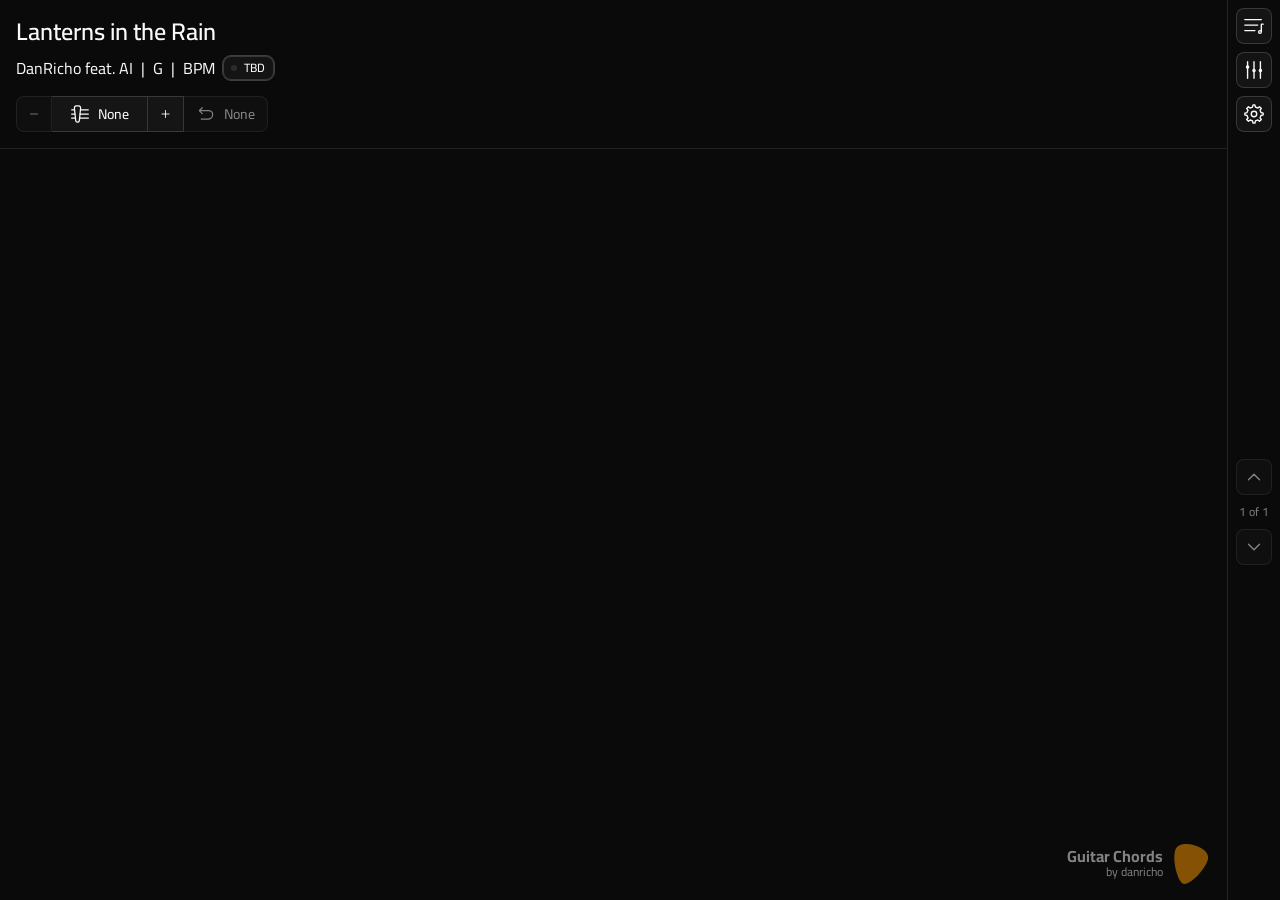
==== commit 974c3776: "smaller fretboards and cleanup of spacing on the chord chart panel" ====
--- a/web-root/index.html
+++ b/web-root/index.html
@@ -50,8 +50,8 @@
                 aria-selected="true"
                 tabindex="0"
               >
-                <span class="tab-full">Chart / Sync</span>
-                <span class="tab-short">Chart</span>
+                <span class="tab-full">Sync</span>
+                <span class="tab-short">Sync</span>
               </button>
               <button
                 type="button"
@@ -96,76 +96,6 @@
               aria-selected="true"
             >
               <div class="card gap-8">
-                <section class="flex flex-col gap-4">
-                  <h2 class="font-bold">Song Chart</h2>
-                  <label class="label">
-                    <input
-                      id="kidSwitch"
-                      type="checkbox"
-                      name="switch"
-                      role="switch"
-                      class="input"
-                    />
-                    3 String Fret Cover
-                  </label>
-                  <div>
-                    <button id="copy-chart-btn" class="btn-outline h-9 p-3">
-                      <svg
-                        aria-hidden="true"
-                        xmlns="http://www.w3.org/2000/svg"
-                        width="24"
-                        height="24"
-                        fill="none"
-                        stroke="currentColor"
-                        stroke-width="1.5"
-                        viewBox="0 0 24 24"
-                        class="iconoir"
-                      >
-                        <path
-                          d="M19.4 20H9.6C9.26863 20 9 19.7314 9 19.4V9.6C9 9.26863 9.26863 9 9.6 9H19.4C19.7314 9 20 9.26863 20 9.6V19.4C20 19.7314 19.7314 20 19.4 20Z"
-                          stroke-linecap="round"
-                          stroke-linejoin="round"
-                        ></path>
-                        <path
-                          d="M15 9V4.6C15 4.26863 14.7314 4 14.4 4H4.6C4.26863 4 4 4.26863 4 4.6V14.4C4 14.7314 4.26863 15 4.6 15H9"
-                          stroke-linecap="round"
-                          stroke-linejoin="round"
-                        ></path>
-                      </svg>
-                      Copy Current Song Chart ChordPro Markdown
-                    </button>
-                  </div>
-                  <div>
-                    <button
-                      id="reset-capos-btn"
-                      class="btn-destructive h-9 p-3"
-                    >
-                      <svg
-                        xmlns="http://www.w3.org/2000/svg"
-                        viewBox="0 0 24 24"
-                        fill="none"
-                        stroke="currentColor"
-                        stroke-width="1.5"
-                        stroke-linecap="round"
-                        stroke-linejoin="round"
-                        class="iconoir"
-                      >
-                        <path
-                          d="M20 9L18.005 20.3463C17.8369 21.3026 17.0062 22 16.0353 22H7.96474C6.99379 22 6.1631 21.3026 5.99496 20.3463L4 9"
-                          stroke-linecap="round"
-                          stroke-linejoin="round"
-                        ></path>
-                        <path
-                          d="M21 6L15.375 6M3 6L8.625 6M8.625 6V4C8.625 2.89543 9.52043 2 10.625 2H13.375C14.4796 2 15.375 2.89543 15.375 4V6M8.625 6L15.375 6"
-                          stroke-linecap="round"
-                          stroke-linejoin="round"
-                        ></path>
-                      </svg>
-                      Reset All Saved Song Capo Settings
-                    </button>
-                  </div>
-                </section>
-
                 <section class="flex flex-col gap-4">
                   <h2 class="font-bold">Spotify</h2>
                   <label class="label">
@@ -459,6 +389,86 @@
                     >
                   </div>
                 </section>
+
+                <section class="flex flex-col gap-4">
+                  <h2 class="font-bold">Song Chart</h2>
+                  <label class="label">
+                    <input
+                      id="kidSwitch"
+                      type="checkbox"
+                      name="switch"
+                      role="switch"
+                      class="input"
+                    />
+                    3 String Fret Cover
+                  </label>
+                  <label class="label">
+                    <input
+                      id="syncLineIndicatorSwitch"
+                      type="checkbox"
+                      name="switch"
+                      role="switch"
+                      class="input"
+                    />
+                    Current Line Indicator
+                  </label>
+                  <div>
+                    <button id="copy-chart-btn" class="btn-outline h-9 p-3">
+                      <svg
+                        aria-hidden="true"
+                        xmlns="http://www.w3.org/2000/svg"
+                        width="24"
+                        height="24"
+                        fill="none"
+                        stroke="currentColor"
+                        stroke-width="1.5"
+                        viewBox="0 0 24 24"
+                        class="iconoir"
+                      >
+                        <path
+                          d="M19.4 20H9.6C9.26863 20 9 19.7314 9 19.4V9.6C9 9.26863 9.26863 9 9.6 9H19.4C19.7314 9 20 9.26863 20 9.6V19.4C20 19.7314 19.7314 20 19.4 20Z"
+                          stroke-linecap="round"
+                          stroke-linejoin="round"
+                        ></path>
+                        <path
+                          d="M15 9V4.6C15 4.26863 14.7314 4 14.4 4H4.6C4.26863 4 4 4.26863 4 4.6V14.4C4 14.7314 4.26863 15 4.6 15H9"
+                          stroke-linecap="round"
+                          stroke-linejoin="round"
+                        ></path>
+                      </svg>
+                      Copy Current Song Chart ChordPro Markdown
+                    </button>
+                  </div>
+                  <div>
+                    <button
+                      id="reset-capos-btn"
+                      class="btn-destructive h-9 p-3"
+                    >
+                      <svg
+                        xmlns="http://www.w3.org/2000/svg"
+                        viewBox="0 0 24 24"
+                        fill="none"
+                        stroke="currentColor"
+                        stroke-width="1.5"
+                        stroke-linecap="round"
+                        stroke-linejoin="round"
+                        class="iconoir"
+                      >
+                        <path
+                          d="M20 9L18.005 20.3463C17.8369 21.3026 17.0062 22 16.0353 22H7.96474C6.99379 22 6.1631 21.3026 5.99496 20.3463L4 9"
+                          stroke-linecap="round"
+                          stroke-linejoin="round"
+                        ></path>
+                        <path
+                          d="M21 6L15.375 6M3 6L8.625 6M8.625 6V4C8.625 2.89543 9.52043 2 10.625 2H13.375C14.4796 2 15.375 2.89543 15.375 4V6M8.625 6L15.375 6"
+                          stroke-linecap="round"
+                          stroke-linejoin="round"
+                        ></path>
+                      </svg>
+                      Reset All Saved Song Capo Settings
+                    </button>
+                  </div>
+                </section>
               </div>
             </div>
 
@@ -845,6 +855,64 @@
       </div>
     </dialog>
 
+    <!-- CURRENT LINE INDICATOR — shown (per syncLineIndicatorSwitch setting)
+         only while sync (Spotify or Sonos) is actively playing (toggled via
+         JS, see App.updateSyncLineIndicatorVisibility). All positioning is
+         in app.css (search "#sync-line-indicator") — it deliberately mirrors
+         #content's own rules (base / body.panel-open / portrait-bottom-sheet
+         variants) rather than duplicating the layout logic inline, since
+         #content's own conditional right-offset is exactly what this needs
+         to match. One flex row (not two separate fixed elements) so a
+         future connecting line between the two arrows is just another flex
+         child away. -->
+    <div
+      id="sync-line-indicator"
+      class="fixed flex items-center justify-between pointer-events-none z-20 opacity-70"
+      style="display: none"
+    >
+      <svg
+        class="size-8"
+        viewBox="0 0 24 24"
+        stroke-width="3"
+        stroke="var(--primary)"
+        fill="none"
+        xmlns="http://www.w3.org/2000/svg"
+      >
+        <path
+          d="M9 6l6 6-6 6"
+          stroke-linecap="round"
+          stroke-linejoin="round"
+        ></path>
+      </svg>
+      <svg
+        class="w-[95%] h-8 opacity-15"
+        viewBox="0 0 24 24"
+        preserveAspectRatio="none"
+        stroke-width="3"
+        stroke="var(--primary)"
+        fill="none"
+        xmlns="http://www.w3.org/2000/svg"
+      >
+        <!-- style="filter: blur(3.5px)" -->
+        <line x1="24" y1="12" x2="0" y2="12" />
+      </svg>
+
+      <svg
+        class="size-8"
+        viewBox="0 0 24 24"
+        stroke-width="3"
+        stroke="var(--primary)"
+        fill="none"
+        xmlns="http://www.w3.org/2000/svg"
+      >
+        <path
+          d="M15 6l-6 6 6 6"
+          stroke-linecap="round"
+          stroke-linejoin="round"
+        ></path>
+      </svg>
+    </div>
+
     <!-- CONTENT -->
     <main id="content" class="relative h-full overflow-auto">
       <!-- SONG INFO PANEL -->
@@ -852,6 +920,20 @@
         id="song-info"
         class="fixed top-0 left-0 p-4 z-30 bg-[var(--background)] border-b border-[var(--color-border)] w-full flex flex-col gap-4"
       >
+        <!-- Playback-percent bar, pinned to #song-info's own bottom border.
+             #song-info's right edge sits under the side menu/Fretboard panel
+             (its margin-right doesn't shrink the box — see #sync-line-indicator
+             above), so this can't be a plain percentage-of-parent width; it
+             uses the same explicit right: calc(--menu-width [+ --panel-width])
+             boundary, see app.css. #song-info is itself position:fixed, so it
+             is this div's containing block for the absolute positioning. -->
+        <div
+          id="song-progress-track"
+          class="absolute bottom-0 left-0 pointer-events-none"
+          style="display: none"
+        >
+          <div id="song-progress-fill" style="width: 0%"></div>
+        </div>
         <div class="flex gap-4 md:flex-col md:gap-2 items-baseline">
           <h1 id="song-title" class="text-2xl font-semibold"></h1>
           <div id="song-data" class="text-md flex gap-2">
@@ -1190,11 +1272,17 @@
       id="fretboard-panel"
       class="bg-[var(--background)] border-l border-[var(--color-border)] w-fit fixed top-0 right-[var(--menu-width)] z-30 h-full"
     >
-      <div class="h-full overflow-auto py-4">
+      <!-- overflow-y-scroll (not auto): the panel is width: fit-content, and an
+           `auto` scrollbar's width is excluded from that intrinsic width — on
+           classic-scrollbar browsers (Windows) it would steal width from the
+           diagrams once the list scrolls. A permanent scrollbar is included in
+           the intrinsic width; overlay scrollbars (iOS/macOS) are zero-width
+           either way. -->
+      <div class="h-full overflow-y-scroll py-4">
         <!-- FRETBOARD HOLDER -->
         <div
           id="fretboards"
-          class="p-3 flex flex-col items-end gap-2 lg:gap-4"
+          class="p-3 flex flex-col items-end gap-2 lg:gap-3"
         ></div>
         <!-- FRETBOARD TEMPLATE -->
         <div
@@ -1207,7 +1295,7 @@
               xmlns="http://www.w3.org/2000/svg"
               xmlns:xlink="http://www.w3.org/1999/xlink"
               viewBox="0 0 121.19 120"
-              class="w-20 lg:w-24"
+              class="w-15 lg:w-18"
               stroke-width="2px"
               stroke="currentColor"
             >
@@ -1800,7 +1888,7 @@
             </svg>
           </div>
           <div
-            class="chord-name self-center text-center text-xl primary tracking-tight"
+            class="chord-name self-center text-center text-base primary tracking-tight"
             style="color: var(--primary)"
           ></div>
         </div>
--- a/web-root/static/css/app.css
+++ b/web-root/static/css/app.css
@@ -1,10 +1,14 @@
 :root {
+  /* --menu-width/--panel-width/--panel-height are pre-boot estimates only:
+     App.syncPanelSize() replaces all three with measured px values at boot
+     and keeps them synced on resize, scale change, rotation, panel toggle
+     and diagram changes. */
   --menu-width: calc(
     var(--spacing) * (9 + 4)
   ); /* 9 is the button width, 4 allows for padding */
   --panel-width: calc(
-    var(--spacing) * (25 + 20)
-  ); /* 25 is the width of the svg, 10 allows for most labels */
+    var(--spacing) * (18 + 20)
+  ); /* 18 is the width of the svg, 20 allows for most labels */
   --panel-height: 0px;
   --primary: #ff9900;
   --currentScale: 100;
@@ -94,6 +98,50 @@
 
 #song-info {
   margin-right: var(--menu-width);
+}
+
+/* Vertically centred to match where spotify.js/sonos.js scroll the current
+   line to (their 50vh top/bottom padding trick on #song) — 50% of the
+   viewport lands on the same spot regardless of viewport height. Horizontal
+   offset mirrors #song-info/#content above: stay left of the side menu
+   always, and left of the Fretboard panel too whenever it's actually taking
+   up horizontal space (not true in the portrait bottom-sheet layout — see
+   the portrait media query further down, which overrides this back to just
+   --menu-width). pointer-events is set here *and* via the pointer-events-
+   none class on the element — redundant, deliberately, so it's inert no
+   matter which one a future edit accidentally drops. */
+#sync-line-indicator {
+  top: 50%;
+  left: 0;
+  right: var(--menu-width);
+  transform: translateY(-50%);
+  pointer-events: none;
+}
+
+body.panel-open #sync-line-indicator {
+  right: calc(var(--menu-width) + var(--panel-width));
+}
+
+/* Same right-edge boundary as #sync-line-indicator above, pinned to
+   #song-info's bottom border instead of vertically centred. height is
+   deliberately thicker than #song-info's 1px border-b so it reads as a
+   distinct progress fill, not a border-colour change. */
+#song-progress-track {
+  right: var(--menu-width);
+  height: 2px;
+  opacity: 0.5;
+}
+
+body.panel-open #song-progress-track {
+  right: calc(var(--menu-width) + var(--panel-width));
+}
+
+#song-progress-fill {
+  height: 100%;
+  background: var(--primary);
+  /* matches the 500ms poll interval driving width, so updates read as
+     continuous motion instead of a visible jump each tick */
+  transition: width 995ms linear;
 }
 
 * {
@@ -261,7 +309,15 @@
 
   #fretboard-panel > div {
     height: auto;
-    overflow-x: auto;
+    /* py-4 on this div is for the side-panel layout; as a bottom sheet it
+       would just add dead height above/below the diagrams. */
+    padding-block: 0;
+    /* scroll (not auto): same intrinsic-size reasoning as the base panel's
+       overflow-y-scroll in index.html — the bottom sheet is height:
+       fit-content, and only a permanent scrollbar's height is counted in
+       that, so an `auto` horizontal scrollbar would clip the diagrams'
+       bottom edge on classic-scrollbar browsers. */
+    overflow-x: scroll;
     overflow-y: hidden;
   }
 
@@ -272,6 +328,19 @@
   body.panel-open #content {
     padding-right: 0;
     padding-bottom: var(--panel-height);
+  }
+
+  /* The Fretboard panel is a bottom sheet here, not a side panel — it takes
+     no horizontal space, so (unlike the base body.panel-open rule further
+     up) the indicator shouldn't be pushed left by --panel-width at all. */
+  body.panel-open #sync-line-indicator {
+    right: var(--menu-width);
+  }
+
+  /* Bottom sheet takes no horizontal space here — same reasoning as
+     #sync-line-indicator just above. */
+  body.panel-open #song-progress-track {
+    right: var(--menu-width);
   }
 
   body.panel-open #spotify-album-art,
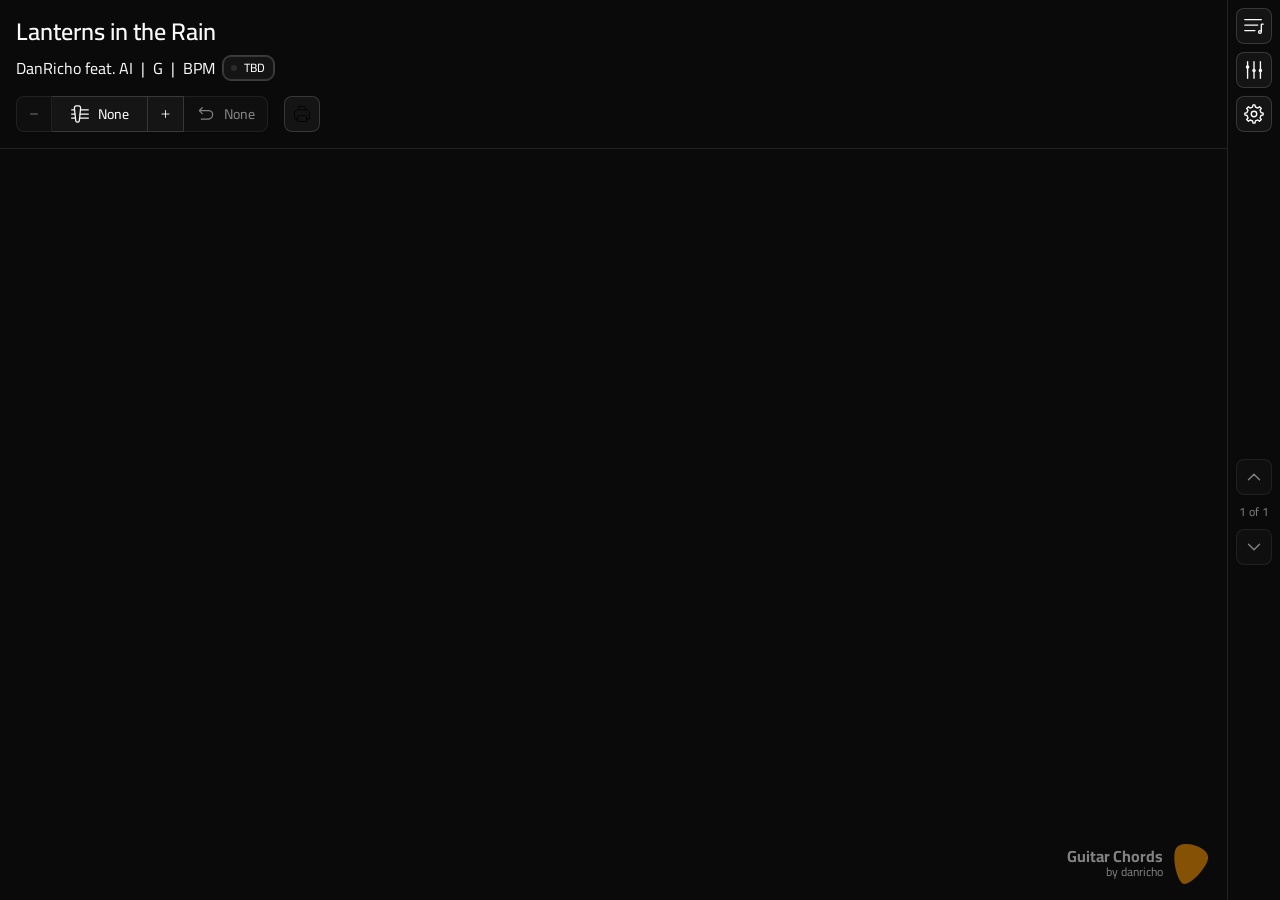
==== commit a1739640: "add print chart function" ====
--- a/web-root/index.html
+++ b/web-root/index.html
@@ -1060,6 +1060,39 @@
               ></path>
               <path
                 d="M12 15V3M12 3L8.5 6.5M12 3L15.5 6.5"
+                stroke-linecap="round"
+                stroke-linejoin="round"
+              ></path>
+            </svg>
+          </button>
+          <button id="print-chart" class="btn-outline size-9 p-1.5">
+            <svg
+              xmlns="http://www.w3.org/2000/svg"
+              viewBox="0 0 24 24"
+              stroke="currentColor"
+              stroke-width="1.5"
+              fill="none"
+              class="size-5 iconoir"
+            >
+              <path
+                d="M17.5714 18H20.4C20.7314 18 21 17.7314 21 17.4V11C21 8.79086 19.2091 7 17 7H7C4.79086 7 3 8.79086 3 11V17.4C3 17.7314 3.26863 18 3.6 18H6.42857"
+                stroke="#000000"
+                stroke-width="1"
+              ></path>
+              <path
+                d="M8 7V3.6C8 3.26863 8.26863 3 8.6 3H15.4C15.7314 3 16 3.26863 16 3.6V7"
+                stroke="#000000"
+                stroke-width="1"
+              ></path>
+              <path
+                d="M6.09782 20.3151L6.42855 18L6.92639 14.5151C6.96862 14.2196 7.22177 14 7.52036 14H16.4796C16.7782 14 17.0313 14.2196 17.0736 14.5151L17.5714 18L17.9021 20.3151C17.9538 20.6766 17.6733 21 17.3082 21H6.69179C6.32666 21 6.04618 20.6766 6.09782 20.3151Z"
+                stroke="#000000"
+                stroke-width="1"
+              ></path>
+              <path
+                d="M17 10.01L17.01 9.99889"
+                stroke="#000000"
+                stroke-width="1"
                 stroke-linecap="round"
                 stroke-linejoin="round"
               ></path>
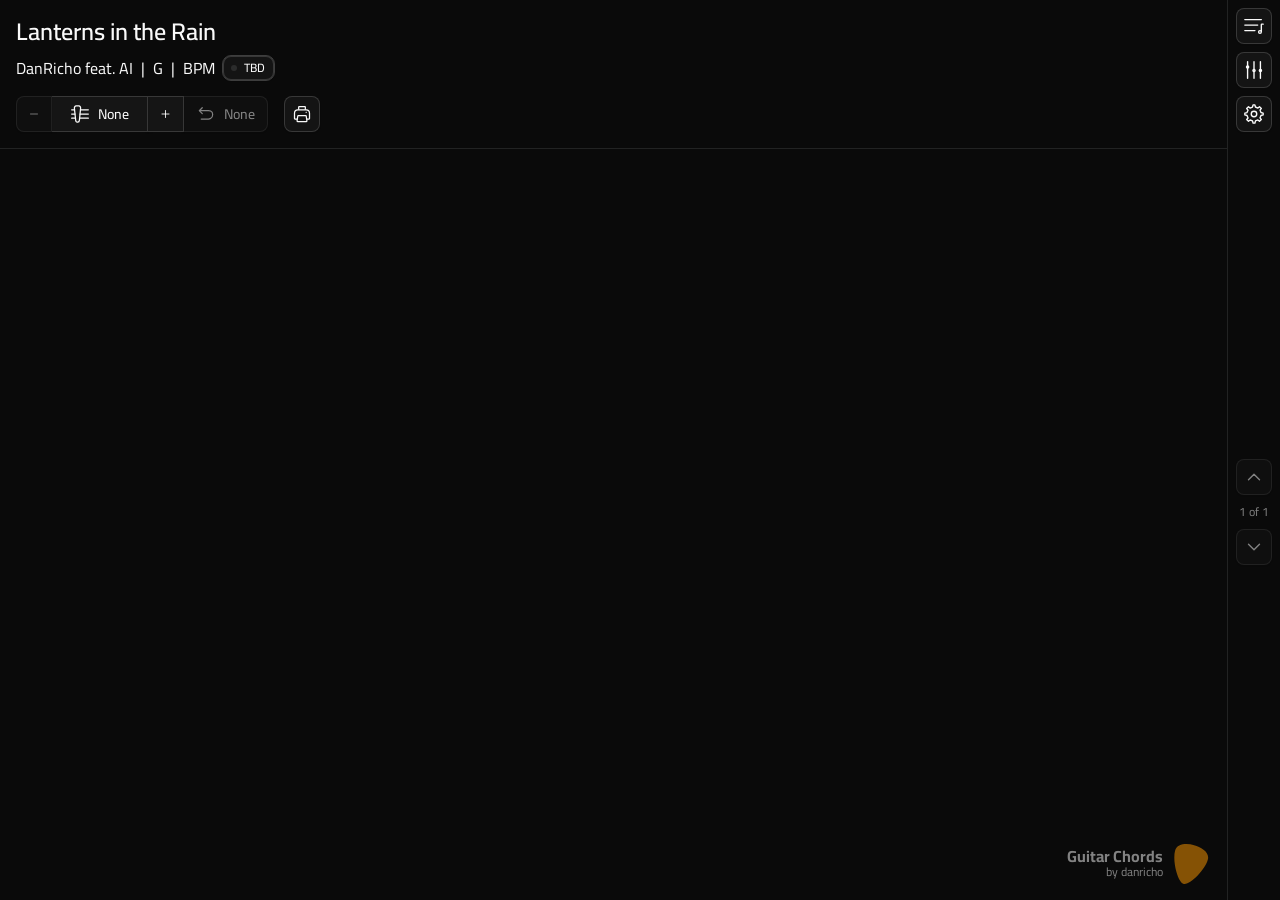
==== commit 6534d3df: "printer icon wasn't inheriting stroke color" ====
--- a/web-root/index.html
+++ b/web-root/index.html
@@ -7,6 +7,7 @@
       content="width=device-width, initial-scale=1.0, maximum-scale=1.0"
     />
     <title>Guitar Charts</title>
+    <meta name="robots" content="noindex, nofollow" />
 
     <link rel="icon" type="image/png" href="/favicon-96x96.png" sizes="96x96" />
     <link rel="icon" type="image/svg+xml" href="/favicon.svg" />
@@ -599,6 +600,38 @@
                         ></path>
                       </svg>
                       Playlist Alignment Check
+                    </a>
+                  </div>
+                </section>
+
+                <section class="flex flex-col gap-6">
+                  <h2 class="font-bold">Access</h2>
+                  <div>
+                    <!-- Plain link, not a JS action: /auth/logout is served by
+                         the auth-proxy service, outside the app's own routes. -->
+                    <a href="/auth/logout" class="btn-destructive h-9 p-3">
+                      <svg
+                        xmlns="http://www.w3.org/2000/svg"
+                        viewBox="0 0 24 24"
+                        fill="none"
+                        stroke="currentColor"
+                        stroke-width="1.5"
+                        stroke-linecap="round"
+                        stroke-linejoin="round"
+                        class="iconoir"
+                      >
+                        <path
+                          d="M12 12H19M19 12L16 15M19 12L16 9"
+                          stroke-linecap="round"
+                          stroke-linejoin="round"
+                        ></path>
+                        <path
+                          d="M19 6V5C19 3.89543 18.1046 3 17 3H7C5.89543 3 5 3.89543 5 5V19C5 20.1046 5.89543 21 7 21H17C18.1046 21 19 20.1046 19 19V18"
+                          stroke-linecap="round"
+                          stroke-linejoin="round"
+                        ></path>
+                      </svg>
+                      Sign Out
                     </a>
                   </div>
                 </section>
@@ -1076,23 +1109,15 @@
             >
               <path
                 d="M17.5714 18H20.4C20.7314 18 21 17.7314 21 17.4V11C21 8.79086 19.2091 7 17 7H7C4.79086 7 3 8.79086 3 11V17.4C3 17.7314 3.26863 18 3.6 18H6.42857"
-                stroke="#000000"
-                stroke-width="1"
               ></path>
               <path
                 d="M8 7V3.6C8 3.26863 8.26863 3 8.6 3H15.4C15.7314 3 16 3.26863 16 3.6V7"
-                stroke="#000000"
-                stroke-width="1"
               ></path>
               <path
                 d="M6.09782 20.3151L6.42855 18L6.92639 14.5151C6.96862 14.2196 7.22177 14 7.52036 14H16.4796C16.7782 14 17.0313 14.2196 17.0736 14.5151L17.5714 18L17.9021 20.3151C17.9538 20.6766 17.6733 21 17.3082 21H6.69179C6.32666 21 6.04618 20.6766 6.09782 20.3151Z"
-                stroke="#000000"
-                stroke-width="1"
               ></path>
               <path
                 d="M17 10.01L17.01 9.99889"
-                stroke="#000000"
-                stroke-width="1"
                 stroke-linecap="round"
                 stroke-linejoin="round"
               ></path>
